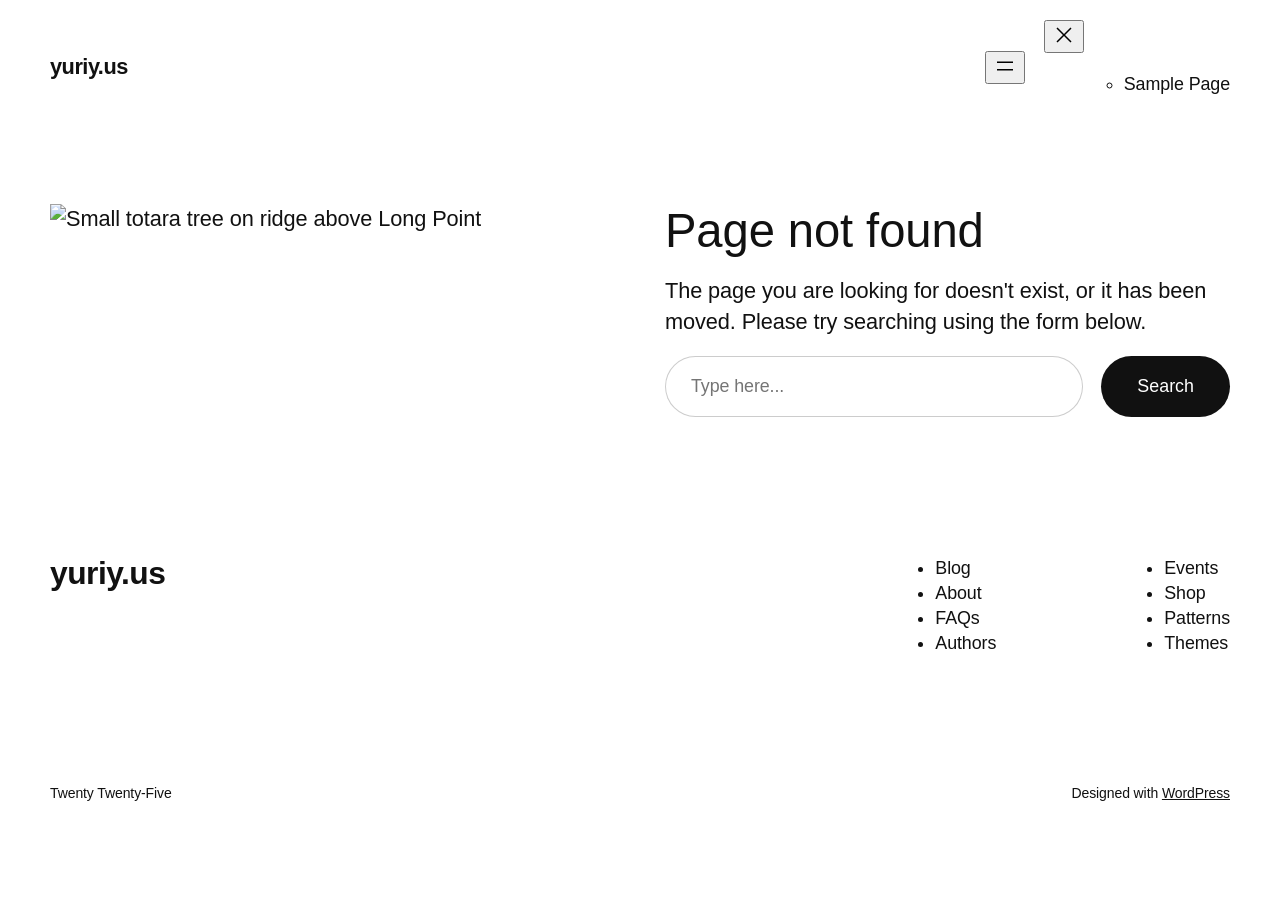
==== 404_not_found/index.html @ 402d5566 "Staatic deployment 4f419677893c" ====
<!DOCTYPE html>
<html lang="en-US">
<head>
	<meta charset="UTF-8" />
	<meta name="viewport" content="width=device-width, initial-scale=1" />
<meta name='robots' content='max-image-preview:large' />
	<style>img:is([sizes="auto" i], [sizes^="auto," i]) { contain-intrinsic-size: 3000px 1500px }</style>
	<title>Page not found &#8211; yuriy.us</title>
<link rel="alternate" type="application/rss+xml" title="yuriy.us &raquo; Feed" href="https://yuriy.us/feed/" />
<link rel="alternate" type="application/rss+xml" title="yuriy.us &raquo; Comments Feed" href="https://yuriy.us/comments/feed/" />
<script>
window._wpemojiSettings = {"baseUrl":"https:\/\/s.w.org\/images\/core\/emoji\/15.0.3\/72x72\/","ext":".png","svgUrl":"https:\/\/s.w.org\/images\/core\/emoji\/15.0.3\/svg\/","svgExt":".svg","source":{"concatemoji":"https:\/\/yuriy.us\/wp-includes\/js\/wp-emoji-release.min.js?ver=6.7.1"}};
/*! This file is auto-generated */
!function(i,n){var o,s,e;function c(e){try{var t={supportTests:e,timestamp:(new Date).valueOf()};sessionStorage.setItem(o,JSON.stringify(t))}catch(e){}}function p(e,t,n){e.clearRect(0,0,e.canvas.width,e.canvas.height),e.fillText(t,0,0);var t=new Uint32Array(e.getImageData(0,0,e.canvas.width,e.canvas.height).data),r=(e.clearRect(0,0,e.canvas.width,e.canvas.height),e.fillText(n,0,0),new Uint32Array(e.getImageData(0,0,e.canvas.width,e.canvas.height).data));return t.every(function(e,t){return e===r[t]})}function u(e,t,n){switch(t){case"flag":return n(e,"\ud83c\udff3\ufe0f\u200d\u26a7\ufe0f","\ud83c\udff3\ufe0f\u200b\u26a7\ufe0f")?!1:!n(e,"\ud83c\uddfa\ud83c\uddf3","\ud83c\uddfa\u200b\ud83c\uddf3")&&!n(e,"\ud83c\udff4\udb40\udc67\udb40\udc62\udb40\udc65\udb40\udc6e\udb40\udc67\udb40\udc7f","\ud83c\udff4\u200b\udb40\udc67\u200b\udb40\udc62\u200b\udb40\udc65\u200b\udb40\udc6e\u200b\udb40\udc67\u200b\udb40\udc7f");case"emoji":return!n(e,"\ud83d\udc26\u200d\u2b1b","\ud83d\udc26\u200b\u2b1b")}return!1}function f(e,t,n){var r="undefined"!=typeof WorkerGlobalScope&&self instanceof WorkerGlobalScope?new OffscreenCanvas(300,150):i.createElement("canvas"),a=r.getContext("2d",{willReadFrequently:!0}),o=(a.textBaseline="top",a.font="600 32px Arial",{});return e.forEach(function(e){o[e]=t(a,e,n)}),o}function t(e){var t=i.createElement("script");t.src=e,t.defer=!0,i.head.appendChild(t)}"undefined"!=typeof Promise&&(o="wpEmojiSettingsSupports",s=["flag","emoji"],n.supports={everything:!0,everythingExceptFlag:!0},e=new Promise(function(e){i.addEventListener("DOMContentLoaded",e,{once:!0})}),new Promise(function(t){var n=function(){try{var e=JSON.parse(sessionStorage.getItem(o));if("object"==typeof e&&"number"==typeof e.timestamp&&(new Date).valueOf()<e.timestamp+604800&&"object"==typeof e.supportTests)return e.supportTests}catch(e){}return null}();if(!n){if("undefined"!=typeof Worker&&"undefined"!=typeof OffscreenCanvas&&"undefined"!=typeof URL&&URL.createObjectURL&&"undefined"!=typeof Blob)try{var e="postMessage("+f.toString()+"("+[JSON.stringify(s),u.toString(),p.toString()].join(",")+"));",r=new Blob([e],{type:"text/javascript"}),a=new Worker(URL.createObjectURL(r),{name:"wpTestEmojiSupports"});return void(a.onmessage=function(e){c(n=e.data),a.terminate(),t(n)})}catch(e){}c(n=f(s,u,p))}t(n)}).then(function(e){for(var t in e)n.supports[t]=e[t],n.supports.everything=n.supports.everything&&n.supports[t],"flag"!==t&&(n.supports.everythingExceptFlag=n.supports.everythingExceptFlag&&n.supports[t]);n.supports.everythingExceptFlag=n.supports.everythingExceptFlag&&!n.supports.flag,n.DOMReady=!1,n.readyCallback=function(){n.DOMReady=!0}}).then(function(){return e}).then(function(){var e;n.supports.everything||(n.readyCallback(),(e=n.source||{}).concatemoji?t(e.concatemoji):e.wpemoji&&e.twemoji&&(t(e.twemoji),t(e.wpemoji)))}))}((window,document),window._wpemojiSettings);
</script>
<style id='wp-block-site-title-inline-css'>
.wp-block-site-title{box-sizing:border-box}.wp-block-site-title :where(a){color:inherit;font-family:inherit;font-size:inherit;font-style:inherit;font-weight:inherit;letter-spacing:inherit;line-height:inherit;text-decoration:inherit}
</style>
<style id='wp-block-page-list-inline-css'>
.wp-block-navigation .wp-block-page-list{align-items:var(--navigation-layout-align,initial);background-color:inherit;display:flex;flex-direction:var(--navigation-layout-direction,initial);flex-wrap:var(--navigation-layout-wrap,wrap);justify-content:var(--navigation-layout-justify,initial)}.wp-block-navigation .wp-block-navigation-item{background-color:inherit}
</style>
<link rel='stylesheet' id='wp-block-navigation-css' href='https://yuriy.us/wp-includes/blocks/navigation/style.min.css?ver=6.7.1' media='all' />
<style id='wp-block-group-inline-css'>
.wp-block-group{box-sizing:border-box}:where(.wp-block-group.wp-block-group-is-layout-constrained){position:relative}
</style>
<style id='wp-block-image-inline-css'>
.wp-block-image a{display:inline-block}.wp-block-image img{box-sizing:border-box;height:auto;max-width:100%;vertical-align:bottom}@media (prefers-reduced-motion:no-preference){.wp-block-image img.hide{visibility:hidden}.wp-block-image img.show{animation:show-content-image .4s}}.wp-block-image[style*=border-radius] img,.wp-block-image[style*=border-radius]>a{border-radius:inherit}.wp-block-image.has-custom-border img{box-sizing:border-box}.wp-block-image.aligncenter{text-align:center}.wp-block-image.alignfull a,.wp-block-image.alignwide a{width:100%}.wp-block-image.alignfull img,.wp-block-image.alignwide img{height:auto;width:100%}.wp-block-image .aligncenter,.wp-block-image .alignleft,.wp-block-image .alignright,.wp-block-image.aligncenter,.wp-block-image.alignleft,.wp-block-image.alignright{display:table}.wp-block-image .aligncenter>figcaption,.wp-block-image .alignleft>figcaption,.wp-block-image .alignright>figcaption,.wp-block-image.aligncenter>figcaption,.wp-block-image.alignleft>figcaption,.wp-block-image.alignright>figcaption{caption-side:bottom;display:table-caption}.wp-block-image .alignleft{float:left;margin:.5em 1em .5em 0}.wp-block-image .alignright{float:right;margin:.5em 0 .5em 1em}.wp-block-image .aligncenter{margin-left:auto;margin-right:auto}.wp-block-image :where(figcaption){margin-bottom:1em;margin-top:.5em}.wp-block-image.is-style-circle-mask img{border-radius:9999px}@supports ((-webkit-mask-image:none) or (mask-image:none)) or (-webkit-mask-image:none){.wp-block-image.is-style-circle-mask img{border-radius:0;-webkit-mask-image:url('data:image/svg+xml;utf8,<svg viewBox="0 0 100 100" xmlns="http://www.w3.org/2000/svg"><circle cx="50" cy="50" r="50"/></svg>');mask-image:url('data:image/svg+xml;utf8,<svg viewBox="0 0 100 100" xmlns="http://www.w3.org/2000/svg"><circle cx="50" cy="50" r="50"/></svg>');mask-mode:alpha;-webkit-mask-position:center;mask-position:center;-webkit-mask-repeat:no-repeat;mask-repeat:no-repeat;-webkit-mask-size:contain;mask-size:contain}}:root :where(.wp-block-image.is-style-rounded img,.wp-block-image .is-style-rounded img){border-radius:9999px}.wp-block-image figure{margin:0}.wp-lightbox-container{display:flex;flex-direction:column;position:relative}.wp-lightbox-container img{cursor:zoom-in}.wp-lightbox-container img:hover+button{opacity:1}.wp-lightbox-container button{align-items:center;-webkit-backdrop-filter:blur(16px) saturate(180%);backdrop-filter:blur(16px) saturate(180%);background-color:#5a5a5a40;border:none;border-radius:4px;cursor:zoom-in;display:flex;height:20px;justify-content:center;opacity:0;padding:0;position:absolute;right:16px;text-align:center;top:16px;transition:opacity .2s ease;width:20px;z-index:100}.wp-lightbox-container button:focus-visible{outline:3px auto #5a5a5a40;outline:3px auto -webkit-focus-ring-color;outline-offset:3px}.wp-lightbox-container button:hover{cursor:pointer;opacity:1}.wp-lightbox-container button:focus{opacity:1}.wp-lightbox-container button:focus,.wp-lightbox-container button:hover,.wp-lightbox-container button:not(:hover):not(:active):not(.has-background){background-color:#5a5a5a40;border:none}.wp-lightbox-overlay{box-sizing:border-box;cursor:zoom-out;height:100vh;left:0;overflow:hidden;position:fixed;top:0;visibility:hidden;width:100%;z-index:100000}.wp-lightbox-overlay .close-button{align-items:center;cursor:pointer;display:flex;justify-content:center;min-height:40px;min-width:40px;padding:0;position:absolute;right:calc(env(safe-area-inset-right) + 16px);top:calc(env(safe-area-inset-top) + 16px);z-index:5000000}.wp-lightbox-overlay .close-button:focus,.wp-lightbox-overlay .close-button:hover,.wp-lightbox-overlay .close-button:not(:hover):not(:active):not(.has-background){background:none;border:none}.wp-lightbox-overlay .lightbox-image-container{height:var(--wp--lightbox-container-height);left:50%;overflow:hidden;position:absolute;top:50%;transform:translate(-50%,-50%);transform-origin:top left;width:var(--wp--lightbox-container-width);z-index:9999999999}.wp-lightbox-overlay .wp-block-image{align-items:center;box-sizing:border-box;display:flex;height:100%;justify-content:center;margin:0;position:relative;transform-origin:0 0;width:100%;z-index:3000000}.wp-lightbox-overlay .wp-block-image img{height:var(--wp--lightbox-image-height);min-height:var(--wp--lightbox-image-height);min-width:var(--wp--lightbox-image-width);width:var(--wp--lightbox-image-width)}.wp-lightbox-overlay .wp-block-image figcaption{display:none}.wp-lightbox-overlay button{background:none;border:none}.wp-lightbox-overlay .scrim{background-color:#fff;height:100%;opacity:.9;position:absolute;width:100%;z-index:2000000}.wp-lightbox-overlay.active{animation:turn-on-visibility .25s both;visibility:visible}.wp-lightbox-overlay.active img{animation:turn-on-visibility .35s both}.wp-lightbox-overlay.show-closing-animation:not(.active){animation:turn-off-visibility .35s both}.wp-lightbox-overlay.show-closing-animation:not(.active) img{animation:turn-off-visibility .25s both}@media (prefers-reduced-motion:no-preference){.wp-lightbox-overlay.zoom.active{animation:none;opacity:1;visibility:visible}.wp-lightbox-overlay.zoom.active .lightbox-image-container{animation:lightbox-zoom-in .4s}.wp-lightbox-overlay.zoom.active .lightbox-image-container img{animation:none}.wp-lightbox-overlay.zoom.active .scrim{animation:turn-on-visibility .4s forwards}.wp-lightbox-overlay.zoom.show-closing-animation:not(.active){animation:none}.wp-lightbox-overlay.zoom.show-closing-animation:not(.active) .lightbox-image-container{animation:lightbox-zoom-out .4s}.wp-lightbox-overlay.zoom.show-closing-animation:not(.active) .lightbox-image-container img{animation:none}.wp-lightbox-overlay.zoom.show-closing-animation:not(.active) .scrim{animation:turn-off-visibility .4s forwards}}@keyframes show-content-image{0%{visibility:hidden}99%{visibility:hidden}to{visibility:visible}}@keyframes turn-on-visibility{0%{opacity:0}to{opacity:1}}@keyframes turn-off-visibility{0%{opacity:1;visibility:visible}99%{opacity:0;visibility:visible}to{opacity:0;visibility:hidden}}@keyframes lightbox-zoom-in{0%{transform:translate(calc((-100vw + var(--wp--lightbox-scrollbar-width))/2 + var(--wp--lightbox-initial-left-position)),calc(-50vh + var(--wp--lightbox-initial-top-position))) scale(var(--wp--lightbox-scale))}to{transform:translate(-50%,-50%) scale(1)}}@keyframes lightbox-zoom-out{0%{transform:translate(-50%,-50%) scale(1);visibility:visible}99%{visibility:visible}to{transform:translate(calc((-100vw + var(--wp--lightbox-scrollbar-width))/2 + var(--wp--lightbox-initial-left-position)),calc(-50vh + var(--wp--lightbox-initial-top-position))) scale(var(--wp--lightbox-scale));visibility:hidden}}
</style>
<style id='wp-block-heading-inline-css'>
h1.has-background,h2.has-background,h3.has-background,h4.has-background,h5.has-background,h6.has-background{padding:1.25em 2.375em}h1.has-text-align-left[style*=writing-mode]:where([style*=vertical-lr]),h1.has-text-align-right[style*=writing-mode]:where([style*=vertical-rl]),h2.has-text-align-left[style*=writing-mode]:where([style*=vertical-lr]),h2.has-text-align-right[style*=writing-mode]:where([style*=vertical-rl]),h3.has-text-align-left[style*=writing-mode]:where([style*=vertical-lr]),h3.has-text-align-right[style*=writing-mode]:where([style*=vertical-rl]),h4.has-text-align-left[style*=writing-mode]:where([style*=vertical-lr]),h4.has-text-align-right[style*=writing-mode]:where([style*=vertical-rl]),h5.has-text-align-left[style*=writing-mode]:where([style*=vertical-lr]),h5.has-text-align-right[style*=writing-mode]:where([style*=vertical-rl]),h6.has-text-align-left[style*=writing-mode]:where([style*=vertical-lr]),h6.has-text-align-right[style*=writing-mode]:where([style*=vertical-rl]){rotate:180deg}
</style>
<style id='wp-block-paragraph-inline-css'>
.is-small-text{font-size:.875em}.is-regular-text{font-size:1em}.is-large-text{font-size:2.25em}.is-larger-text{font-size:3em}.has-drop-cap:not(:focus):first-letter{float:left;font-size:8.4em;font-style:normal;font-weight:100;line-height:.68;margin:.05em .1em 0 0;text-transform:uppercase}body.rtl .has-drop-cap:not(:focus):first-letter{float:none;margin-left:.1em}p.has-drop-cap.has-background{overflow:hidden}:root :where(p.has-background){padding:1.25em 2.375em}:where(p.has-text-color:not(.has-link-color)) a{color:inherit}p.has-text-align-left[style*="writing-mode:vertical-lr"],p.has-text-align-right[style*="writing-mode:vertical-rl"]{rotate:180deg}
</style>
<style id='wp-block-search-inline-css'>
.wp-block-search__button{margin-left:10px;word-break:normal}.wp-block-search__button.has-icon{line-height:0}.wp-block-search__button svg{height:1.25em;min-height:24px;min-width:24px;width:1.25em;fill:currentColor;vertical-align:text-bottom}:where(.wp-block-search__button){border:1px solid #ccc;padding:6px 10px}.wp-block-search__inside-wrapper{display:flex;flex:auto;flex-wrap:nowrap;max-width:100%}.wp-block-search__label{width:100%}.wp-block-search__input{appearance:none;border:1px solid #949494;flex-grow:1;margin-left:0;margin-right:0;min-width:3rem;padding:8px;text-decoration:unset!important}.wp-block-search.wp-block-search__button-only .wp-block-search__button{flex-shrink:0;margin-left:0;max-width:100%}.wp-block-search.wp-block-search__button-only .wp-block-search__button[aria-expanded=true]{max-width:calc(100% - 100px)}.wp-block-search.wp-block-search__button-only .wp-block-search__inside-wrapper{min-width:0!important;transition-property:width}.wp-block-search.wp-block-search__button-only .wp-block-search__input{flex-basis:100%;transition-duration:.3s}.wp-block-search.wp-block-search__button-only.wp-block-search__searchfield-hidden,.wp-block-search.wp-block-search__button-only.wp-block-search__searchfield-hidden .wp-block-search__inside-wrapper{overflow:hidden}.wp-block-search.wp-block-search__button-only.wp-block-search__searchfield-hidden .wp-block-search__input{border-left-width:0!important;border-right-width:0!important;flex-basis:0;flex-grow:0;margin:0;min-width:0!important;padding-left:0!important;padding-right:0!important;width:0!important}:where(.wp-block-search__input){font-family:inherit;font-size:inherit;font-style:inherit;font-weight:inherit;letter-spacing:inherit;line-height:inherit;text-transform:inherit}:where(.wp-block-search__button-inside .wp-block-search__inside-wrapper){border:1px solid #949494;box-sizing:border-box;padding:4px}:where(.wp-block-search__button-inside .wp-block-search__inside-wrapper) .wp-block-search__input{border:none;border-radius:0;padding:0 4px}:where(.wp-block-search__button-inside .wp-block-search__inside-wrapper) .wp-block-search__input:focus{outline:none}:where(.wp-block-search__button-inside .wp-block-search__inside-wrapper) :where(.wp-block-search__button){padding:4px 8px}.wp-block-search.aligncenter .wp-block-search__inside-wrapper{margin:auto}.wp-block[data-align=right] .wp-block-search.wp-block-search__button-only .wp-block-search__inside-wrapper{float:right}
</style>
<style id='wp-block-columns-inline-css'>
.wp-block-columns{align-items:normal!important;box-sizing:border-box;display:flex;flex-wrap:wrap!important}@media (min-width:782px){.wp-block-columns{flex-wrap:nowrap!important}}.wp-block-columns.are-vertically-aligned-top{align-items:flex-start}.wp-block-columns.are-vertically-aligned-center{align-items:center}.wp-block-columns.are-vertically-aligned-bottom{align-items:flex-end}@media (max-width:781px){.wp-block-columns:not(.is-not-stacked-on-mobile)>.wp-block-column{flex-basis:100%!important}}@media (min-width:782px){.wp-block-columns:not(.is-not-stacked-on-mobile)>.wp-block-column{flex-basis:0;flex-grow:1}.wp-block-columns:not(.is-not-stacked-on-mobile)>.wp-block-column[style*=flex-basis]{flex-grow:0}}.wp-block-columns.is-not-stacked-on-mobile{flex-wrap:nowrap!important}.wp-block-columns.is-not-stacked-on-mobile>.wp-block-column{flex-basis:0;flex-grow:1}.wp-block-columns.is-not-stacked-on-mobile>.wp-block-column[style*=flex-basis]{flex-grow:0}:where(.wp-block-columns){margin-bottom:1.75em}:where(.wp-block-columns.has-background){padding:1.25em 2.375em}.wp-block-column{flex-grow:1;min-width:0;overflow-wrap:break-word;word-break:break-word}.wp-block-column.is-vertically-aligned-top{align-self:flex-start}.wp-block-column.is-vertically-aligned-center{align-self:center}.wp-block-column.is-vertically-aligned-bottom{align-self:flex-end}.wp-block-column.is-vertically-aligned-stretch{align-self:stretch}.wp-block-column.is-vertically-aligned-bottom,.wp-block-column.is-vertically-aligned-center,.wp-block-column.is-vertically-aligned-top{width:100%}
</style>
<style id='wp-block-site-logo-inline-css'>
.wp-block-site-logo{box-sizing:border-box;line-height:0}.wp-block-site-logo a{display:inline-block;line-height:0}.wp-block-site-logo.is-default-size img{height:auto;width:120px}.wp-block-site-logo img{height:auto;max-width:100%}.wp-block-site-logo a,.wp-block-site-logo img{border-radius:inherit}.wp-block-site-logo.aligncenter{margin-left:auto;margin-right:auto;text-align:center}:root :where(.wp-block-site-logo.is-style-rounded){border-radius:9999px}
</style>
<style id='wp-block-site-tagline-inline-css'>
.wp-block-site-tagline{box-sizing:border-box}
</style>
<style id='wp-block-spacer-inline-css'>
.wp-block-spacer{clear:both}
</style>
<style id='wp-block-navigation-link-inline-css'>
.wp-block-navigation .wp-block-navigation-item__label{overflow-wrap:break-word}.wp-block-navigation .wp-block-navigation-item__description{display:none}.link-ui-tools{border-top:1px solid #f0f0f0;padding:8px}.link-ui-block-inserter{padding-top:8px}.link-ui-block-inserter__back{margin-left:8px;text-transform:uppercase}
</style>
<style id='wp-emoji-styles-inline-css'>

	img.wp-smiley, img.emoji {
		display: inline !important;
		border: none !important;
		box-shadow: none !important;
		height: 1em !important;
		width: 1em !important;
		margin: 0 0.07em !important;
		vertical-align: -0.1em !important;
		background: none !important;
		padding: 0 !important;
	}
</style>
<style id='wp-block-library-inline-css'>
:root{--wp-admin-theme-color:#007cba;--wp-admin-theme-color--rgb:0,124,186;--wp-admin-theme-color-darker-10:#006ba1;--wp-admin-theme-color-darker-10--rgb:0,107,161;--wp-admin-theme-color-darker-20:#005a87;--wp-admin-theme-color-darker-20--rgb:0,90,135;--wp-admin-border-width-focus:2px;--wp-block-synced-color:#7a00df;--wp-block-synced-color--rgb:122,0,223;--wp-bound-block-color:var(--wp-block-synced-color)}@media (min-resolution:192dpi){:root{--wp-admin-border-width-focus:1.5px}}.wp-element-button{cursor:pointer}:root{--wp--preset--font-size--normal:16px;--wp--preset--font-size--huge:42px}:root .has-very-light-gray-background-color{background-color:#eee}:root .has-very-dark-gray-background-color{background-color:#313131}:root .has-very-light-gray-color{color:#eee}:root .has-very-dark-gray-color{color:#313131}:root .has-vivid-green-cyan-to-vivid-cyan-blue-gradient-background{background:linear-gradient(135deg,#00d084,#0693e3)}:root .has-purple-crush-gradient-background{background:linear-gradient(135deg,#34e2e4,#4721fb 50%,#ab1dfe)}:root .has-hazy-dawn-gradient-background{background:linear-gradient(135deg,#faaca8,#dad0ec)}:root .has-subdued-olive-gradient-background{background:linear-gradient(135deg,#fafae1,#67a671)}:root .has-atomic-cream-gradient-background{background:linear-gradient(135deg,#fdd79a,#004a59)}:root .has-nightshade-gradient-background{background:linear-gradient(135deg,#330968,#31cdcf)}:root .has-midnight-gradient-background{background:linear-gradient(135deg,#020381,#2874fc)}.has-regular-font-size{font-size:1em}.has-larger-font-size{font-size:2.625em}.has-normal-font-size{font-size:var(--wp--preset--font-size--normal)}.has-huge-font-size{font-size:var(--wp--preset--font-size--huge)}.has-text-align-center{text-align:center}.has-text-align-left{text-align:left}.has-text-align-right{text-align:right}#end-resizable-editor-section{display:none}.aligncenter{clear:both}.items-justified-left{justify-content:flex-start}.items-justified-center{justify-content:center}.items-justified-right{justify-content:flex-end}.items-justified-space-between{justify-content:space-between}.screen-reader-text{border:0;clip:rect(1px,1px,1px,1px);clip-path:inset(50%);height:1px;margin:-1px;overflow:hidden;padding:0;position:absolute;width:1px;word-wrap:normal!important}.screen-reader-text:focus{background-color:#ddd;clip:auto!important;clip-path:none;color:#444;display:block;font-size:1em;height:auto;left:5px;line-height:normal;padding:15px 23px 14px;text-decoration:none;top:5px;width:auto;z-index:100000}html :where(.has-border-color){border-style:solid}html :where([style*=border-top-color]){border-top-style:solid}html :where([style*=border-right-color]){border-right-style:solid}html :where([style*=border-bottom-color]){border-bottom-style:solid}html :where([style*=border-left-color]){border-left-style:solid}html :where([style*=border-width]){border-style:solid}html :where([style*=border-top-width]){border-top-style:solid}html :where([style*=border-right-width]){border-right-style:solid}html :where([style*=border-bottom-width]){border-bottom-style:solid}html :where([style*=border-left-width]){border-left-style:solid}html :where(img[class*=wp-image-]){height:auto;max-width:100%}:where(figure){margin:0 0 1em}html :where(.is-position-sticky){--wp-admin--admin-bar--position-offset:var(--wp-admin--admin-bar--height,0px)}@media screen and (max-width:600px){html :where(.is-position-sticky){--wp-admin--admin-bar--position-offset:0px}}
</style>
<style id='global-styles-inline-css'>
:root{--wp--preset--aspect-ratio--square: 1;--wp--preset--aspect-ratio--4-3: 4/3;--wp--preset--aspect-ratio--3-4: 3/4;--wp--preset--aspect-ratio--3-2: 3/2;--wp--preset--aspect-ratio--2-3: 2/3;--wp--preset--aspect-ratio--16-9: 16/9;--wp--preset--aspect-ratio--9-16: 9/16;--wp--preset--color--black: #000000;--wp--preset--color--cyan-bluish-gray: #abb8c3;--wp--preset--color--white: #ffffff;--wp--preset--color--pale-pink: #f78da7;--wp--preset--color--vivid-red: #cf2e2e;--wp--preset--color--luminous-vivid-orange: #ff6900;--wp--preset--color--luminous-vivid-amber: #fcb900;--wp--preset--color--light-green-cyan: #7bdcb5;--wp--preset--color--vivid-green-cyan: #00d084;--wp--preset--color--pale-cyan-blue: #8ed1fc;--wp--preset--color--vivid-cyan-blue: #0693e3;--wp--preset--color--vivid-purple: #9b51e0;--wp--preset--color--base: #FFFFFF;--wp--preset--color--contrast: #111111;--wp--preset--color--accent-1: #FFEE58;--wp--preset--color--accent-2: #F6CFF4;--wp--preset--color--accent-3: #503AA8;--wp--preset--color--accent-4: #686868;--wp--preset--color--accent-5: #FBFAF3;--wp--preset--color--accent-6: color-mix(in srgb, currentColor 20%, transparent);--wp--preset--gradient--vivid-cyan-blue-to-vivid-purple: linear-gradient(135deg,rgba(6,147,227,1) 0%,rgb(155,81,224) 100%);--wp--preset--gradient--light-green-cyan-to-vivid-green-cyan: linear-gradient(135deg,rgb(122,220,180) 0%,rgb(0,208,130) 100%);--wp--preset--gradient--luminous-vivid-amber-to-luminous-vivid-orange: linear-gradient(135deg,rgba(252,185,0,1) 0%,rgba(255,105,0,1) 100%);--wp--preset--gradient--luminous-vivid-orange-to-vivid-red: linear-gradient(135deg,rgba(255,105,0,1) 0%,rgb(207,46,46) 100%);--wp--preset--gradient--very-light-gray-to-cyan-bluish-gray: linear-gradient(135deg,rgb(238,238,238) 0%,rgb(169,184,195) 100%);--wp--preset--gradient--cool-to-warm-spectrum: linear-gradient(135deg,rgb(74,234,220) 0%,rgb(151,120,209) 20%,rgb(207,42,186) 40%,rgb(238,44,130) 60%,rgb(251,105,98) 80%,rgb(254,248,76) 100%);--wp--preset--gradient--blush-light-purple: linear-gradient(135deg,rgb(255,206,236) 0%,rgb(152,150,240) 100%);--wp--preset--gradient--blush-bordeaux: linear-gradient(135deg,rgb(254,205,165) 0%,rgb(254,45,45) 50%,rgb(107,0,62) 100%);--wp--preset--gradient--luminous-dusk: linear-gradient(135deg,rgb(255,203,112) 0%,rgb(199,81,192) 50%,rgb(65,88,208) 100%);--wp--preset--gradient--pale-ocean: linear-gradient(135deg,rgb(255,245,203) 0%,rgb(182,227,212) 50%,rgb(51,167,181) 100%);--wp--preset--gradient--electric-grass: linear-gradient(135deg,rgb(202,248,128) 0%,rgb(113,206,126) 100%);--wp--preset--gradient--midnight: linear-gradient(135deg,rgb(2,3,129) 0%,rgb(40,116,252) 100%);--wp--preset--font-size--small: 0.875rem;--wp--preset--font-size--medium: clamp(1rem, 1rem + ((1vw - 0.2rem) * 0.196), 1.125rem);--wp--preset--font-size--large: clamp(1.125rem, 1.125rem + ((1vw - 0.2rem) * 0.392), 1.375rem);--wp--preset--font-size--x-large: clamp(1.75rem, 1.75rem + ((1vw - 0.2rem) * 0.392), 2rem);--wp--preset--font-size--xx-large: clamp(2.15rem, 2.15rem + ((1vw - 0.2rem) * 1.333), 3rem);--wp--preset--font-family--manrope: Manrope, sans-serif;--wp--preset--font-family--fira-code: "Fira Code", monospace;--wp--preset--spacing--20: 10px;--wp--preset--spacing--30: 20px;--wp--preset--spacing--40: 30px;--wp--preset--spacing--50: clamp(30px, 5vw, 50px);--wp--preset--spacing--60: clamp(30px, 7vw, 70px);--wp--preset--spacing--70: clamp(50px, 7vw, 90px);--wp--preset--spacing--80: clamp(70px, 10vw, 140px);--wp--preset--shadow--natural: 6px 6px 9px rgba(0, 0, 0, 0.2);--wp--preset--shadow--deep: 12px 12px 50px rgba(0, 0, 0, 0.4);--wp--preset--shadow--sharp: 6px 6px 0px rgba(0, 0, 0, 0.2);--wp--preset--shadow--outlined: 6px 6px 0px -3px rgba(255, 255, 255, 1), 6px 6px rgba(0, 0, 0, 1);--wp--preset--shadow--crisp: 6px 6px 0px rgba(0, 0, 0, 1);}:root { --wp--style--global--content-size: 645px;--wp--style--global--wide-size: 1340px; }:where(body) { margin: 0; }.wp-site-blocks { padding-top: var(--wp--style--root--padding-top); padding-bottom: var(--wp--style--root--padding-bottom); }.has-global-padding { padding-right: var(--wp--style--root--padding-right); padding-left: var(--wp--style--root--padding-left); }.has-global-padding > .alignfull { margin-right: calc(var(--wp--style--root--padding-right) * -1); margin-left: calc(var(--wp--style--root--padding-left) * -1); }.has-global-padding :where(:not(.alignfull.is-layout-flow) > .has-global-padding:not(.wp-block-block, .alignfull)) { padding-right: 0; padding-left: 0; }.has-global-padding :where(:not(.alignfull.is-layout-flow) > .has-global-padding:not(.wp-block-block, .alignfull)) > .alignfull { margin-left: 0; margin-right: 0; }.wp-site-blocks > .alignleft { float: left; margin-right: 2em; }.wp-site-blocks > .alignright { float: right; margin-left: 2em; }.wp-site-blocks > .aligncenter { justify-content: center; margin-left: auto; margin-right: auto; }:where(.wp-site-blocks) > * { margin-block-start: 1.2rem; margin-block-end: 0; }:where(.wp-site-blocks) > :first-child { margin-block-start: 0; }:where(.wp-site-blocks) > :last-child { margin-block-end: 0; }:root { --wp--style--block-gap: 1.2rem; }:root :where(.is-layout-flow) > :first-child{margin-block-start: 0;}:root :where(.is-layout-flow) > :last-child{margin-block-end: 0;}:root :where(.is-layout-flow) > *{margin-block-start: 1.2rem;margin-block-end: 0;}:root :where(.is-layout-constrained) > :first-child{margin-block-start: 0;}:root :where(.is-layout-constrained) > :last-child{margin-block-end: 0;}:root :where(.is-layout-constrained) > *{margin-block-start: 1.2rem;margin-block-end: 0;}:root :where(.is-layout-flex){gap: 1.2rem;}:root :where(.is-layout-grid){gap: 1.2rem;}.is-layout-flow > .alignleft{float: left;margin-inline-start: 0;margin-inline-end: 2em;}.is-layout-flow > .alignright{float: right;margin-inline-start: 2em;margin-inline-end: 0;}.is-layout-flow > .aligncenter{margin-left: auto !important;margin-right: auto !important;}.is-layout-constrained > .alignleft{float: left;margin-inline-start: 0;margin-inline-end: 2em;}.is-layout-constrained > .alignright{float: right;margin-inline-start: 2em;margin-inline-end: 0;}.is-layout-constrained > .aligncenter{margin-left: auto !important;margin-right: auto !important;}.is-layout-constrained > :where(:not(.alignleft):not(.alignright):not(.alignfull)){max-width: var(--wp--style--global--content-size);margin-left: auto !important;margin-right: auto !important;}.is-layout-constrained > .alignwide{max-width: var(--wp--style--global--wide-size);}body .is-layout-flex{display: flex;}.is-layout-flex{flex-wrap: wrap;align-items: center;}.is-layout-flex > :is(*, div){margin: 0;}body .is-layout-grid{display: grid;}.is-layout-grid > :is(*, div){margin: 0;}body{background-color: var(--wp--preset--color--base);color: var(--wp--preset--color--contrast);font-family: var(--wp--preset--font-family--manrope);font-size: var(--wp--preset--font-size--large);font-weight: 300;letter-spacing: -0.1px;line-height: 1.4;--wp--style--root--padding-top: 0px;--wp--style--root--padding-right: var(--wp--preset--spacing--50);--wp--style--root--padding-bottom: 0px;--wp--style--root--padding-left: var(--wp--preset--spacing--50);}a:where(:not(.wp-element-button)){color: currentColor;text-decoration: underline;}:root :where(a:where(:not(.wp-element-button)):hover){text-decoration: none;}h1, h2, h3, h4, h5, h6{font-weight: 400;letter-spacing: -0.1px;line-height: 1.125;}h1{font-size: var(--wp--preset--font-size--xx-large);}h2{font-size: var(--wp--preset--font-size--x-large);}h3{font-size: var(--wp--preset--font-size--large);}h4{font-size: var(--wp--preset--font-size--medium);}h5{font-size: var(--wp--preset--font-size--small);letter-spacing: 0.5px;}h6{font-size: var(--wp--preset--font-size--small);font-weight: 700;letter-spacing: 1.4px;text-transform: uppercase;}:root :where(.wp-element-button, .wp-block-button__link){background-color: var(--wp--preset--color--contrast);border-width: 0;color: var(--wp--preset--color--base);font-family: inherit;font-size: var(--wp--preset--font-size--medium);line-height: inherit;padding-top: 1rem;padding-right: 2.25rem;padding-bottom: 1rem;padding-left: 2.25rem;text-decoration: none;}:root :where(.wp-element-button:hover, .wp-block-button__link:hover){background-color: color-mix(in srgb, var(--wp--preset--color--contrast) 85%, transparent);border-color: transparent;color: var(--wp--preset--color--base);}:root :where(.wp-element-button:focus, .wp-block-button__link:focus){outline-color: var(--wp--preset--color--accent-4);outline-offset: 2px;}:root :where(.wp-element-caption, .wp-block-audio figcaption, .wp-block-embed figcaption, .wp-block-gallery figcaption, .wp-block-image figcaption, .wp-block-table figcaption, .wp-block-video figcaption){font-size: var(--wp--preset--font-size--small);line-height: 1.4;}.has-black-color{color: var(--wp--preset--color--black) !important;}.has-cyan-bluish-gray-color{color: var(--wp--preset--color--cyan-bluish-gray) !important;}.has-white-color{color: var(--wp--preset--color--white) !important;}.has-pale-pink-color{color: var(--wp--preset--color--pale-pink) !important;}.has-vivid-red-color{color: var(--wp--preset--color--vivid-red) !important;}.has-luminous-vivid-orange-color{color: var(--wp--preset--color--luminous-vivid-orange) !important;}.has-luminous-vivid-amber-color{color: var(--wp--preset--color--luminous-vivid-amber) !important;}.has-light-green-cyan-color{color: var(--wp--preset--color--light-green-cyan) !important;}.has-vivid-green-cyan-color{color: var(--wp--preset--color--vivid-green-cyan) !important;}.has-pale-cyan-blue-color{color: var(--wp--preset--color--pale-cyan-blue) !important;}.has-vivid-cyan-blue-color{color: var(--wp--preset--color--vivid-cyan-blue) !important;}.has-vivid-purple-color{color: var(--wp--preset--color--vivid-purple) !important;}.has-base-color{color: var(--wp--preset--color--base) !important;}.has-contrast-color{color: var(--wp--preset--color--contrast) !important;}.has-accent-1-color{color: var(--wp--preset--color--accent-1) !important;}.has-accent-2-color{color: var(--wp--preset--color--accent-2) !important;}.has-accent-3-color{color: var(--wp--preset--color--accent-3) !important;}.has-accent-4-color{color: var(--wp--preset--color--accent-4) !important;}.has-accent-5-color{color: var(--wp--preset--color--accent-5) !important;}.has-accent-6-color{color: var(--wp--preset--color--accent-6) !important;}.has-black-background-color{background-color: var(--wp--preset--color--black) !important;}.has-cyan-bluish-gray-background-color{background-color: var(--wp--preset--color--cyan-bluish-gray) !important;}.has-white-background-color{background-color: var(--wp--preset--color--white) !important;}.has-pale-pink-background-color{background-color: var(--wp--preset--color--pale-pink) !important;}.has-vivid-red-background-color{background-color: var(--wp--preset--color--vivid-red) !important;}.has-luminous-vivid-orange-background-color{background-color: var(--wp--preset--color--luminous-vivid-orange) !important;}.has-luminous-vivid-amber-background-color{background-color: var(--wp--preset--color--luminous-vivid-amber) !important;}.has-light-green-cyan-background-color{background-color: var(--wp--preset--color--light-green-cyan) !important;}.has-vivid-green-cyan-background-color{background-color: var(--wp--preset--color--vivid-green-cyan) !important;}.has-pale-cyan-blue-background-color{background-color: var(--wp--preset--color--pale-cyan-blue) !important;}.has-vivid-cyan-blue-background-color{background-color: var(--wp--preset--color--vivid-cyan-blue) !important;}.has-vivid-purple-background-color{background-color: var(--wp--preset--color--vivid-purple) !important;}.has-base-background-color{background-color: var(--wp--preset--color--base) !important;}.has-contrast-background-color{background-color: var(--wp--preset--color--contrast) !important;}.has-accent-1-background-color{background-color: var(--wp--preset--color--accent-1) !important;}.has-accent-2-background-color{background-color: var(--wp--preset--color--accent-2) !important;}.has-accent-3-background-color{background-color: var(--wp--preset--color--accent-3) !important;}.has-accent-4-background-color{background-color: var(--wp--preset--color--accent-4) !important;}.has-accent-5-background-color{background-color: var(--wp--preset--color--accent-5) !important;}.has-accent-6-background-color{background-color: var(--wp--preset--color--accent-6) !important;}.has-black-border-color{border-color: var(--wp--preset--color--black) !important;}.has-cyan-bluish-gray-border-color{border-color: var(--wp--preset--color--cyan-bluish-gray) !important;}.has-white-border-color{border-color: var(--wp--preset--color--white) !important;}.has-pale-pink-border-color{border-color: var(--wp--preset--color--pale-pink) !important;}.has-vivid-red-border-color{border-color: var(--wp--preset--color--vivid-red) !important;}.has-luminous-vivid-orange-border-color{border-color: var(--wp--preset--color--luminous-vivid-orange) !important;}.has-luminous-vivid-amber-border-color{border-color: var(--wp--preset--color--luminous-vivid-amber) !important;}.has-light-green-cyan-border-color{border-color: var(--wp--preset--color--light-green-cyan) !important;}.has-vivid-green-cyan-border-color{border-color: var(--wp--preset--color--vivid-green-cyan) !important;}.has-pale-cyan-blue-border-color{border-color: var(--wp--preset--color--pale-cyan-blue) !important;}.has-vivid-cyan-blue-border-color{border-color: var(--wp--preset--color--vivid-cyan-blue) !important;}.has-vivid-purple-border-color{border-color: var(--wp--preset--color--vivid-purple) !important;}.has-base-border-color{border-color: var(--wp--preset--color--base) !important;}.has-contrast-border-color{border-color: var(--wp--preset--color--contrast) !important;}.has-accent-1-border-color{border-color: var(--wp--preset--color--accent-1) !important;}.has-accent-2-border-color{border-color: var(--wp--preset--color--accent-2) !important;}.has-accent-3-border-color{border-color: var(--wp--preset--color--accent-3) !important;}.has-accent-4-border-color{border-color: var(--wp--preset--color--accent-4) !important;}.has-accent-5-border-color{border-color: var(--wp--preset--color--accent-5) !important;}.has-accent-6-border-color{border-color: var(--wp--preset--color--accent-6) !important;}.has-vivid-cyan-blue-to-vivid-purple-gradient-background{background: var(--wp--preset--gradient--vivid-cyan-blue-to-vivid-purple) !important;}.has-light-green-cyan-to-vivid-green-cyan-gradient-background{background: var(--wp--preset--gradient--light-green-cyan-to-vivid-green-cyan) !important;}.has-luminous-vivid-amber-to-luminous-vivid-orange-gradient-background{background: var(--wp--preset--gradient--luminous-vivid-amber-to-luminous-vivid-orange) !important;}.has-luminous-vivid-orange-to-vivid-red-gradient-background{background: var(--wp--preset--gradient--luminous-vivid-orange-to-vivid-red) !important;}.has-very-light-gray-to-cyan-bluish-gray-gradient-background{background: var(--wp--preset--gradient--very-light-gray-to-cyan-bluish-gray) !important;}.has-cool-to-warm-spectrum-gradient-background{background: var(--wp--preset--gradient--cool-to-warm-spectrum) !important;}.has-blush-light-purple-gradient-background{background: var(--wp--preset--gradient--blush-light-purple) !important;}.has-blush-bordeaux-gradient-background{background: var(--wp--preset--gradient--blush-bordeaux) !important;}.has-luminous-dusk-gradient-background{background: var(--wp--preset--gradient--luminous-dusk) !important;}.has-pale-ocean-gradient-background{background: var(--wp--preset--gradient--pale-ocean) !important;}.has-electric-grass-gradient-background{background: var(--wp--preset--gradient--electric-grass) !important;}.has-midnight-gradient-background{background: var(--wp--preset--gradient--midnight) !important;}.has-small-font-size{font-size: var(--wp--preset--font-size--small) !important;}.has-medium-font-size{font-size: var(--wp--preset--font-size--medium) !important;}.has-large-font-size{font-size: var(--wp--preset--font-size--large) !important;}.has-x-large-font-size{font-size: var(--wp--preset--font-size--x-large) !important;}.has-xx-large-font-size{font-size: var(--wp--preset--font-size--xx-large) !important;}.has-manrope-font-family{font-family: var(--wp--preset--font-family--manrope) !important;}.has-fira-code-font-family{font-family: var(--wp--preset--font-family--fira-code) !important;}
:root :where(.wp-block-columns-is-layout-flow) > :first-child{margin-block-start: 0;}:root :where(.wp-block-columns-is-layout-flow) > :last-child{margin-block-end: 0;}:root :where(.wp-block-columns-is-layout-flow) > *{margin-block-start: var(--wp--preset--spacing--50);margin-block-end: 0;}:root :where(.wp-block-columns-is-layout-constrained) > :first-child{margin-block-start: 0;}:root :where(.wp-block-columns-is-layout-constrained) > :last-child{margin-block-end: 0;}:root :where(.wp-block-columns-is-layout-constrained) > *{margin-block-start: var(--wp--preset--spacing--50);margin-block-end: 0;}:root :where(.wp-block-columns-is-layout-flex){gap: var(--wp--preset--spacing--50);}:root :where(.wp-block-columns-is-layout-grid){gap: var(--wp--preset--spacing--50);}
:root :where(.wp-block-search .wp-block-search__label, .wp-block-search .wp-block-search__input, .wp-block-search .wp-block-search__button){font-size: var(--wp--preset--font-size--medium);line-height: 1.6;}:root :where(.wp-block-search .wp-block-search__input){border-radius:3.125rem;padding-left:1.5625rem;padding-right:1.5625rem;border-color:var(--wp--preset--color--accent-6);}
:root :where(.wp-block-search .wp-element-button,.wp-block-search  .wp-block-button__link){border-radius: 3.125rem;margin-left: 1.125rem;}
:root :where(.wp-block-search .wp-element-button:hover,.wp-block-search  .wp-block-button__link:hover){border-color: transparent;}
:root :where(.wp-block-site-tagline){font-size: var(--wp--preset--font-size--medium);}
:root :where(.wp-block-site-title){font-weight: 700;letter-spacing: -.5px;}
:root :where(.wp-block-site-title a:where(:not(.wp-element-button))){text-decoration: none;}
:root :where(.wp-block-site-title a:where(:not(.wp-element-button)):hover){text-decoration: underline;}
:root :where(.wp-block-navigation){font-size: var(--wp--preset--font-size--medium);}
:root :where(.wp-block-navigation a:where(:not(.wp-element-button))){text-decoration: none;}
:root :where(.wp-block-navigation a:where(:not(.wp-element-button)):hover){text-decoration: underline;}
</style>
<style id='core-block-supports-inline-css'>
.wp-container-core-navigation-is-layout-1{justify-content:flex-end;}.wp-container-core-group-is-layout-1{flex-wrap:nowrap;gap:var(--wp--preset--spacing--10);justify-content:flex-end;}.wp-container-core-group-is-layout-2{flex-wrap:nowrap;justify-content:space-between;}.wp-container-core-columns-is-layout-1{flex-wrap:nowrap;gap:var(--wp--preset--spacing--50) var(--wp--preset--spacing--50);}.wp-container-core-group-is-layout-6 > .alignfull{margin-right:calc(0px * -1);margin-left:calc(0px * -1);}.wp-container-core-columns-is-layout-2{flex-wrap:nowrap;}.wp-container-core-navigation-is-layout-2{flex-direction:column;align-items:flex-start;}.wp-container-core-navigation-is-layout-3{flex-direction:column;align-items:flex-start;}.wp-container-core-group-is-layout-8{gap:var(--wp--preset--spacing--80);justify-content:space-between;align-items:flex-start;}.wp-container-core-group-is-layout-9{justify-content:space-between;align-items:flex-start;}.wp-container-core-group-is-layout-10{gap:var(--wp--preset--spacing--20);justify-content:space-between;}
</style>
<style id='wp-block-template-skip-link-inline-css'>

		.skip-link.screen-reader-text {
			border: 0;
			clip: rect(1px,1px,1px,1px);
			clip-path: inset(50%);
			height: 1px;
			margin: -1px;
			overflow: hidden;
			padding: 0;
			position: absolute !important;
			width: 1px;
			word-wrap: normal !important;
		}

		.skip-link.screen-reader-text:focus {
			background-color: #eee;
			clip: auto !important;
			clip-path: none;
			color: #444;
			display: block;
			font-size: 1em;
			height: auto;
			left: 5px;
			line-height: normal;
			padding: 15px 23px 14px;
			text-decoration: none;
			top: 5px;
			width: auto;
			z-index: 100000;
		}
</style>
<link rel='stylesheet' id='twentytwentyfive-style-css' href='https://yuriy.us/wp-content/themes/twentytwentyfive/style.css?ver=1.0' media='all' />
<link rel="https://api.w.org/" href="https://yuriy.us/wp-json/" /><link rel="EditURI" type="application/rsd+xml" title="RSD" href="https://yuriy.us/xmlrpc.php?rsd" />
<meta name="generator" content="WordPress 6.7.1" />
<script type="importmap" id="wp-importmap">
{"imports":{"@wordpress\/interactivity":"https:\/\/yuriy.us\/wp-includes\/js\/dist\/script-modules\/interactivity\/index.min.js?ver=06b8f695ef48ab2d9277"}}
</script>
<script type="module" src="https://yuriy.us/wp-includes/js/dist/script-modules/block-library/navigation/view.min.js?ver=8ff192874fc8910a284c" id="@wordpress/block-library/navigation/view-js-module"></script>
<link rel="modulepreload" href="https://yuriy.us/wp-includes/js/dist/script-modules/interactivity/index.min.js?ver=06b8f695ef48ab2d9277" id="@wordpress/interactivity-js-modulepreload"><style class='wp-fonts-local'>
@font-face{font-family:Manrope;font-style:normal;font-weight:200 800;font-display:fallback;src:url('https://yuriy.us/wp-content/themes/twentytwentyfive/assets/fonts/manrope/Manrope-VariableFont_wght.woff2') format('woff2');}
@font-face{font-family:"Fira Code";font-style:normal;font-weight:300 700;font-display:fallback;src:url('https://yuriy.us/wp-content/themes/twentytwentyfive/assets/fonts/fira-code/FiraCode-VariableFont_wght.woff2') format('woff2');}
</style>
</head>

<body class="error404 wp-embed-responsive">

<div class="wp-site-blocks"><header class="wp-block-template-part">
<div class="wp-block-group alignfull is-layout-flow wp-block-group-is-layout-flow">
	
	<div class="wp-block-group has-global-padding is-layout-constrained wp-block-group-is-layout-constrained">
		
		<div class="wp-block-group alignwide is-content-justification-space-between is-nowrap is-layout-flex wp-container-core-group-is-layout-2 wp-block-group-is-layout-flex" style="padding-top:var(--wp--preset--spacing--30);padding-bottom:var(--wp--preset--spacing--30)">
			<p class="wp-block-site-title"><a href="https://yuriy.us" target="_self" rel="home">yuriy.us</a></p>
			
			<div class="wp-block-group is-content-justification-right is-nowrap is-layout-flex wp-container-core-group-is-layout-1 wp-block-group-is-layout-flex">
				<nav class="is-responsive items-justified-right wp-block-navigation is-content-justification-right is-layout-flex wp-container-core-navigation-is-layout-1 wp-block-navigation-is-layout-flex" aria-label="" 
		 data-wp-interactive="core/navigation" data-wp-context='{"overlayOpenedBy":{"click":false,"hover":false,"focus":false},"type":"overlay","roleAttribute":"","ariaLabel":"Menu"}'><button aria-haspopup="dialog" aria-label="Open menu" class="wp-block-navigation__responsive-container-open " 
				data-wp-on-async--click="actions.openMenuOnClick"
				data-wp-on--keydown="actions.handleMenuKeydown"
			><svg width="24" height="24" xmlns="http://www.w3.org/2000/svg" viewBox="0 0 24 24" aria-hidden="true" focusable="false"><rect x="4" y="7.5" width="16" height="1.5" /><rect x="4" y="15" width="16" height="1.5" /></svg></button>
				<div class="wp-block-navigation__responsive-container  has-text-color has-contrast-color has-background has-base-background-color"  id="modal-1" 
				data-wp-class--has-modal-open="state.isMenuOpen"
				data-wp-class--is-menu-open="state.isMenuOpen"
				data-wp-watch="callbacks.initMenu"
				data-wp-on--keydown="actions.handleMenuKeydown"
				data-wp-on-async--focusout="actions.handleMenuFocusout"
				tabindex="-1"
			>
					<div class="wp-block-navigation__responsive-close" tabindex="-1">
						<div class="wp-block-navigation__responsive-dialog" 
				data-wp-bind--aria-modal="state.ariaModal"
				data-wp-bind--aria-label="state.ariaLabel"
				data-wp-bind--role="state.roleAttribute"
			>
							<button aria-label="Close menu" class="wp-block-navigation__responsive-container-close" 
				data-wp-on-async--click="actions.closeMenuOnClick"
			><svg xmlns="http://www.w3.org/2000/svg" viewBox="0 0 24 24" width="24" height="24" aria-hidden="true" focusable="false"><path d="m13.06 12 6.47-6.47-1.06-1.06L12 10.94 5.53 4.47 4.47 5.53 10.94 12l-6.47 6.47 1.06 1.06L12 13.06l6.47 6.47 1.06-1.06L13.06 12Z"></path></svg></button>
							<div class="wp-block-navigation__responsive-container-content" 
				data-wp-watch="callbacks.focusFirstElement"
			 id="modal-1-content">
								<ul class="wp-block-navigation__container is-responsive items-justified-right wp-block-navigation"><ul class="wp-block-page-list"><li class="wp-block-pages-list__item wp-block-navigation-item open-on-hover-click"><a class="wp-block-pages-list__item__link wp-block-navigation-item__content" href="https://yuriy.us/sample-page/">Sample Page</a></li></ul></ul>
							</div>
						</div>
					</div>
				</div></nav>
			</div>
			
		</div>
		
	</div>
	
</div>


</header>


<main class="wp-block-group is-layout-flow wp-block-group-is-layout-flow" style="padding-top:var(--wp--preset--spacing--50);padding-right:var(--wp--preset--spacing--50);padding-bottom:var(--wp--preset--spacing--50);padding-left:var(--wp--preset--spacing--50)">
	
<div class="wp-block-group has-global-padding is-layout-constrained wp-container-core-group-is-layout-6 wp-block-group-is-layout-constrained" style="padding-right:0;padding-left:0">
	
	<div class="wp-block-columns alignwide is-layout-flex wp-container-core-columns-is-layout-1 wp-block-columns-is-layout-flex">
		
		<div class="wp-block-column is-layout-flow wp-block-column-is-layout-flow">
			
			<figure class="wp-block-image size-full">
				<img src="https://yuriy.us/wp-content/themes/twentytwentyfive/assets/images/404-image.webp" alt="Small totara tree on ridge above Long Point" style="object-fit:cover"/>
			</figure>
			
		</div>
		
		
		<div class="wp-block-column is-vertically-aligned-bottom is-layout-flow wp-block-column-is-layout-flow">
			
			<div class="wp-block-group is-layout-flow wp-block-group-is-layout-flow">
				
				<h1 class="wp-block-heading">
					Page not found				</h1>
				
				
				<p>The page you are looking for doesn&#039;t exist, or it has been moved. Please try searching using the form below.</p>
				
				
<form role="search" method="get" action="https://yuriy.us/" class="wp-block-search__button-outside wp-block-search__text-button wp-block-search"    ><label class="wp-block-search__label screen-reader-text" for="wp-block-search__input-2" >Search</label><div class="wp-block-search__inside-wrapper " ><input class="wp-block-search__input" id="wp-block-search__input-2" placeholder="Type here..." value="" type="search" name="s" required /><button aria-label="Search" class="wp-block-search__button wp-element-button" type="submit" >Search</button></div></form>

			</div>
			
		</div>
		
	</div>
	
</div>


</main>


<footer class="wp-block-template-part">
<div class="wp-block-group has-global-padding is-layout-constrained wp-block-group-is-layout-constrained" style="padding-top:var(--wp--preset--spacing--60);padding-bottom:var(--wp--preset--spacing--50)">
	
	<div class="wp-block-group alignwide is-layout-flow wp-block-group-is-layout-flow">
		

		
		<div class="wp-block-group alignfull is-content-justification-space-between is-layout-flex wp-container-core-group-is-layout-9 wp-block-group-is-layout-flex">
			
			<div class="wp-block-columns is-layout-flex wp-container-core-columns-is-layout-2 wp-block-columns-is-layout-flex">
				
				<div class="wp-block-column is-layout-flow wp-block-column-is-layout-flow" style="flex-basis:100%"><h2 class="wp-block-site-title"><a href="https://yuriy.us" target="_self" rel="home">yuriy.us</a></h2>

				
				</div>
				

				
				<div class="wp-block-column is-layout-flow wp-block-column-is-layout-flow">
					
					<div style="height:var(--wp--preset--spacing--40);width:0px" aria-hidden="true" class="wp-block-spacer"></div>
					
				</div>
				
			</div>
			

			
			<div class="wp-block-group is-content-justification-space-between is-layout-flex wp-container-core-group-is-layout-8 wp-block-group-is-layout-flex">
				<nav class="is-vertical wp-block-navigation is-layout-flex wp-container-core-navigation-is-layout-2 wp-block-navigation-is-layout-flex" aria-label=""><ul class="wp-block-navigation__container  is-vertical wp-block-navigation"><li class=" wp-block-navigation-item wp-block-navigation-link"><a class="wp-block-navigation-item__content"  href="#"><span class="wp-block-navigation-item__label">Blog</span></a></li><li class=" wp-block-navigation-item wp-block-navigation-link"><a class="wp-block-navigation-item__content"  href="#"><span class="wp-block-navigation-item__label">About</span></a></li><li class=" wp-block-navigation-item wp-block-navigation-link"><a class="wp-block-navigation-item__content"  href="#"><span class="wp-block-navigation-item__label">FAQs</span></a></li><li class=" wp-block-navigation-item wp-block-navigation-link"><a class="wp-block-navigation-item__content"  href="#"><span class="wp-block-navigation-item__label">Authors</span></a></li></ul></nav>

				<nav class="is-vertical wp-block-navigation is-layout-flex wp-container-core-navigation-is-layout-3 wp-block-navigation-is-layout-flex" aria-label=""><ul class="wp-block-navigation__container  is-vertical wp-block-navigation"><li class=" wp-block-navigation-item wp-block-navigation-link"><a class="wp-block-navigation-item__content"  href="#"><span class="wp-block-navigation-item__label">Events</span></a></li><li class=" wp-block-navigation-item wp-block-navigation-link"><a class="wp-block-navigation-item__content"  href="#"><span class="wp-block-navigation-item__label">Shop</span></a></li><li class=" wp-block-navigation-item wp-block-navigation-link"><a class="wp-block-navigation-item__content"  href="#"><span class="wp-block-navigation-item__label">Patterns</span></a></li><li class=" wp-block-navigation-item wp-block-navigation-link"><a class="wp-block-navigation-item__content"  href="#"><span class="wp-block-navigation-item__label">Themes</span></a></li></ul></nav>
			</div>
				
		</div>
		

		
		<div style="height:var(--wp--preset--spacing--70)" aria-hidden="true" class="wp-block-spacer"></div>
		

		
		<div class="wp-block-group alignfull is-content-justification-space-between is-layout-flex wp-container-core-group-is-layout-10 wp-block-group-is-layout-flex">
			
			<p class="has-small-font-size">Twenty Twenty-Five</p>
			
			
			<p class="has-small-font-size">
				Designed with <a href="https://wordpress.org" rel="nofollow">WordPress</a>			</p>
			
		</div>
		
	</div>
	
</div>


</footer>
</div>
<script id="wp-block-template-skip-link-js-after">
	( function() {
		var skipLinkTarget = document.querySelector( 'main' ),
			sibling,
			skipLinkTargetID,
			skipLink;

		// Early exit if a skip-link target can't be located.
		if ( ! skipLinkTarget ) {
			return;
		}

		/*
		 * Get the site wrapper.
		 * The skip-link will be injected in the beginning of it.
		 */
		sibling = document.querySelector( '.wp-site-blocks' );

		// Early exit if the root element was not found.
		if ( ! sibling ) {
			return;
		}

		// Get the skip-link target's ID, and generate one if it doesn't exist.
		skipLinkTargetID = skipLinkTarget.id;
		if ( ! skipLinkTargetID ) {
			skipLinkTargetID = 'wp--skip-link--target';
			skipLinkTarget.id = skipLinkTargetID;
		}

		// Create the skip link.
		skipLink = document.createElement( 'a' );
		skipLink.classList.add( 'skip-link', 'screen-reader-text' );
		skipLink.href = '#' + skipLinkTargetID;
		skipLink.innerHTML = 'Skip to content';

		// Inject the skip link.
		sibling.parentElement.insertBefore( skipLink, sibling );
	}() );
	
</script>
</body>
</html>
<!-- Powered by Staatic (https://staatic.com/) -->
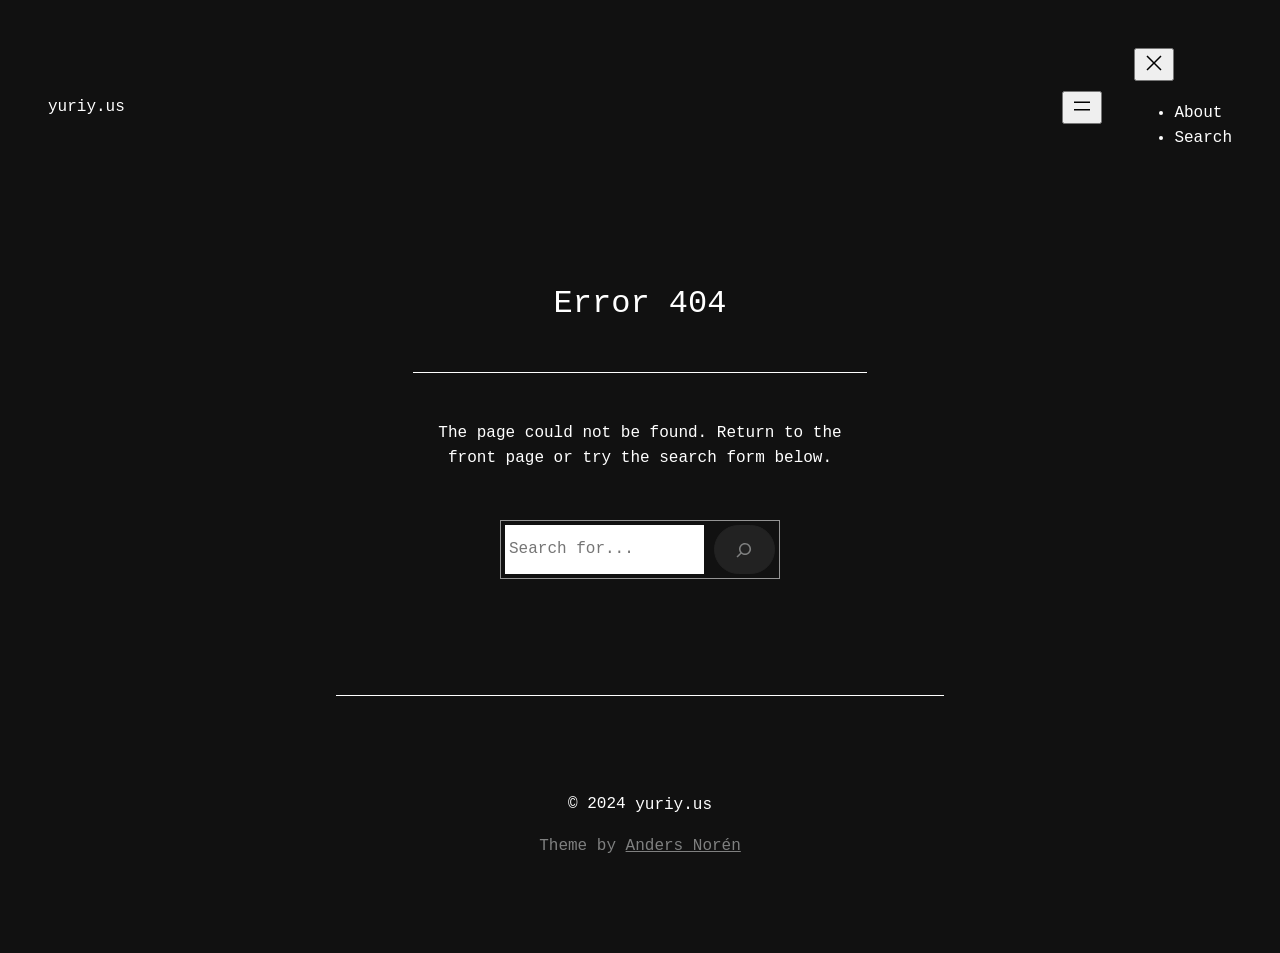
==== commit aa1f8aca: "Staatic deployment b7d1b836534e" ====
--- a/404_not_found/index.html
+++ b/404_not_found/index.html
@@ -13,43 +13,40 @@
 /*! This file is auto-generated */
 !function(i,n){var o,s,e;function c(e){try{var t={supportTests:e,timestamp:(new Date).valueOf()};sessionStorage.setItem(o,JSON.stringify(t))}catch(e){}}function p(e,t,n){e.clearRect(0,0,e.canvas.width,e.canvas.height),e.fillText(t,0,0);var t=new Uint32Array(e.getImageData(0,0,e.canvas.width,e.canvas.height).data),r=(e.clearRect(0,0,e.canvas.width,e.canvas.height),e.fillText(n,0,0),new Uint32Array(e.getImageData(0,0,e.canvas.width,e.canvas.height).data));return t.every(function(e,t){return e===r[t]})}function u(e,t,n){switch(t){case"flag":return n(e,"\ud83c\udff3\ufe0f\u200d\u26a7\ufe0f","\ud83c\udff3\ufe0f\u200b\u26a7\ufe0f")?!1:!n(e,"\ud83c\uddfa\ud83c\uddf3","\ud83c\uddfa\u200b\ud83c\uddf3")&&!n(e,"\ud83c\udff4\udb40\udc67\udb40\udc62\udb40\udc65\udb40\udc6e\udb40\udc67\udb40\udc7f","\ud83c\udff4\u200b\udb40\udc67\u200b\udb40\udc62\u200b\udb40\udc65\u200b\udb40\udc6e\u200b\udb40\udc67\u200b\udb40\udc7f");case"emoji":return!n(e,"\ud83d\udc26\u200d\u2b1b","\ud83d\udc26\u200b\u2b1b")}return!1}function f(e,t,n){var r="undefined"!=typeof WorkerGlobalScope&&self instanceof WorkerGlobalScope?new OffscreenCanvas(300,150):i.createElement("canvas"),a=r.getContext("2d",{willReadFrequently:!0}),o=(a.textBaseline="top",a.font="600 32px Arial",{});return e.forEach(function(e){o[e]=t(a,e,n)}),o}function t(e){var t=i.createElement("script");t.src=e,t.defer=!0,i.head.appendChild(t)}"undefined"!=typeof Promise&&(o="wpEmojiSettingsSupports",s=["flag","emoji"],n.supports={everything:!0,everythingExceptFlag:!0},e=new Promise(function(e){i.addEventListener("DOMContentLoaded",e,{once:!0})}),new Promise(function(t){var n=function(){try{var e=JSON.parse(sessionStorage.getItem(o));if("object"==typeof e&&"number"==typeof e.timestamp&&(new Date).valueOf()<e.timestamp+604800&&"object"==typeof e.supportTests)return e.supportTests}catch(e){}return null}();if(!n){if("undefined"!=typeof Worker&&"undefined"!=typeof OffscreenCanvas&&"undefined"!=typeof URL&&URL.createObjectURL&&"undefined"!=typeof Blob)try{var e="postMessage("+f.toString()+"("+[JSON.stringify(s),u.toString(),p.toString()].join(",")+"));",r=new Blob([e],{type:"text/javascript"}),a=new Worker(URL.createObjectURL(r),{name:"wpTestEmojiSupports"});return void(a.onmessage=function(e){c(n=e.data),a.terminate(),t(n)})}catch(e){}c(n=f(s,u,p))}t(n)}).then(function(e){for(var t in e)n.supports[t]=e[t],n.supports.everything=n.supports.everything&&n.supports[t],"flag"!==t&&(n.supports.everythingExceptFlag=n.supports.everythingExceptFlag&&n.supports[t]);n.supports.everythingExceptFlag=n.supports.everythingExceptFlag&&!n.supports.flag,n.DOMReady=!1,n.readyCallback=function(){n.DOMReady=!0}}).then(function(){return e}).then(function(){var e;n.supports.everything||(n.readyCallback(),(e=n.source||{}).concatemoji?t(e.concatemoji):e.wpemoji&&e.twemoji&&(t(e.twemoji),t(e.wpemoji)))}))}((window,document),window._wpemojiSettings);
 </script>
+<style id='wp-block-site-logo-inline-css'>
+.wp-block-site-logo{box-sizing:border-box;line-height:0}.wp-block-site-logo a{display:inline-block;line-height:0}.wp-block-site-logo.is-default-size img{height:auto;width:120px}.wp-block-site-logo img{height:auto;max-width:100%}.wp-block-site-logo a,.wp-block-site-logo img{border-radius:inherit}.wp-block-site-logo.aligncenter{margin-left:auto;margin-right:auto;text-align:center}:root :where(.wp-block-site-logo.is-style-rounded){border-radius:9999px}
+</style>
 <style id='wp-block-site-title-inline-css'>
 .wp-block-site-title{box-sizing:border-box}.wp-block-site-title :where(a){color:inherit;font-family:inherit;font-size:inherit;font-style:inherit;font-weight:inherit;letter-spacing:inherit;line-height:inherit;text-decoration:inherit}
 </style>
-<style id='wp-block-page-list-inline-css'>
-.wp-block-navigation .wp-block-page-list{align-items:var(--navigation-layout-align,initial);background-color:inherit;display:flex;flex-direction:var(--navigation-layout-direction,initial);flex-wrap:var(--navigation-layout-wrap,wrap);justify-content:var(--navigation-layout-justify,initial)}.wp-block-navigation .wp-block-navigation-item{background-color:inherit}
-</style>
-<link rel='stylesheet' id='wp-block-navigation-css' href='https://yuriy.us/wp-includes/blocks/navigation/style.min.css?ver=6.7.1' media='all' />
+<style id='norrsken-hide-on-home-inline-css'>
+.home .wp-block-site-title.is-style-norrsken-hide-on-home {
+	display: none;
+}
+</style>
 <style id='wp-block-group-inline-css'>
 .wp-block-group{box-sizing:border-box}:where(.wp-block-group.wp-block-group-is-layout-constrained){position:relative}
 </style>
-<style id='wp-block-image-inline-css'>
-.wp-block-image a{display:inline-block}.wp-block-image img{box-sizing:border-box;height:auto;max-width:100%;vertical-align:bottom}@media (prefers-reduced-motion:no-preference){.wp-block-image img.hide{visibility:hidden}.wp-block-image img.show{animation:show-content-image .4s}}.wp-block-image[style*=border-radius] img,.wp-block-image[style*=border-radius]>a{border-radius:inherit}.wp-block-image.has-custom-border img{box-sizing:border-box}.wp-block-image.aligncenter{text-align:center}.wp-block-image.alignfull a,.wp-block-image.alignwide a{width:100%}.wp-block-image.alignfull img,.wp-block-image.alignwide img{height:auto;width:100%}.wp-block-image .aligncenter,.wp-block-image .alignleft,.wp-block-image .alignright,.wp-block-image.aligncenter,.wp-block-image.alignleft,.wp-block-image.alignright{display:table}.wp-block-image .aligncenter>figcaption,.wp-block-image .alignleft>figcaption,.wp-block-image .alignright>figcaption,.wp-block-image.aligncenter>figcaption,.wp-block-image.alignleft>figcaption,.wp-block-image.alignright>figcaption{caption-side:bottom;display:table-caption}.wp-block-image .alignleft{float:left;margin:.5em 1em .5em 0}.wp-block-image .alignright{float:right;margin:.5em 0 .5em 1em}.wp-block-image .aligncenter{margin-left:auto;margin-right:auto}.wp-block-image :where(figcaption){margin-bottom:1em;margin-top:.5em}.wp-block-image.is-style-circle-mask img{border-radius:9999px}@supports ((-webkit-mask-image:none) or (mask-image:none)) or (-webkit-mask-image:none){.wp-block-image.is-style-circle-mask img{border-radius:0;-webkit-mask-image:url('data:image/svg+xml;utf8,<svg viewBox="0 0 100 100" xmlns="http://www.w3.org/2000/svg"><circle cx="50" cy="50" r="50"/></svg>');mask-image:url('data:image/svg+xml;utf8,<svg viewBox="0 0 100 100" xmlns="http://www.w3.org/2000/svg"><circle cx="50" cy="50" r="50"/></svg>');mask-mode:alpha;-webkit-mask-position:center;mask-position:center;-webkit-mask-repeat:no-repeat;mask-repeat:no-repeat;-webkit-mask-size:contain;mask-size:contain}}:root :where(.wp-block-image.is-style-rounded img,.wp-block-image .is-style-rounded img){border-radius:9999px}.wp-block-image figure{margin:0}.wp-lightbox-container{display:flex;flex-direction:column;position:relative}.wp-lightbox-container img{cursor:zoom-in}.wp-lightbox-container img:hover+button{opacity:1}.wp-lightbox-container button{align-items:center;-webkit-backdrop-filter:blur(16px) saturate(180%);backdrop-filter:blur(16px) saturate(180%);background-color:#5a5a5a40;border:none;border-radius:4px;cursor:zoom-in;display:flex;height:20px;justify-content:center;opacity:0;padding:0;position:absolute;right:16px;text-align:center;top:16px;transition:opacity .2s ease;width:20px;z-index:100}.wp-lightbox-container button:focus-visible{outline:3px auto #5a5a5a40;outline:3px auto -webkit-focus-ring-color;outline-offset:3px}.wp-lightbox-container button:hover{cursor:pointer;opacity:1}.wp-lightbox-container button:focus{opacity:1}.wp-lightbox-container button:focus,.wp-lightbox-container button:hover,.wp-lightbox-container button:not(:hover):not(:active):not(.has-background){background-color:#5a5a5a40;border:none}.wp-lightbox-overlay{box-sizing:border-box;cursor:zoom-out;height:100vh;left:0;overflow:hidden;position:fixed;top:0;visibility:hidden;width:100%;z-index:100000}.wp-lightbox-overlay .close-button{align-items:center;cursor:pointer;display:flex;justify-content:center;min-height:40px;min-width:40px;padding:0;position:absolute;right:calc(env(safe-area-inset-right) + 16px);top:calc(env(safe-area-inset-top) + 16px);z-index:5000000}.wp-lightbox-overlay .close-button:focus,.wp-lightbox-overlay .close-button:hover,.wp-lightbox-overlay .close-button:not(:hover):not(:active):not(.has-background){background:none;border:none}.wp-lightbox-overlay .lightbox-image-container{height:var(--wp--lightbox-container-height);left:50%;overflow:hidden;position:absolute;top:50%;transform:translate(-50%,-50%);transform-origin:top left;width:var(--wp--lightbox-container-width);z-index:9999999999}.wp-lightbox-overlay .wp-block-image{align-items:center;box-sizing:border-box;display:flex;height:100%;justify-content:center;margin:0;position:relative;transform-origin:0 0;width:100%;z-index:3000000}.wp-lightbox-overlay .wp-block-image img{height:var(--wp--lightbox-image-height);min-height:var(--wp--lightbox-image-height);min-width:var(--wp--lightbox-image-width);width:var(--wp--lightbox-image-width)}.wp-lightbox-overlay .wp-block-image figcaption{display:none}.wp-lightbox-overlay button{background:none;border:none}.wp-lightbox-overlay .scrim{background-color:#fff;height:100%;opacity:.9;position:absolute;width:100%;z-index:2000000}.wp-lightbox-overlay.active{animation:turn-on-visibility .25s both;visibility:visible}.wp-lightbox-overlay.active img{animation:turn-on-visibility .35s both}.wp-lightbox-overlay.show-closing-animation:not(.active){animation:turn-off-visibility .35s both}.wp-lightbox-overlay.show-closing-animation:not(.active) img{animation:turn-off-visibility .25s both}@media (prefers-reduced-motion:no-preference){.wp-lightbox-overlay.zoom.active{animation:none;opacity:1;visibility:visible}.wp-lightbox-overlay.zoom.active .lightbox-image-container{animation:lightbox-zoom-in .4s}.wp-lightbox-overlay.zoom.active .lightbox-image-container img{animation:none}.wp-lightbox-overlay.zoom.active .scrim{animation:turn-on-visibility .4s forwards}.wp-lightbox-overlay.zoom.show-closing-animation:not(.active){animation:none}.wp-lightbox-overlay.zoom.show-closing-animation:not(.active) .lightbox-image-container{animation:lightbox-zoom-out .4s}.wp-lightbox-overlay.zoom.show-closing-animation:not(.active) .lightbox-image-container img{animation:none}.wp-lightbox-overlay.zoom.show-closing-animation:not(.active) .scrim{animation:turn-off-visibility .4s forwards}}@keyframes show-content-image{0%{visibility:hidden}99%{visibility:hidden}to{visibility:visible}}@keyframes turn-on-visibility{0%{opacity:0}to{opacity:1}}@keyframes turn-off-visibility{0%{opacity:1;visibility:visible}99%{opacity:0;visibility:visible}to{opacity:0;visibility:hidden}}@keyframes lightbox-zoom-in{0%{transform:translate(calc((-100vw + var(--wp--lightbox-scrollbar-width))/2 + var(--wp--lightbox-initial-left-position)),calc(-50vh + var(--wp--lightbox-initial-top-position))) scale(var(--wp--lightbox-scale))}to{transform:translate(-50%,-50%) scale(1)}}@keyframes lightbox-zoom-out{0%{transform:translate(-50%,-50%) scale(1);visibility:visible}99%{visibility:visible}to{transform:translate(calc((-100vw + var(--wp--lightbox-scrollbar-width))/2 + var(--wp--lightbox-initial-left-position)),calc(-50vh + var(--wp--lightbox-initial-top-position))) scale(var(--wp--lightbox-scale));visibility:hidden}}
-</style>
+<style id='wp-block-navigation-link-inline-css'>
+.wp-block-navigation .wp-block-navigation-item__label{overflow-wrap:break-word}.wp-block-navigation .wp-block-navigation-item__description{display:none}.link-ui-tools{border-top:1px solid #f0f0f0;padding:8px}.link-ui-block-inserter{padding-top:8px}.link-ui-block-inserter__back{margin-left:8px;text-transform:uppercase}
+</style>
+<link rel='stylesheet' id='wp-block-navigation-css' href='https://yuriy.us/wp-includes/blocks/navigation/style.min.css?ver=6.7.1' media='all' />
+<link rel='stylesheet' id='norrsken-navigation-style-css' href='https://yuriy.us/wp-content/themes/norrsken/assets/css/blocks/navigation.css?ver=1.0.8' media='all' />
 <style id='wp-block-heading-inline-css'>
 h1.has-background,h2.has-background,h3.has-background,h4.has-background,h5.has-background,h6.has-background{padding:1.25em 2.375em}h1.has-text-align-left[style*=writing-mode]:where([style*=vertical-lr]),h1.has-text-align-right[style*=writing-mode]:where([style*=vertical-rl]),h2.has-text-align-left[style*=writing-mode]:where([style*=vertical-lr]),h2.has-text-align-right[style*=writing-mode]:where([style*=vertical-rl]),h3.has-text-align-left[style*=writing-mode]:where([style*=vertical-lr]),h3.has-text-align-right[style*=writing-mode]:where([style*=vertical-rl]),h4.has-text-align-left[style*=writing-mode]:where([style*=vertical-lr]),h4.has-text-align-right[style*=writing-mode]:where([style*=vertical-rl]),h5.has-text-align-left[style*=writing-mode]:where([style*=vertical-lr]),h5.has-text-align-right[style*=writing-mode]:where([style*=vertical-rl]),h6.has-text-align-left[style*=writing-mode]:where([style*=vertical-lr]),h6.has-text-align-right[style*=writing-mode]:where([style*=vertical-rl]){rotate:180deg}
 </style>
+<style id='wp-block-separator-inline-css'>
+@charset "UTF-8";.wp-block-separator{border:none;border-top:2px solid}:root :where(.wp-block-separator.is-style-dots){height:auto;line-height:1;text-align:center}:root :where(.wp-block-separator.is-style-dots):before{color:currentColor;content:"···";font-family:serif;font-size:1.5em;letter-spacing:2em;padding-left:2em}.wp-block-separator.is-style-dots{background:none!important;border:none!important}
+</style>
+<link rel='stylesheet' id='norrsken-separator-style-css' href='https://yuriy.us/wp-content/themes/norrsken/assets/css/blocks/separator.css?ver=1.0.8' media='all' />
 <style id='wp-block-paragraph-inline-css'>
 .is-small-text{font-size:.875em}.is-regular-text{font-size:1em}.is-large-text{font-size:2.25em}.is-larger-text{font-size:3em}.has-drop-cap:not(:focus):first-letter{float:left;font-size:8.4em;font-style:normal;font-weight:100;line-height:.68;margin:.05em .1em 0 0;text-transform:uppercase}body.rtl .has-drop-cap:not(:focus):first-letter{float:none;margin-left:.1em}p.has-drop-cap.has-background{overflow:hidden}:root :where(p.has-background){padding:1.25em 2.375em}:where(p.has-text-color:not(.has-link-color)) a{color:inherit}p.has-text-align-left[style*="writing-mode:vertical-lr"],p.has-text-align-right[style*="writing-mode:vertical-rl"]{rotate:180deg}
 </style>
+<link rel='stylesheet' id='norrsken-paragraph-style-css' href='https://yuriy.us/wp-content/themes/norrsken/assets/css/blocks/paragraph.css?ver=1.0.8' media='all' />
 <style id='wp-block-search-inline-css'>
 .wp-block-search__button{margin-left:10px;word-break:normal}.wp-block-search__button.has-icon{line-height:0}.wp-block-search__button svg{height:1.25em;min-height:24px;min-width:24px;width:1.25em;fill:currentColor;vertical-align:text-bottom}:where(.wp-block-search__button){border:1px solid #ccc;padding:6px 10px}.wp-block-search__inside-wrapper{display:flex;flex:auto;flex-wrap:nowrap;max-width:100%}.wp-block-search__label{width:100%}.wp-block-search__input{appearance:none;border:1px solid #949494;flex-grow:1;margin-left:0;margin-right:0;min-width:3rem;padding:8px;text-decoration:unset!important}.wp-block-search.wp-block-search__button-only .wp-block-search__button{flex-shrink:0;margin-left:0;max-width:100%}.wp-block-search.wp-block-search__button-only .wp-block-search__button[aria-expanded=true]{max-width:calc(100% - 100px)}.wp-block-search.wp-block-search__button-only .wp-block-search__inside-wrapper{min-width:0!important;transition-property:width}.wp-block-search.wp-block-search__button-only .wp-block-search__input{flex-basis:100%;transition-duration:.3s}.wp-block-search.wp-block-search__button-only.wp-block-search__searchfield-hidden,.wp-block-search.wp-block-search__button-only.wp-block-search__searchfield-hidden .wp-block-search__inside-wrapper{overflow:hidden}.wp-block-search.wp-block-search__button-only.wp-block-search__searchfield-hidden .wp-block-search__input{border-left-width:0!important;border-right-width:0!important;flex-basis:0;flex-grow:0;margin:0;min-width:0!important;padding-left:0!important;padding-right:0!important;width:0!important}:where(.wp-block-search__input){font-family:inherit;font-size:inherit;font-style:inherit;font-weight:inherit;letter-spacing:inherit;line-height:inherit;text-transform:inherit}:where(.wp-block-search__button-inside .wp-block-search__inside-wrapper){border:1px solid #949494;box-sizing:border-box;padding:4px}:where(.wp-block-search__button-inside .wp-block-search__inside-wrapper) .wp-block-search__input{border:none;border-radius:0;padding:0 4px}:where(.wp-block-search__button-inside .wp-block-search__inside-wrapper) .wp-block-search__input:focus{outline:none}:where(.wp-block-search__button-inside .wp-block-search__inside-wrapper) :where(.wp-block-search__button){padding:4px 8px}.wp-block-search.aligncenter .wp-block-search__inside-wrapper{margin:auto}.wp-block[data-align=right] .wp-block-search.wp-block-search__button-only .wp-block-search__inside-wrapper{float:right}
 </style>
-<style id='wp-block-columns-inline-css'>
-.wp-block-columns{align-items:normal!important;box-sizing:border-box;display:flex;flex-wrap:wrap!important}@media (min-width:782px){.wp-block-columns{flex-wrap:nowrap!important}}.wp-block-columns.are-vertically-aligned-top{align-items:flex-start}.wp-block-columns.are-vertically-aligned-center{align-items:center}.wp-block-columns.are-vertically-aligned-bottom{align-items:flex-end}@media (max-width:781px){.wp-block-columns:not(.is-not-stacked-on-mobile)>.wp-block-column{flex-basis:100%!important}}@media (min-width:782px){.wp-block-columns:not(.is-not-stacked-on-mobile)>.wp-block-column{flex-basis:0;flex-grow:1}.wp-block-columns:not(.is-not-stacked-on-mobile)>.wp-block-column[style*=flex-basis]{flex-grow:0}}.wp-block-columns.is-not-stacked-on-mobile{flex-wrap:nowrap!important}.wp-block-columns.is-not-stacked-on-mobile>.wp-block-column{flex-basis:0;flex-grow:1}.wp-block-columns.is-not-stacked-on-mobile>.wp-block-column[style*=flex-basis]{flex-grow:0}:where(.wp-block-columns){margin-bottom:1.75em}:where(.wp-block-columns.has-background){padding:1.25em 2.375em}.wp-block-column{flex-grow:1;min-width:0;overflow-wrap:break-word;word-break:break-word}.wp-block-column.is-vertically-aligned-top{align-self:flex-start}.wp-block-column.is-vertically-aligned-center{align-self:center}.wp-block-column.is-vertically-aligned-bottom{align-self:flex-end}.wp-block-column.is-vertically-aligned-stretch{align-self:stretch}.wp-block-column.is-vertically-aligned-bottom,.wp-block-column.is-vertically-aligned-center,.wp-block-column.is-vertically-aligned-top{width:100%}
-</style>
-<style id='wp-block-site-logo-inline-css'>
-.wp-block-site-logo{box-sizing:border-box;line-height:0}.wp-block-site-logo a{display:inline-block;line-height:0}.wp-block-site-logo.is-default-size img{height:auto;width:120px}.wp-block-site-logo img{height:auto;max-width:100%}.wp-block-site-logo a,.wp-block-site-logo img{border-radius:inherit}.wp-block-site-logo.aligncenter{margin-left:auto;margin-right:auto;text-align:center}:root :where(.wp-block-site-logo.is-style-rounded){border-radius:9999px}
-</style>
-<style id='wp-block-site-tagline-inline-css'>
-.wp-block-site-tagline{box-sizing:border-box}
-</style>
-<style id='wp-block-spacer-inline-css'>
-.wp-block-spacer{clear:both}
-</style>
-<style id='wp-block-navigation-link-inline-css'>
-.wp-block-navigation .wp-block-navigation-item__label{overflow-wrap:break-word}.wp-block-navigation .wp-block-navigation-item__description{display:none}.link-ui-tools{border-top:1px solid #f0f0f0;padding:8px}.link-ui-block-inserter{padding-top:8px}.link-ui-block-inserter__back{margin-left:8px;text-transform:uppercase}
-</style>
+<link rel='stylesheet' id='norrsken-search-style-css' href='https://yuriy.us/wp-content/themes/norrsken/assets/css/blocks/search.css?ver=1.0.8' media='all' />
 <style id='wp-emoji-styles-inline-css'>
 
 	img.wp-smiley, img.emoji {
@@ -68,21 +65,20 @@
 :root{--wp-admin-theme-color:#007cba;--wp-admin-theme-color--rgb:0,124,186;--wp-admin-theme-color-darker-10:#006ba1;--wp-admin-theme-color-darker-10--rgb:0,107,161;--wp-admin-theme-color-darker-20:#005a87;--wp-admin-theme-color-darker-20--rgb:0,90,135;--wp-admin-border-width-focus:2px;--wp-block-synced-color:#7a00df;--wp-block-synced-color--rgb:122,0,223;--wp-bound-block-color:var(--wp-block-synced-color)}@media (min-resolution:192dpi){:root{--wp-admin-border-width-focus:1.5px}}.wp-element-button{cursor:pointer}:root{--wp--preset--font-size--normal:16px;--wp--preset--font-size--huge:42px}:root .has-very-light-gray-background-color{background-color:#eee}:root .has-very-dark-gray-background-color{background-color:#313131}:root .has-very-light-gray-color{color:#eee}:root .has-very-dark-gray-color{color:#313131}:root .has-vivid-green-cyan-to-vivid-cyan-blue-gradient-background{background:linear-gradient(135deg,#00d084,#0693e3)}:root .has-purple-crush-gradient-background{background:linear-gradient(135deg,#34e2e4,#4721fb 50%,#ab1dfe)}:root .has-hazy-dawn-gradient-background{background:linear-gradient(135deg,#faaca8,#dad0ec)}:root .has-subdued-olive-gradient-background{background:linear-gradient(135deg,#fafae1,#67a671)}:root .has-atomic-cream-gradient-background{background:linear-gradient(135deg,#fdd79a,#004a59)}:root .has-nightshade-gradient-background{background:linear-gradient(135deg,#330968,#31cdcf)}:root .has-midnight-gradient-background{background:linear-gradient(135deg,#020381,#2874fc)}.has-regular-font-size{font-size:1em}.has-larger-font-size{font-size:2.625em}.has-normal-font-size{font-size:var(--wp--preset--font-size--normal)}.has-huge-font-size{font-size:var(--wp--preset--font-size--huge)}.has-text-align-center{text-align:center}.has-text-align-left{text-align:left}.has-text-align-right{text-align:right}#end-resizable-editor-section{display:none}.aligncenter{clear:both}.items-justified-left{justify-content:flex-start}.items-justified-center{justify-content:center}.items-justified-right{justify-content:flex-end}.items-justified-space-between{justify-content:space-between}.screen-reader-text{border:0;clip:rect(1px,1px,1px,1px);clip-path:inset(50%);height:1px;margin:-1px;overflow:hidden;padding:0;position:absolute;width:1px;word-wrap:normal!important}.screen-reader-text:focus{background-color:#ddd;clip:auto!important;clip-path:none;color:#444;display:block;font-size:1em;height:auto;left:5px;line-height:normal;padding:15px 23px 14px;text-decoration:none;top:5px;width:auto;z-index:100000}html :where(.has-border-color){border-style:solid}html :where([style*=border-top-color]){border-top-style:solid}html :where([style*=border-right-color]){border-right-style:solid}html :where([style*=border-bottom-color]){border-bottom-style:solid}html :where([style*=border-left-color]){border-left-style:solid}html :where([style*=border-width]){border-style:solid}html :where([style*=border-top-width]){border-top-style:solid}html :where([style*=border-right-width]){border-right-style:solid}html :where([style*=border-bottom-width]){border-bottom-style:solid}html :where([style*=border-left-width]){border-left-style:solid}html :where(img[class*=wp-image-]){height:auto;max-width:100%}:where(figure){margin:0 0 1em}html :where(.is-position-sticky){--wp-admin--admin-bar--position-offset:var(--wp-admin--admin-bar--height,0px)}@media screen and (max-width:600px){html :where(.is-position-sticky){--wp-admin--admin-bar--position-offset:0px}}
 </style>
 <style id='global-styles-inline-css'>
-:root{--wp--preset--aspect-ratio--square: 1;--wp--preset--aspect-ratio--4-3: 4/3;--wp--preset--aspect-ratio--3-4: 3/4;--wp--preset--aspect-ratio--3-2: 3/2;--wp--preset--aspect-ratio--2-3: 2/3;--wp--preset--aspect-ratio--16-9: 16/9;--wp--preset--aspect-ratio--9-16: 9/16;--wp--preset--color--black: #000000;--wp--preset--color--cyan-bluish-gray: #abb8c3;--wp--preset--color--white: #ffffff;--wp--preset--color--pale-pink: #f78da7;--wp--preset--color--vivid-red: #cf2e2e;--wp--preset--color--luminous-vivid-orange: #ff6900;--wp--preset--color--luminous-vivid-amber: #fcb900;--wp--preset--color--light-green-cyan: #7bdcb5;--wp--preset--color--vivid-green-cyan: #00d084;--wp--preset--color--pale-cyan-blue: #8ed1fc;--wp--preset--color--vivid-cyan-blue: #0693e3;--wp--preset--color--vivid-purple: #9b51e0;--wp--preset--color--base: #FFFFFF;--wp--preset--color--contrast: #111111;--wp--preset--color--accent-1: #FFEE58;--wp--preset--color--accent-2: #F6CFF4;--wp--preset--color--accent-3: #503AA8;--wp--preset--color--accent-4: #686868;--wp--preset--color--accent-5: #FBFAF3;--wp--preset--color--accent-6: color-mix(in srgb, currentColor 20%, transparent);--wp--preset--gradient--vivid-cyan-blue-to-vivid-purple: linear-gradient(135deg,rgba(6,147,227,1) 0%,rgb(155,81,224) 100%);--wp--preset--gradient--light-green-cyan-to-vivid-green-cyan: linear-gradient(135deg,rgb(122,220,180) 0%,rgb(0,208,130) 100%);--wp--preset--gradient--luminous-vivid-amber-to-luminous-vivid-orange: linear-gradient(135deg,rgba(252,185,0,1) 0%,rgba(255,105,0,1) 100%);--wp--preset--gradient--luminous-vivid-orange-to-vivid-red: linear-gradient(135deg,rgba(255,105,0,1) 0%,rgb(207,46,46) 100%);--wp--preset--gradient--very-light-gray-to-cyan-bluish-gray: linear-gradient(135deg,rgb(238,238,238) 0%,rgb(169,184,195) 100%);--wp--preset--gradient--cool-to-warm-spectrum: linear-gradient(135deg,rgb(74,234,220) 0%,rgb(151,120,209) 20%,rgb(207,42,186) 40%,rgb(238,44,130) 60%,rgb(251,105,98) 80%,rgb(254,248,76) 100%);--wp--preset--gradient--blush-light-purple: linear-gradient(135deg,rgb(255,206,236) 0%,rgb(152,150,240) 100%);--wp--preset--gradient--blush-bordeaux: linear-gradient(135deg,rgb(254,205,165) 0%,rgb(254,45,45) 50%,rgb(107,0,62) 100%);--wp--preset--gradient--luminous-dusk: linear-gradient(135deg,rgb(255,203,112) 0%,rgb(199,81,192) 50%,rgb(65,88,208) 100%);--wp--preset--gradient--pale-ocean: linear-gradient(135deg,rgb(255,245,203) 0%,rgb(182,227,212) 50%,rgb(51,167,181) 100%);--wp--preset--gradient--electric-grass: linear-gradient(135deg,rgb(202,248,128) 0%,rgb(113,206,126) 100%);--wp--preset--gradient--midnight: linear-gradient(135deg,rgb(2,3,129) 0%,rgb(40,116,252) 100%);--wp--preset--font-size--small: 0.875rem;--wp--preset--font-size--medium: clamp(1rem, 1rem + ((1vw - 0.2rem) * 0.196), 1.125rem);--wp--preset--font-size--large: clamp(1.125rem, 1.125rem + ((1vw - 0.2rem) * 0.392), 1.375rem);--wp--preset--font-size--x-large: clamp(1.75rem, 1.75rem + ((1vw - 0.2rem) * 0.392), 2rem);--wp--preset--font-size--xx-large: clamp(2.15rem, 2.15rem + ((1vw - 0.2rem) * 1.333), 3rem);--wp--preset--font-family--manrope: Manrope, sans-serif;--wp--preset--font-family--fira-code: "Fira Code", monospace;--wp--preset--spacing--20: 10px;--wp--preset--spacing--30: 20px;--wp--preset--spacing--40: 30px;--wp--preset--spacing--50: clamp(30px, 5vw, 50px);--wp--preset--spacing--60: clamp(30px, 7vw, 70px);--wp--preset--spacing--70: clamp(50px, 7vw, 90px);--wp--preset--spacing--80: clamp(70px, 10vw, 140px);--wp--preset--shadow--natural: 6px 6px 9px rgba(0, 0, 0, 0.2);--wp--preset--shadow--deep: 12px 12px 50px rgba(0, 0, 0, 0.4);--wp--preset--shadow--sharp: 6px 6px 0px rgba(0, 0, 0, 0.2);--wp--preset--shadow--outlined: 6px 6px 0px -3px rgba(255, 255, 255, 1), 6px 6px rgba(0, 0, 0, 1);--wp--preset--shadow--crisp: 6px 6px 0px rgba(0, 0, 0, 1);}:root { --wp--style--global--content-size: 645px;--wp--style--global--wide-size: 1340px; }:where(body) { margin: 0; }.wp-site-blocks { padding-top: var(--wp--style--root--padding-top); padding-bottom: var(--wp--style--root--padding-bottom); }.has-global-padding { padding-right: var(--wp--style--root--padding-right); padding-left: var(--wp--style--root--padding-left); }.has-global-padding > .alignfull { margin-right: calc(var(--wp--style--root--padding-right) * -1); margin-left: calc(var(--wp--style--root--padding-left) * -1); }.has-global-padding :where(:not(.alignfull.is-layout-flow) > .has-global-padding:not(.wp-block-block, .alignfull)) { padding-right: 0; padding-left: 0; }.has-global-padding :where(:not(.alignfull.is-layout-flow) > .has-global-padding:not(.wp-block-block, .alignfull)) > .alignfull { margin-left: 0; margin-right: 0; }.wp-site-blocks > .alignleft { float: left; margin-right: 2em; }.wp-site-blocks > .alignright { float: right; margin-left: 2em; }.wp-site-blocks > .aligncenter { justify-content: center; margin-left: auto; margin-right: auto; }:where(.wp-site-blocks) > * { margin-block-start: 1.2rem; margin-block-end: 0; }:where(.wp-site-blocks) > :first-child { margin-block-start: 0; }:where(.wp-site-blocks) > :last-child { margin-block-end: 0; }:root { --wp--style--block-gap: 1.2rem; }:root :where(.is-layout-flow) > :first-child{margin-block-start: 0;}:root :where(.is-layout-flow) > :last-child{margin-block-end: 0;}:root :where(.is-layout-flow) > *{margin-block-start: 1.2rem;margin-block-end: 0;}:root :where(.is-layout-constrained) > :first-child{margin-block-start: 0;}:root :where(.is-layout-constrained) > :last-child{margin-block-end: 0;}:root :where(.is-layout-constrained) > *{margin-block-start: 1.2rem;margin-block-end: 0;}:root :where(.is-layout-flex){gap: 1.2rem;}:root :where(.is-layout-grid){gap: 1.2rem;}.is-layout-flow > .alignleft{float: left;margin-inline-start: 0;margin-inline-end: 2em;}.is-layout-flow > .alignright{float: right;margin-inline-start: 2em;margin-inline-end: 0;}.is-layout-flow > .aligncenter{margin-left: auto !important;margin-right: auto !important;}.is-layout-constrained > .alignleft{float: left;margin-inline-start: 0;margin-inline-end: 2em;}.is-layout-constrained > .alignright{float: right;margin-inline-start: 2em;margin-inline-end: 0;}.is-layout-constrained > .aligncenter{margin-left: auto !important;margin-right: auto !important;}.is-layout-constrained > :where(:not(.alignleft):not(.alignright):not(.alignfull)){max-width: var(--wp--style--global--content-size);margin-left: auto !important;margin-right: auto !important;}.is-layout-constrained > .alignwide{max-width: var(--wp--style--global--wide-size);}body .is-layout-flex{display: flex;}.is-layout-flex{flex-wrap: wrap;align-items: center;}.is-layout-flex > :is(*, div){margin: 0;}body .is-layout-grid{display: grid;}.is-layout-grid > :is(*, div){margin: 0;}body{background-color: var(--wp--preset--color--base);color: var(--wp--preset--color--contrast);font-family: var(--wp--preset--font-family--manrope);font-size: var(--wp--preset--font-size--large);font-weight: 300;letter-spacing: -0.1px;line-height: 1.4;--wp--style--root--padding-top: 0px;--wp--style--root--padding-right: var(--wp--preset--spacing--50);--wp--style--root--padding-bottom: 0px;--wp--style--root--padding-left: var(--wp--preset--spacing--50);}a:where(:not(.wp-element-button)){color: currentColor;text-decoration: underline;}:root :where(a:where(:not(.wp-element-button)):hover){text-decoration: none;}h1, h2, h3, h4, h5, h6{font-weight: 400;letter-spacing: -0.1px;line-height: 1.125;}h1{font-size: var(--wp--preset--font-size--xx-large);}h2{font-size: var(--wp--preset--font-size--x-large);}h3{font-size: var(--wp--preset--font-size--large);}h4{font-size: var(--wp--preset--font-size--medium);}h5{font-size: var(--wp--preset--font-size--small);letter-spacing: 0.5px;}h6{font-size: var(--wp--preset--font-size--small);font-weight: 700;letter-spacing: 1.4px;text-transform: uppercase;}:root :where(.wp-element-button, .wp-block-button__link){background-color: var(--wp--preset--color--contrast);border-width: 0;color: var(--wp--preset--color--base);font-family: inherit;font-size: var(--wp--preset--font-size--medium);line-height: inherit;padding-top: 1rem;padding-right: 2.25rem;padding-bottom: 1rem;padding-left: 2.25rem;text-decoration: none;}:root :where(.wp-element-button:hover, .wp-block-button__link:hover){background-color: color-mix(in srgb, var(--wp--preset--color--contrast) 85%, transparent);border-color: transparent;color: var(--wp--preset--color--base);}:root :where(.wp-element-button:focus, .wp-block-button__link:focus){outline-color: var(--wp--preset--color--accent-4);outline-offset: 2px;}:root :where(.wp-element-caption, .wp-block-audio figcaption, .wp-block-embed figcaption, .wp-block-gallery figcaption, .wp-block-image figcaption, .wp-block-table figcaption, .wp-block-video figcaption){font-size: var(--wp--preset--font-size--small);line-height: 1.4;}.has-black-color{color: var(--wp--preset--color--black) !important;}.has-cyan-bluish-gray-color{color: var(--wp--preset--color--cyan-bluish-gray) !important;}.has-white-color{color: var(--wp--preset--color--white) !important;}.has-pale-pink-color{color: var(--wp--preset--color--pale-pink) !important;}.has-vivid-red-color{color: var(--wp--preset--color--vivid-red) !important;}.has-luminous-vivid-orange-color{color: var(--wp--preset--color--luminous-vivid-orange) !important;}.has-luminous-vivid-amber-color{color: var(--wp--preset--color--luminous-vivid-amber) !important;}.has-light-green-cyan-color{color: var(--wp--preset--color--light-green-cyan) !important;}.has-vivid-green-cyan-color{color: var(--wp--preset--color--vivid-green-cyan) !important;}.has-pale-cyan-blue-color{color: var(--wp--preset--color--pale-cyan-blue) !important;}.has-vivid-cyan-blue-color{color: var(--wp--preset--color--vivid-cyan-blue) !important;}.has-vivid-purple-color{color: var(--wp--preset--color--vivid-purple) !important;}.has-base-color{color: var(--wp--preset--color--base) !important;}.has-contrast-color{color: var(--wp--preset--color--contrast) !important;}.has-accent-1-color{color: var(--wp--preset--color--accent-1) !important;}.has-accent-2-color{color: var(--wp--preset--color--accent-2) !important;}.has-accent-3-color{color: var(--wp--preset--color--accent-3) !important;}.has-accent-4-color{color: var(--wp--preset--color--accent-4) !important;}.has-accent-5-color{color: var(--wp--preset--color--accent-5) !important;}.has-accent-6-color{color: var(--wp--preset--color--accent-6) !important;}.has-black-background-color{background-color: var(--wp--preset--color--black) !important;}.has-cyan-bluish-gray-background-color{background-color: var(--wp--preset--color--cyan-bluish-gray) !important;}.has-white-background-color{background-color: var(--wp--preset--color--white) !important;}.has-pale-pink-background-color{background-color: var(--wp--preset--color--pale-pink) !important;}.has-vivid-red-background-color{background-color: var(--wp--preset--color--vivid-red) !important;}.has-luminous-vivid-orange-background-color{background-color: var(--wp--preset--color--luminous-vivid-orange) !important;}.has-luminous-vivid-amber-background-color{background-color: var(--wp--preset--color--luminous-vivid-amber) !important;}.has-light-green-cyan-background-color{background-color: var(--wp--preset--color--light-green-cyan) !important;}.has-vivid-green-cyan-background-color{background-color: var(--wp--preset--color--vivid-green-cyan) !important;}.has-pale-cyan-blue-background-color{background-color: var(--wp--preset--color--pale-cyan-blue) !important;}.has-vivid-cyan-blue-background-color{background-color: var(--wp--preset--color--vivid-cyan-blue) !important;}.has-vivid-purple-background-color{background-color: var(--wp--preset--color--vivid-purple) !important;}.has-base-background-color{background-color: var(--wp--preset--color--base) !important;}.has-contrast-background-color{background-color: var(--wp--preset--color--contrast) !important;}.has-accent-1-background-color{background-color: var(--wp--preset--color--accent-1) !important;}.has-accent-2-background-color{background-color: var(--wp--preset--color--accent-2) !important;}.has-accent-3-background-color{background-color: var(--wp--preset--color--accent-3) !important;}.has-accent-4-background-color{background-color: var(--wp--preset--color--accent-4) !important;}.has-accent-5-background-color{background-color: var(--wp--preset--color--accent-5) !important;}.has-accent-6-background-color{background-color: var(--wp--preset--color--accent-6) !important;}.has-black-border-color{border-color: var(--wp--preset--color--black) !important;}.has-cyan-bluish-gray-border-color{border-color: var(--wp--preset--color--cyan-bluish-gray) !important;}.has-white-border-color{border-color: var(--wp--preset--color--white) !important;}.has-pale-pink-border-color{border-color: var(--wp--preset--color--pale-pink) !important;}.has-vivid-red-border-color{border-color: var(--wp--preset--color--vivid-red) !important;}.has-luminous-vivid-orange-border-color{border-color: var(--wp--preset--color--luminous-vivid-orange) !important;}.has-luminous-vivid-amber-border-color{border-color: var(--wp--preset--color--luminous-vivid-amber) !important;}.has-light-green-cyan-border-color{border-color: var(--wp--preset--color--light-green-cyan) !important;}.has-vivid-green-cyan-border-color{border-color: var(--wp--preset--color--vivid-green-cyan) !important;}.has-pale-cyan-blue-border-color{border-color: var(--wp--preset--color--pale-cyan-blue) !important;}.has-vivid-cyan-blue-border-color{border-color: var(--wp--preset--color--vivid-cyan-blue) !important;}.has-vivid-purple-border-color{border-color: var(--wp--preset--color--vivid-purple) !important;}.has-base-border-color{border-color: var(--wp--preset--color--base) !important;}.has-contrast-border-color{border-color: var(--wp--preset--color--contrast) !important;}.has-accent-1-border-color{border-color: var(--wp--preset--color--accent-1) !important;}.has-accent-2-border-color{border-color: var(--wp--preset--color--accent-2) !important;}.has-accent-3-border-color{border-color: var(--wp--preset--color--accent-3) !important;}.has-accent-4-border-color{border-color: var(--wp--preset--color--accent-4) !important;}.has-accent-5-border-color{border-color: var(--wp--preset--color--accent-5) !important;}.has-accent-6-border-color{border-color: var(--wp--preset--color--accent-6) !important;}.has-vivid-cyan-blue-to-vivid-purple-gradient-background{background: var(--wp--preset--gradient--vivid-cyan-blue-to-vivid-purple) !important;}.has-light-green-cyan-to-vivid-green-cyan-gradient-background{background: var(--wp--preset--gradient--light-green-cyan-to-vivid-green-cyan) !important;}.has-luminous-vivid-amber-to-luminous-vivid-orange-gradient-background{background: var(--wp--preset--gradient--luminous-vivid-amber-to-luminous-vivid-orange) !important;}.has-luminous-vivid-orange-to-vivid-red-gradient-background{background: var(--wp--preset--gradient--luminous-vivid-orange-to-vivid-red) !important;}.has-very-light-gray-to-cyan-bluish-gray-gradient-background{background: var(--wp--preset--gradient--very-light-gray-to-cyan-bluish-gray) !important;}.has-cool-to-warm-spectrum-gradient-background{background: var(--wp--preset--gradient--cool-to-warm-spectrum) !important;}.has-blush-light-purple-gradient-background{background: var(--wp--preset--gradient--blush-light-purple) !important;}.has-blush-bordeaux-gradient-background{background: var(--wp--preset--gradient--blush-bordeaux) !important;}.has-luminous-dusk-gradient-background{background: var(--wp--preset--gradient--luminous-dusk) !important;}.has-pale-ocean-gradient-background{background: var(--wp--preset--gradient--pale-ocean) !important;}.has-electric-grass-gradient-background{background: var(--wp--preset--gradient--electric-grass) !important;}.has-midnight-gradient-background{background: var(--wp--preset--gradient--midnight) !important;}.has-small-font-size{font-size: var(--wp--preset--font-size--small) !important;}.has-medium-font-size{font-size: var(--wp--preset--font-size--medium) !important;}.has-large-font-size{font-size: var(--wp--preset--font-size--large) !important;}.has-x-large-font-size{font-size: var(--wp--preset--font-size--x-large) !important;}.has-xx-large-font-size{font-size: var(--wp--preset--font-size--xx-large) !important;}.has-manrope-font-family{font-family: var(--wp--preset--font-family--manrope) !important;}.has-fira-code-font-family{font-family: var(--wp--preset--font-family--fira-code) !important;}
-:root :where(.wp-block-columns-is-layout-flow) > :first-child{margin-block-start: 0;}:root :where(.wp-block-columns-is-layout-flow) > :last-child{margin-block-end: 0;}:root :where(.wp-block-columns-is-layout-flow) > *{margin-block-start: var(--wp--preset--spacing--50);margin-block-end: 0;}:root :where(.wp-block-columns-is-layout-constrained) > :first-child{margin-block-start: 0;}:root :where(.wp-block-columns-is-layout-constrained) > :last-child{margin-block-end: 0;}:root :where(.wp-block-columns-is-layout-constrained) > *{margin-block-start: var(--wp--preset--spacing--50);margin-block-end: 0;}:root :where(.wp-block-columns-is-layout-flex){gap: var(--wp--preset--spacing--50);}:root :where(.wp-block-columns-is-layout-grid){gap: var(--wp--preset--spacing--50);}
-:root :where(.wp-block-search .wp-block-search__label, .wp-block-search .wp-block-search__input, .wp-block-search .wp-block-search__button){font-size: var(--wp--preset--font-size--medium);line-height: 1.6;}:root :where(.wp-block-search .wp-block-search__input){border-radius:3.125rem;padding-left:1.5625rem;padding-right:1.5625rem;border-color:var(--wp--preset--color--accent-6);}
-:root :where(.wp-block-search .wp-element-button,.wp-block-search  .wp-block-button__link){border-radius: 3.125rem;margin-left: 1.125rem;}
-:root :where(.wp-block-search .wp-element-button:hover,.wp-block-search  .wp-block-button__link:hover){border-color: transparent;}
-:root :where(.wp-block-site-tagline){font-size: var(--wp--preset--font-size--medium);}
-:root :where(.wp-block-site-title){font-weight: 700;letter-spacing: -.5px;}
+:root{--wp--preset--aspect-ratio--square: 1;--wp--preset--aspect-ratio--4-3: 4/3;--wp--preset--aspect-ratio--3-4: 3/4;--wp--preset--aspect-ratio--3-2: 3/2;--wp--preset--aspect-ratio--2-3: 2/3;--wp--preset--aspect-ratio--16-9: 16/9;--wp--preset--aspect-ratio--9-16: 9/16;--wp--preset--color--black: #000000;--wp--preset--color--cyan-bluish-gray: #abb8c3;--wp--preset--color--white: #ffffff;--wp--preset--color--pale-pink: #f78da7;--wp--preset--color--vivid-red: #cf2e2e;--wp--preset--color--luminous-vivid-orange: #ff6900;--wp--preset--color--luminous-vivid-amber: #fcb900;--wp--preset--color--light-green-cyan: #7bdcb5;--wp--preset--color--vivid-green-cyan: #00d084;--wp--preset--color--pale-cyan-blue: #8ed1fc;--wp--preset--color--vivid-cyan-blue: #0693e3;--wp--preset--color--vivid-purple: #9b51e0;--wp--preset--color--base: #111111;--wp--preset--color--base-2: #222222;--wp--preset--color--contrast: #FFFFFF;--wp--preset--color--contrast-2: #7F8080;--wp--preset--color--contrast-3: #636464;--wp--preset--color--contrast-4: #333333;--wp--preset--gradient--vivid-cyan-blue-to-vivid-purple: linear-gradient(135deg,rgba(6,147,227,1) 0%,rgb(155,81,224) 100%);--wp--preset--gradient--light-green-cyan-to-vivid-green-cyan: linear-gradient(135deg,rgb(122,220,180) 0%,rgb(0,208,130) 100%);--wp--preset--gradient--luminous-vivid-amber-to-luminous-vivid-orange: linear-gradient(135deg,rgba(252,185,0,1) 0%,rgba(255,105,0,1) 100%);--wp--preset--gradient--luminous-vivid-orange-to-vivid-red: linear-gradient(135deg,rgba(255,105,0,1) 0%,rgb(207,46,46) 100%);--wp--preset--gradient--very-light-gray-to-cyan-bluish-gray: linear-gradient(135deg,rgb(238,238,238) 0%,rgb(169,184,195) 100%);--wp--preset--gradient--cool-to-warm-spectrum: linear-gradient(135deg,rgb(74,234,220) 0%,rgb(151,120,209) 20%,rgb(207,42,186) 40%,rgb(238,44,130) 60%,rgb(251,105,98) 80%,rgb(254,248,76) 100%);--wp--preset--gradient--blush-light-purple: linear-gradient(135deg,rgb(255,206,236) 0%,rgb(152,150,240) 100%);--wp--preset--gradient--blush-bordeaux: linear-gradient(135deg,rgb(254,205,165) 0%,rgb(254,45,45) 50%,rgb(107,0,62) 100%);--wp--preset--gradient--luminous-dusk: linear-gradient(135deg,rgb(255,203,112) 0%,rgb(199,81,192) 50%,rgb(65,88,208) 100%);--wp--preset--gradient--pale-ocean: linear-gradient(135deg,rgb(255,245,203) 0%,rgb(182,227,212) 50%,rgb(51,167,181) 100%);--wp--preset--gradient--electric-grass: linear-gradient(135deg,rgb(202,248,128) 0%,rgb(113,206,126) 100%);--wp--preset--gradient--midnight: linear-gradient(135deg,rgb(2,3,129) 0%,rgb(40,116,252) 100%);--wp--preset--gradient--aurora-horizontal: linear-gradient(90deg, #6CE54B 10.61%, #6BE795 30.26%, #367CCF 50.61%, #A746F6 69.74%, #8117BD 90.78%);--wp--preset--gradient--aurora-horizontal-fade: linear-gradient(90deg, rgba(108, 229, 75, 0) 10.61%, #6BE795 30.26%, #367CCF 50.61%, #A746F6 69.74%, rgba(129, 23, 189, 0) 90.78%);--wp--preset--gradient--aurora-vertical: linear-gradient(180deg, #6CE54B 10.61%, #6BE795 30.26%, #367CCF 50.61%, #A746F6 69.74%, #8117BD 90.78%);--wp--preset--gradient--aurora-vertical-fade: linear-gradient(180deg, rgba(108, 229, 75, 0) 10.61%, #6BE795 30.26%, #367CCF 50.61%, #A746F6 69.74%, rgba(129, 23, 189, 0) 90.78%);--wp--preset--gradient--aurora-down-right: linear-gradient(135deg, #6CE54B 10.61%, #6BE795 30.26%, #367CCF 50.61%, #A746F6 69.74%, #8117BD 90.78%);--wp--preset--gradient--base-alt-fade-mid-down-right: linear-gradient(135deg, var(--wp--preset--color--base) 0%, rgba(34, 34, 34, 0.994) 5.89%, rgba(34, 34, 34, 0.976) 10.69%, rgba(34, 34, 34, 0.947) 14.56%, rgba(34, 34, 34, 0.91) 17.67%, rgba(34, 34, 34, 0.864) 20.19%, rgba(34, 34, 34, 0.812) 22.28%, rgba(34, 34, 34, 0.754) 24.12%, rgba(34, 34, 34, 0.692) 25.88%, rgba(34, 34, 34, 0.627) 27.72%, rgba(34, 34, 34, 0.561) 29.81%, rgba(34, 34, 34, 0.494) 32.33%, rgba(34, 34, 34, 0.429) 35.44%, rgba(34, 34, 34, 0.365) 39.31%, rgba(34, 34, 34, 0.305) 44.11%, rgba(34, 34, 34, 0.25) 50%, rgba(34, 34, 34, 0.305) 55.89%, rgba(34, 34, 34, 0.365) 60.69%, rgba(34, 34, 34, 0.429) 64.56%, rgba(34, 34, 34, 0.494) 67.67%, rgba(34, 34, 34, 0.561) 70.19%, rgba(34, 34, 34, 0.627) 72.28%, rgba(34, 34, 34, 0.692) 74.12%, rgba(34, 34, 34, 0.754) 75.88%, rgba(34, 34, 34, 0.812) 77.72%, rgba(34, 34, 34, 0.864) 79.81%, rgba(34, 34, 34, 0.91) 82.33%, rgba(34, 34, 34, 0.947) 85.44%, rgba(34, 34, 34, 0.976) 89.31%, rgba(34, 34, 34, 0.994) 94.11%, var(--wp--preset--color--base) 100%);--wp--preset--font-size--small: 14px;--wp--preset--font-size--medium: 16px;--wp--preset--font-size--large: clamp(18px, 1.125rem + ((1vw - 3.2px) * 0.323), 21px);--wp--preset--font-size--x-large: clamp(21px, 1.313rem + ((1vw - 3.2px) * 0.323), 24px);--wp--preset--font-size--tiny: 12px;--wp--preset--font-size--heading-1: clamp(36px, 2.25rem + ((1vw - 3.2px) * 1.293), 48px);--wp--preset--font-size--heading-2: clamp(30px, 1.875rem + ((1vw - 3.2px) * 1.078), 40px);--wp--preset--font-size--heading-3: clamp(24px, 1.5rem + ((1vw - 3.2px) * 0.862), 32px);--wp--preset--font-size--heading-4: clamp(21px, 1.313rem + ((1vw - 3.2px) * 0.323), 24px);--wp--preset--font-size--heading-5: 18px;--wp--preset--font-size--heading-6: 16px;--wp--preset--font-family--geist-mono: "Geist Mono", monospace;--wp--preset--font-family--system-sans-serif: ui-sans-serif, -apple-system, BlinkMacSystemFont, "Segoe UI", Roboto, "Helvetica Neue", sans-serif;--wp--preset--font-family--system-serif: ui-serif, Georgia, serif;--wp--preset--font-family--system-monospace: ui-monospace, Menlo, Consolas, Monaco, "Liberation Mono", "Lucida Console", monospace;--wp--preset--spacing--20: 12px;--wp--preset--spacing--30: 16px;--wp--preset--spacing--40: clamp(21px, 2.4vw, 24px);--wp--preset--spacing--50: clamp(24px, 3.2vw, 32px);--wp--preset--spacing--60: clamp(32px, 4.8vw, 48px);--wp--preset--spacing--70: clamp(48px, 6.4vw, 64px);--wp--preset--spacing--80: clamp(64px, 9.6vw, 96px);--wp--preset--spacing--10: 8px;--wp--preset--spacing--90: clamp(96px, 12.8vw, 128px);--wp--preset--spacing--body-margin: clamp(24px, 4.8vw, 48px);--wp--preset--shadow--natural: 6px 6px 9px rgba(0, 0, 0, 0.2);--wp--preset--shadow--deep: 12px 12px 50px rgba(0, 0, 0, 0.4);--wp--preset--shadow--sharp: 6px 6px 0px rgba(0, 0, 0, 0.2);--wp--preset--shadow--outlined: 6px 6px 0px -3px rgba(255, 255, 255, 1), 6px 6px rgba(0, 0, 0, 1);--wp--preset--shadow--crisp: 6px 6px 0px rgba(0, 0, 0, 1);}:root { --wp--style--global--content-size: 608px;--wp--style--global--wide-size: 1248px; }:where(body) { margin: 0; }.wp-site-blocks { padding-top: var(--wp--style--root--padding-top); padding-bottom: var(--wp--style--root--padding-bottom); }.has-global-padding { padding-right: var(--wp--style--root--padding-right); padding-left: var(--wp--style--root--padding-left); }.has-global-padding > .alignfull { margin-right: calc(var(--wp--style--root--padding-right) * -1); margin-left: calc(var(--wp--style--root--padding-left) * -1); }.has-global-padding :where(:not(.alignfull.is-layout-flow) > .has-global-padding:not(.wp-block-block, .alignfull)) { padding-right: 0; padding-left: 0; }.has-global-padding :where(:not(.alignfull.is-layout-flow) > .has-global-padding:not(.wp-block-block, .alignfull)) > .alignfull { margin-left: 0; margin-right: 0; }.wp-site-blocks > .alignleft { float: left; margin-right: 2em; }.wp-site-blocks > .alignright { float: right; margin-left: 2em; }.wp-site-blocks > .aligncenter { justify-content: center; margin-left: auto; margin-right: auto; }:where(.wp-site-blocks) > * { margin-block-start: 1.25em; margin-block-end: 0; }:where(.wp-site-blocks) > :first-child { margin-block-start: 0; }:where(.wp-site-blocks) > :last-child { margin-block-end: 0; }:root { --wp--style--block-gap: 1.25em; }:root :where(.is-layout-flow) > :first-child{margin-block-start: 0;}:root :where(.is-layout-flow) > :last-child{margin-block-end: 0;}:root :where(.is-layout-flow) > *{margin-block-start: 1.25em;margin-block-end: 0;}:root :where(.is-layout-constrained) > :first-child{margin-block-start: 0;}:root :where(.is-layout-constrained) > :last-child{margin-block-end: 0;}:root :where(.is-layout-constrained) > *{margin-block-start: 1.25em;margin-block-end: 0;}:root :where(.is-layout-flex){gap: 1.25em;}:root :where(.is-layout-grid){gap: 1.25em;}.is-layout-flow > .alignleft{float: left;margin-inline-start: 0;margin-inline-end: 2em;}.is-layout-flow > .alignright{float: right;margin-inline-start: 2em;margin-inline-end: 0;}.is-layout-flow > .aligncenter{margin-left: auto !important;margin-right: auto !important;}.is-layout-constrained > .alignleft{float: left;margin-inline-start: 0;margin-inline-end: 2em;}.is-layout-constrained > .alignright{float: right;margin-inline-start: 2em;margin-inline-end: 0;}.is-layout-constrained > .aligncenter{margin-left: auto !important;margin-right: auto !important;}.is-layout-constrained > :where(:not(.alignleft):not(.alignright):not(.alignfull)){max-width: var(--wp--style--global--content-size);margin-left: auto !important;margin-right: auto !important;}.is-layout-constrained > .alignwide{max-width: var(--wp--style--global--wide-size);}body .is-layout-flex{display: flex;}.is-layout-flex{flex-wrap: wrap;align-items: center;}.is-layout-flex > :is(*, div){margin: 0;}body .is-layout-grid{display: grid;}.is-layout-grid > :is(*, div){margin: 0;}body{background-color: var(--wp--preset--color--base);color: var(--wp--preset--color--contrast);font-family: var(--wp--preset--font-family--geist-mono);font-size: var(--wp--preset--font-size--medium);font-style: normal;font-weight: 300;line-height: 1.6;--wp--style--root--padding-top: 0px;--wp--style--root--padding-right: var(--wp--preset--spacing--body-margin);--wp--style--root--padding-bottom: 0px;--wp--style--root--padding-left: var(--wp--preset--spacing--body-margin);}a:where(:not(.wp-element-button)){color: inherit;text-decoration: underline;}:root :where(a:where(:not(.wp-element-button)):hover){text-decoration: none;}h1, h2, h3, h4, h5, h6{font-weight: 300;}h1{font-size: var(--wp--preset--font-size--heading-1);line-height: 1.25;}h2{font-size: var(--wp--preset--font-size--heading-2);line-height: 1.25;}h3{font-size: var(--wp--preset--font-size--heading-3);line-height: 1.25;}h4{font-size: var(--wp--preset--font-size--heading-4);line-height: 1.5;}h5{font-size: var(--wp--preset--font-size--heading-5);line-height: 1.6;}h6{font-size: var(--wp--preset--font-size--heading-6);letter-spacing: 0.025em;line-height: 1.6;text-transform: uppercase;}:root :where(.wp-element-button, .wp-block-button__link){background-color: var(--wp--preset--color--base-2);border-radius: 999px;border-color: var(--wp--preset--color--base-2);border-width: 1px;border-style: solid;color: var(--wp--preset--color--contrast);font-family: inherit;font-size: var(--wp--preset--font-size--medium);font-style: normal;font-weight: 300;line-height: inherit;padding-top: .725em;padding-right: 1.5em;padding-bottom: .725em;padding-left: 1.5em;text-decoration: none;}:root :where(.wp-element-button:hover, .wp-block-button__link:hover){border-color: var(--wp--preset--color--contrast-2);}:root :where(.wp-element-button:focus, .wp-block-button__link:focus){outline-color: var(--wp--preset--color--contrast-2);outline-offset: 3px;outline-style: solid;outline-width: 1px;}:root :where(.wp-element-caption, .wp-block-audio figcaption, .wp-block-embed figcaption, .wp-block-gallery figcaption, .wp-block-image figcaption, .wp-block-table figcaption, .wp-block-video figcaption){color: var(--wp--preset--color--contrast-2);font-size: var(--wp--preset--font-size--medium);}cite{color: var(--wp--preset--color--contrast-2);}.has-black-color{color: var(--wp--preset--color--black) !important;}.has-cyan-bluish-gray-color{color: var(--wp--preset--color--cyan-bluish-gray) !important;}.has-white-color{color: var(--wp--preset--color--white) !important;}.has-pale-pink-color{color: var(--wp--preset--color--pale-pink) !important;}.has-vivid-red-color{color: var(--wp--preset--color--vivid-red) !important;}.has-luminous-vivid-orange-color{color: var(--wp--preset--color--luminous-vivid-orange) !important;}.has-luminous-vivid-amber-color{color: var(--wp--preset--color--luminous-vivid-amber) !important;}.has-light-green-cyan-color{color: var(--wp--preset--color--light-green-cyan) !important;}.has-vivid-green-cyan-color{color: var(--wp--preset--color--vivid-green-cyan) !important;}.has-pale-cyan-blue-color{color: var(--wp--preset--color--pale-cyan-blue) !important;}.has-vivid-cyan-blue-color{color: var(--wp--preset--color--vivid-cyan-blue) !important;}.has-vivid-purple-color{color: var(--wp--preset--color--vivid-purple) !important;}.has-base-color{color: var(--wp--preset--color--base) !important;}.has-base-2-color{color: var(--wp--preset--color--base-2) !important;}.has-contrast-color{color: var(--wp--preset--color--contrast) !important;}.has-contrast-2-color{color: var(--wp--preset--color--contrast-2) !important;}.has-contrast-3-color{color: var(--wp--preset--color--contrast-3) !important;}.has-contrast-4-color{color: var(--wp--preset--color--contrast-4) !important;}.has-black-background-color{background-color: var(--wp--preset--color--black) !important;}.has-cyan-bluish-gray-background-color{background-color: var(--wp--preset--color--cyan-bluish-gray) !important;}.has-white-background-color{background-color: var(--wp--preset--color--white) !important;}.has-pale-pink-background-color{background-color: var(--wp--preset--color--pale-pink) !important;}.has-vivid-red-background-color{background-color: var(--wp--preset--color--vivid-red) !important;}.has-luminous-vivid-orange-background-color{background-color: var(--wp--preset--color--luminous-vivid-orange) !important;}.has-luminous-vivid-amber-background-color{background-color: var(--wp--preset--color--luminous-vivid-amber) !important;}.has-light-green-cyan-background-color{background-color: var(--wp--preset--color--light-green-cyan) !important;}.has-vivid-green-cyan-background-color{background-color: var(--wp--preset--color--vivid-green-cyan) !important;}.has-pale-cyan-blue-background-color{background-color: var(--wp--preset--color--pale-cyan-blue) !important;}.has-vivid-cyan-blue-background-color{background-color: var(--wp--preset--color--vivid-cyan-blue) !important;}.has-vivid-purple-background-color{background-color: var(--wp--preset--color--vivid-purple) !important;}.has-base-background-color{background-color: var(--wp--preset--color--base) !important;}.has-base-2-background-color{background-color: var(--wp--preset--color--base-2) !important;}.has-contrast-background-color{background-color: var(--wp--preset--color--contrast) !important;}.has-contrast-2-background-color{background-color: var(--wp--preset--color--contrast-2) !important;}.has-contrast-3-background-color{background-color: var(--wp--preset--color--contrast-3) !important;}.has-contrast-4-background-color{background-color: var(--wp--preset--color--contrast-4) !important;}.has-black-border-color{border-color: var(--wp--preset--color--black) !important;}.has-cyan-bluish-gray-border-color{border-color: var(--wp--preset--color--cyan-bluish-gray) !important;}.has-white-border-color{border-color: var(--wp--preset--color--white) !important;}.has-pale-pink-border-color{border-color: var(--wp--preset--color--pale-pink) !important;}.has-vivid-red-border-color{border-color: var(--wp--preset--color--vivid-red) !important;}.has-luminous-vivid-orange-border-color{border-color: var(--wp--preset--color--luminous-vivid-orange) !important;}.has-luminous-vivid-amber-border-color{border-color: var(--wp--preset--color--luminous-vivid-amber) !important;}.has-light-green-cyan-border-color{border-color: var(--wp--preset--color--light-green-cyan) !important;}.has-vivid-green-cyan-border-color{border-color: var(--wp--preset--color--vivid-green-cyan) !important;}.has-pale-cyan-blue-border-color{border-color: var(--wp--preset--color--pale-cyan-blue) !important;}.has-vivid-cyan-blue-border-color{border-color: var(--wp--preset--color--vivid-cyan-blue) !important;}.has-vivid-purple-border-color{border-color: var(--wp--preset--color--vivid-purple) !important;}.has-base-border-color{border-color: var(--wp--preset--color--base) !important;}.has-base-2-border-color{border-color: var(--wp--preset--color--base-2) !important;}.has-contrast-border-color{border-color: var(--wp--preset--color--contrast) !important;}.has-contrast-2-border-color{border-color: var(--wp--preset--color--contrast-2) !important;}.has-contrast-3-border-color{border-color: var(--wp--preset--color--contrast-3) !important;}.has-contrast-4-border-color{border-color: var(--wp--preset--color--contrast-4) !important;}.has-vivid-cyan-blue-to-vivid-purple-gradient-background{background: var(--wp--preset--gradient--vivid-cyan-blue-to-vivid-purple) !important;}.has-light-green-cyan-to-vivid-green-cyan-gradient-background{background: var(--wp--preset--gradient--light-green-cyan-to-vivid-green-cyan) !important;}.has-luminous-vivid-amber-to-luminous-vivid-orange-gradient-background{background: var(--wp--preset--gradient--luminous-vivid-amber-to-luminous-vivid-orange) !important;}.has-luminous-vivid-orange-to-vivid-red-gradient-background{background: var(--wp--preset--gradient--luminous-vivid-orange-to-vivid-red) !important;}.has-very-light-gray-to-cyan-bluish-gray-gradient-background{background: var(--wp--preset--gradient--very-light-gray-to-cyan-bluish-gray) !important;}.has-cool-to-warm-spectrum-gradient-background{background: var(--wp--preset--gradient--cool-to-warm-spectrum) !important;}.has-blush-light-purple-gradient-background{background: var(--wp--preset--gradient--blush-light-purple) !important;}.has-blush-bordeaux-gradient-background{background: var(--wp--preset--gradient--blush-bordeaux) !important;}.has-luminous-dusk-gradient-background{background: var(--wp--preset--gradient--luminous-dusk) !important;}.has-pale-ocean-gradient-background{background: var(--wp--preset--gradient--pale-ocean) !important;}.has-electric-grass-gradient-background{background: var(--wp--preset--gradient--electric-grass) !important;}.has-midnight-gradient-background{background: var(--wp--preset--gradient--midnight) !important;}.has-aurora-horizontal-gradient-background{background: var(--wp--preset--gradient--aurora-horizontal) !important;}.has-aurora-horizontal-fade-gradient-background{background: var(--wp--preset--gradient--aurora-horizontal-fade) !important;}.has-aurora-vertical-gradient-background{background: var(--wp--preset--gradient--aurora-vertical) !important;}.has-aurora-vertical-fade-gradient-background{background: var(--wp--preset--gradient--aurora-vertical-fade) !important;}.has-aurora-down-right-gradient-background{background: var(--wp--preset--gradient--aurora-down-right) !important;}.has-base-alt-fade-mid-down-right-gradient-background{background: var(--wp--preset--gradient--base-alt-fade-mid-down-right) !important;}.has-small-font-size{font-size: var(--wp--preset--font-size--small) !important;}.has-medium-font-size{font-size: var(--wp--preset--font-size--medium) !important;}.has-large-font-size{font-size: var(--wp--preset--font-size--large) !important;}.has-x-large-font-size{font-size: var(--wp--preset--font-size--x-large) !important;}.has-tiny-font-size{font-size: var(--wp--preset--font-size--tiny) !important;}.has-heading-1-font-size{font-size: var(--wp--preset--font-size--heading-1) !important;}.has-heading-2-font-size{font-size: var(--wp--preset--font-size--heading-2) !important;}.has-heading-3-font-size{font-size: var(--wp--preset--font-size--heading-3) !important;}.has-heading-4-font-size{font-size: var(--wp--preset--font-size--heading-4) !important;}.has-heading-5-font-size{font-size: var(--wp--preset--font-size--heading-5) !important;}.has-heading-6-font-size{font-size: var(--wp--preset--font-size--heading-6) !important;}.has-geist-mono-font-family{font-family: var(--wp--preset--font-family--geist-mono) !important;}.has-system-sans-serif-font-family{font-family: var(--wp--preset--font-family--system-sans-serif) !important;}.has-system-serif-font-family{font-family: var(--wp--preset--font-family--system-serif) !important;}.has-system-monospace-font-family{font-family: var(--wp--preset--font-family--system-monospace) !important;}
+:root :where(.wp-block-site-logo){border-radius: 999px;}
+:root :where(.wp-block-navigation a:where(:not(.wp-element-button))){text-decoration: none;}
+:root :where(.wp-block-navigation a:where(:not(.wp-element-button)):hover){text-decoration: underline;}
+:root :where(.wp-block-search){border-width: 0px;color: var(--wp--preset--color--contrast);}:root :where(.wp-block-search .wp-block-search__label, .wp-block-search .wp-block-search__input, .wp-block-search .wp-block-search__button){font-size: var(--wp--preset--font-size--medium);}
+:root :where(.wp-block-search .wp-element-button,.wp-block-search  .wp-block-button__link){background-color: var(--wp--preset--color--base-2);color: var(--wp--preset--color--contrast-2);padding-right: 1.1em;padding-left: 1.1em;}
+:root :where(.wp-block-search .wp-element-button:hover,.wp-block-search  .wp-block-button__link:hover){background-color: var(--wp--preset--color--base-2);color: var(--wp--preset--color--contrast);}
+:root :where(.wp-block-separator){border-color: currentColor;border-width: 0 0 1px 0;border-style: solid;color: var(--wp--preset--color--contrast);margin-top: var(--wp--preset--spacing--70);margin-bottom: var(--wp--preset--spacing--70);}
+:root :where(.wp-block-site-title){font-size: inherit;font-style: normal;font-weight: inherit;}
 :root :where(.wp-block-site-title a:where(:not(.wp-element-button))){text-decoration: none;}
 :root :where(.wp-block-site-title a:where(:not(.wp-element-button)):hover){text-decoration: underline;}
-:root :where(.wp-block-navigation){font-size: var(--wp--preset--font-size--medium);}
-:root :where(.wp-block-navigation a:where(:not(.wp-element-button))){text-decoration: none;}
-:root :where(.wp-block-navigation a:where(:not(.wp-element-button)):hover){text-decoration: underline;}
 </style>
 <style id='core-block-supports-inline-css'>
-.wp-container-core-navigation-is-layout-1{justify-content:flex-end;}.wp-container-core-group-is-layout-1{flex-wrap:nowrap;gap:var(--wp--preset--spacing--10);justify-content:flex-end;}.wp-container-core-group-is-layout-2{flex-wrap:nowrap;justify-content:space-between;}.wp-container-core-columns-is-layout-1{flex-wrap:nowrap;gap:var(--wp--preset--spacing--50) var(--wp--preset--spacing--50);}.wp-container-core-group-is-layout-6 > .alignfull{margin-right:calc(0px * -1);margin-left:calc(0px * -1);}.wp-container-core-columns-is-layout-2{flex-wrap:nowrap;}.wp-container-core-navigation-is-layout-2{flex-direction:column;align-items:flex-start;}.wp-container-core-navigation-is-layout-3{flex-direction:column;align-items:flex-start;}.wp-container-core-group-is-layout-8{gap:var(--wp--preset--spacing--80);justify-content:space-between;align-items:flex-start;}.wp-container-core-group-is-layout-9{justify-content:space-between;align-items:flex-start;}.wp-container-core-group-is-layout-10{gap:var(--wp--preset--spacing--20);justify-content:space-between;}
+.wp-container-content-1{flex-basis:48px;}.wp-container-core-group-is-layout-1{gap:var(--wp--preset--spacing--50);}.wp-container-core-navigation-is-layout-1{gap:var(--wp--preset--spacing--50);}.wp-container-core-group-is-layout-2{justify-content:space-between;}.wp-container-core-group-is-layout-4 > :where(:not(.alignleft):not(.alignright):not(.alignfull)){max-width:280px;margin-left:auto !important;margin-right:auto !important;}.wp-container-core-group-is-layout-4 > .alignwide{max-width:280px;}.wp-container-core-group-is-layout-4 .alignfull{max-width:none;}.wp-container-content-3{flex-grow:1;}.wp-container-core-group-is-layout-5 > :where(:not(.alignleft):not(.alignright):not(.alignfull)){max-width:454px;margin-left:auto !important;margin-right:auto !important;}.wp-container-core-group-is-layout-5 > .alignwide{max-width:454px;}.wp-container-core-group-is-layout-5 .alignfull{max-width:none;}.wp-container-core-group-is-layout-5 > *{margin-block-start:0;margin-block-end:0;}.wp-container-core-group-is-layout-5 > * + *{margin-block-start:var(--wp--preset--spacing--60);margin-block-end:0;}.wp-container-core-group-is-layout-6{flex-wrap:nowrap;gap:.6em;justify-content:center;}.wp-elements-caf18e2b549e9a66d2142e3aff32190d a:where(:not(.wp-element-button)){color:var(--wp--preset--color--contrast-2);}.wp-container-core-group-is-layout-7{gap:var(--wp--preset--spacing--30);flex-direction:column;align-items:center;}.wp-container-core-group-is-layout-8 > *{margin-block-start:0;margin-block-end:0;}.wp-container-core-group-is-layout-8 > * + *{margin-block-start:var(--wp--preset--spacing--80);margin-block-end:0;}.wp-container-core-group-is-layout-9{flex-direction:column;align-items:stretch;}
 </style>
 <style id='wp-block-template-skip-link-inline-css'>
 
@@ -116,7 +112,7 @@
 			z-index: 100000;
 		}
 </style>
-<link rel='stylesheet' id='twentytwentyfive-style-css' href='https://yuriy.us/wp-content/themes/twentytwentyfive/style.css?ver=1.0' media='all' />
+<link rel='stylesheet' id='norrsken-styles-css' href='https://yuriy.us/wp-content/themes/norrsken/style.css?ver=1.0.8' media='all' />
 <link rel="https://api.w.org/" href="https://yuriy.us/wp-json/" /><link rel="EditURI" type="application/rsd+xml" title="RSD" href="https://yuriy.us/xmlrpc.php?rsd" />
 <meta name="generator" content="WordPress 6.7.1" />
 <script type="importmap" id="wp-importmap">
@@ -124,23 +120,23 @@
 </script>
 <script type="module" src="https://yuriy.us/wp-includes/js/dist/script-modules/block-library/navigation/view.min.js?ver=8ff192874fc8910a284c" id="@wordpress/block-library/navigation/view-js-module"></script>
 <link rel="modulepreload" href="https://yuriy.us/wp-includes/js/dist/script-modules/interactivity/index.min.js?ver=06b8f695ef48ab2d9277" id="@wordpress/interactivity-js-modulepreload"><style class='wp-fonts-local'>
-@font-face{font-family:Manrope;font-style:normal;font-weight:200 800;font-display:fallback;src:url('https://yuriy.us/wp-content/themes/twentytwentyfive/assets/fonts/manrope/Manrope-VariableFont_wght.woff2') format('woff2');}
-@font-face{font-family:"Fira Code";font-style:normal;font-weight:300 700;font-display:fallback;src:url('https://yuriy.us/wp-content/themes/twentytwentyfive/assets/fonts/fira-code/FiraCode-VariableFont_wght.woff2') format('woff2');}
+@font-face{font-family:"Geist Mono";font-style:normal;font-weight:100 900;font-display:fallback;src:url('https://yuriy.us/wp-content/themes/norrsken/assets/fonts/geist-mono/GeistMono-Variable.woff2') format('woff2');font-stretch:normal;}
 </style>
 </head>
 
 <body class="error404 wp-embed-responsive">
 
-<div class="wp-site-blocks"><header class="wp-block-template-part">
-<div class="wp-block-group alignfull is-layout-flow wp-block-group-is-layout-flow">
-	
-	<div class="wp-block-group has-global-padding is-layout-constrained wp-block-group-is-layout-constrained">
-		
-		<div class="wp-block-group alignwide is-content-justification-space-between is-nowrap is-layout-flex wp-container-core-group-is-layout-2 wp-block-group-is-layout-flex" style="padding-top:var(--wp--preset--spacing--30);padding-bottom:var(--wp--preset--spacing--30)">
-			<p class="wp-block-site-title"><a href="https://yuriy.us" target="_self" rel="home">yuriy.us</a></p>
-			
-			<div class="wp-block-group is-content-justification-right is-nowrap is-layout-flex wp-container-core-group-is-layout-1 wp-block-group-is-layout-flex">
-				<nav class="is-responsive items-justified-right wp-block-navigation is-content-justification-right is-layout-flex wp-container-core-navigation-is-layout-1 wp-block-navigation-is-layout-flex" aria-label="" 
+<div class="wp-site-blocks">
+<div class="wp-block-group is-vertical is-content-justification-stretch is-layout-flex wp-container-core-group-is-layout-9 wp-block-group-is-layout-flex" style="min-height:100vh">
+	<header class="wp-block-template-part">
+<div class="wp-block-group alignwide has-base-background-color has-background is-layout-flow wp-block-group-is-layout-flow" style="padding-top:var(--wp--preset--spacing--body-margin);padding-right:var(--wp--preset--spacing--body-margin);padding-bottom:var(--wp--preset--spacing--body-margin);padding-left:var(--wp--preset--spacing--body-margin)">
+<div class="wp-block-group alignfull is-content-justification-space-between is-layout-flex wp-container-core-group-is-layout-2 wp-block-group-is-layout-flex">
+<div class="wp-block-group is-layout-flex wp-container-core-group-is-layout-1 wp-block-group-is-layout-flex">
+
+<p class="is-style-norrsken-hide-on-home wp-block-site-title"><a href="https://yuriy.us" target="_self" rel="home">yuriy.us</a></p></div>
+
+
+<nav class="is-responsive wp-block-navigation is-layout-flex wp-container-core-navigation-is-layout-1 wp-block-navigation-is-layout-flex" aria-label="" 
 		 data-wp-interactive="core/navigation" data-wp-context='{"overlayOpenedBy":{"click":false,"hover":false,"focus":false},"type":"overlay","roleAttribute":"","ariaLabel":"Menu"}'><button aria-haspopup="dialog" aria-label="Open menu" class="wp-block-navigation__responsive-container-open " 
 				data-wp-on-async--click="actions.openMenuOnClick"
 				data-wp-on--keydown="actions.handleMenuKeydown"
@@ -165,121 +161,68 @@
 							<div class="wp-block-navigation__responsive-container-content" 
 				data-wp-watch="callbacks.focusFirstElement"
 			 id="modal-1-content">
-								<ul class="wp-block-navigation__container is-responsive items-justified-right wp-block-navigation"><ul class="wp-block-page-list"><li class="wp-block-pages-list__item wp-block-navigation-item open-on-hover-click"><a class="wp-block-pages-list__item__link wp-block-navigation-item__content" href="https://yuriy.us/sample-page/">Sample Page</a></li></ul></ul>
+								<ul class="wp-block-navigation__container is-responsive wp-block-navigation"><li class=" wp-block-navigation-item wp-block-navigation-link"><a class="wp-block-navigation-item__content"  href="#"><span class="wp-block-navigation-item__label">About</span></a></li><li class=" wp-block-navigation-item wp-block-navigation-link"><a class="wp-block-navigation-item__content"  href="#"><span class="wp-block-navigation-item__label">Search</span></a></li></ul>
 							</div>
 						</div>
 					</div>
-				</div></nav>
-			</div>
+				</div></nav></div>
+</div>
+</header>
+
+	
+	<main class="wp-block-group wp-container-content-3 has-global-padding is-layout-constrained wp-container-core-group-is-layout-5 wp-block-group-is-layout-constrained" style="margin-top:var(--wp--preset--spacing--60)">
+		
+
+<h1 class="wp-block-heading has-text-align-center has-heading-3-font-size" id="page-not-found">Error 404</h1>
+
+
+
+<hr class="wp-block-separator has-alpha-channel-opacity" />
+
+
+
+<p class="has-text-align-center">The page could not be found. Return to the front page or try the search form below.</p>
+
+
+
+<div class="wp-block-group has-global-padding is-layout-constrained wp-container-core-group-is-layout-4 wp-block-group-is-layout-constrained">
+	
+<form role="search" method="get" action="https://yuriy.us/" class="wp-block-search__button-inside wp-block-search__icon-button wp-block-search"    ><label class="wp-block-search__label screen-reader-text" for="wp-block-search__input-4" >Search</label><div class="wp-block-search__inside-wrapper " ><input class="wp-block-search__input" id="wp-block-search__input-4" placeholder="Search for..." value="" type="search" name="s" required /><button aria-label="Search" class="wp-block-search__button has-icon wp-element-button" type="submit" ><svg class="search-icon" viewBox="0 0 24 24" width="24" height="24">
+					<path d="M13 5c-3.3 0-6 2.7-6 6 0 1.4.5 2.7 1.3 3.7l-3.8 3.8 1.1 1.1 3.8-3.8c1 .8 2.3 1.3 3.7 1.3 3.3 0 6-2.7 6-6S16.3 5 13 5zm0 10.5c-2.5 0-4.5-2-4.5-4.5s2-4.5 4.5-4.5 4.5 2 4.5 4.5-2 4.5-4.5 4.5z"></path>
+				</svg></button></div></form>
+
+</div>
+
+	</main>
+	
+
+	<footer class="wp-block-template-part">
+
+<div class="wp-block-group has-global-padding is-layout-constrained wp-container-core-group-is-layout-8 wp-block-group-is-layout-constrained"
+	style="padding-top:var(--wp--preset--spacing--80);padding-bottom:var(--wp--preset--spacing--80)">
+	
+	<hr class="wp-block-separator has-alpha-channel-opacity" />
+	
+
+	
+	<div class="wp-block-group is-vertical is-content-justification-center is-layout-flex wp-container-core-group-is-layout-7 wp-block-group-is-layout-flex">
+		
+		<div class="wp-block-group is-content-justification-center is-nowrap is-layout-flex wp-container-core-group-is-layout-6 wp-block-group-is-layout-flex">
+			<p>© 2024</p>
 			
+
+			<h1 class="wp-block-site-title"><a href="https://yuriy.us" target="_self" rel="home">yuriy.us</a></h1>
 		</div>
 		
+
+		
+		<p class="has-text-align-center theme-author-credit has-contrast-2-color has-text-color has-link-color wp-elements-caf18e2b549e9a66d2142e3aff32190d">Theme by <a href="https://andersnoren.se">Anders Norén</a></p>
+		
 	</div>
 	
 </div>
-
-
-</header>
-
-
-<main class="wp-block-group is-layout-flow wp-block-group-is-layout-flow" style="padding-top:var(--wp--preset--spacing--50);padding-right:var(--wp--preset--spacing--50);padding-bottom:var(--wp--preset--spacing--50);padding-left:var(--wp--preset--spacing--50)">
-	
-<div class="wp-block-group has-global-padding is-layout-constrained wp-container-core-group-is-layout-6 wp-block-group-is-layout-constrained" style="padding-right:0;padding-left:0">
-	
-	<div class="wp-block-columns alignwide is-layout-flex wp-container-core-columns-is-layout-1 wp-block-columns-is-layout-flex">
-		
-		<div class="wp-block-column is-layout-flow wp-block-column-is-layout-flow">
-			
-			<figure class="wp-block-image size-full">
-				<img src="https://yuriy.us/wp-content/themes/twentytwentyfive/assets/images/404-image.webp" alt="Small totara tree on ridge above Long Point" style="object-fit:cover"/>
-			</figure>
-			
-		</div>
-		
-		
-		<div class="wp-block-column is-vertically-aligned-bottom is-layout-flow wp-block-column-is-layout-flow">
-			
-			<div class="wp-block-group is-layout-flow wp-block-group-is-layout-flow">
-				
-				<h1 class="wp-block-heading">
-					Page not found				</h1>
-				
-				
-				<p>The page you are looking for doesn&#039;t exist, or it has been moved. Please try searching using the form below.</p>
-				
-				
-<form role="search" method="get" action="https://yuriy.us/" class="wp-block-search__button-outside wp-block-search__text-button wp-block-search"    ><label class="wp-block-search__label screen-reader-text" for="wp-block-search__input-2" >Search</label><div class="wp-block-search__inside-wrapper " ><input class="wp-block-search__input" id="wp-block-search__input-2" placeholder="Type here..." value="" type="search" name="s" required /><button aria-label="Search" class="wp-block-search__button wp-element-button" type="submit" >Search</button></div></form>
-
-			</div>
-			
-		</div>
-		
-	</div>
-	
-</div>
-
-
-</main>
-
-
-<footer class="wp-block-template-part">
-<div class="wp-block-group has-global-padding is-layout-constrained wp-block-group-is-layout-constrained" style="padding-top:var(--wp--preset--spacing--60);padding-bottom:var(--wp--preset--spacing--50)">
-	
-	<div class="wp-block-group alignwide is-layout-flow wp-block-group-is-layout-flow">
-		
-
-		
-		<div class="wp-block-group alignfull is-content-justification-space-between is-layout-flex wp-container-core-group-is-layout-9 wp-block-group-is-layout-flex">
-			
-			<div class="wp-block-columns is-layout-flex wp-container-core-columns-is-layout-2 wp-block-columns-is-layout-flex">
-				
-				<div class="wp-block-column is-layout-flow wp-block-column-is-layout-flow" style="flex-basis:100%"><h2 class="wp-block-site-title"><a href="https://yuriy.us" target="_self" rel="home">yuriy.us</a></h2>
-
-				
-				</div>
-				
-
-				
-				<div class="wp-block-column is-layout-flow wp-block-column-is-layout-flow">
-					
-					<div style="height:var(--wp--preset--spacing--40);width:0px" aria-hidden="true" class="wp-block-spacer"></div>
-					
-				</div>
-				
-			</div>
-			
-
-			
-			<div class="wp-block-group is-content-justification-space-between is-layout-flex wp-container-core-group-is-layout-8 wp-block-group-is-layout-flex">
-				<nav class="is-vertical wp-block-navigation is-layout-flex wp-container-core-navigation-is-layout-2 wp-block-navigation-is-layout-flex" aria-label=""><ul class="wp-block-navigation__container  is-vertical wp-block-navigation"><li class=" wp-block-navigation-item wp-block-navigation-link"><a class="wp-block-navigation-item__content"  href="#"><span class="wp-block-navigation-item__label">Blog</span></a></li><li class=" wp-block-navigation-item wp-block-navigation-link"><a class="wp-block-navigation-item__content"  href="#"><span class="wp-block-navigation-item__label">About</span></a></li><li class=" wp-block-navigation-item wp-block-navigation-link"><a class="wp-block-navigation-item__content"  href="#"><span class="wp-block-navigation-item__label">FAQs</span></a></li><li class=" wp-block-navigation-item wp-block-navigation-link"><a class="wp-block-navigation-item__content"  href="#"><span class="wp-block-navigation-item__label">Authors</span></a></li></ul></nav>
-
-				<nav class="is-vertical wp-block-navigation is-layout-flex wp-container-core-navigation-is-layout-3 wp-block-navigation-is-layout-flex" aria-label=""><ul class="wp-block-navigation__container  is-vertical wp-block-navigation"><li class=" wp-block-navigation-item wp-block-navigation-link"><a class="wp-block-navigation-item__content"  href="#"><span class="wp-block-navigation-item__label">Events</span></a></li><li class=" wp-block-navigation-item wp-block-navigation-link"><a class="wp-block-navigation-item__content"  href="#"><span class="wp-block-navigation-item__label">Shop</span></a></li><li class=" wp-block-navigation-item wp-block-navigation-link"><a class="wp-block-navigation-item__content"  href="#"><span class="wp-block-navigation-item__label">Patterns</span></a></li><li class=" wp-block-navigation-item wp-block-navigation-link"><a class="wp-block-navigation-item__content"  href="#"><span class="wp-block-navigation-item__label">Themes</span></a></li></ul></nav>
-			</div>
-				
-		</div>
-		
-
-		
-		<div style="height:var(--wp--preset--spacing--70)" aria-hidden="true" class="wp-block-spacer"></div>
-		
-
-		
-		<div class="wp-block-group alignfull is-content-justification-space-between is-layout-flex wp-container-core-group-is-layout-10 wp-block-group-is-layout-flex">
-			
-			<p class="has-small-font-size">Twenty Twenty-Five</p>
-			
-			
-			<p class="has-small-font-size">
-				Designed with <a href="https://wordpress.org" rel="nofollow">WordPress</a>			</p>
-			
-		</div>
-		
-	</div>
-	
-</div>
-
-
 </footer>
+</div>
 </div>
 <script id="wp-block-template-skip-link-js-after">
 	( function() {
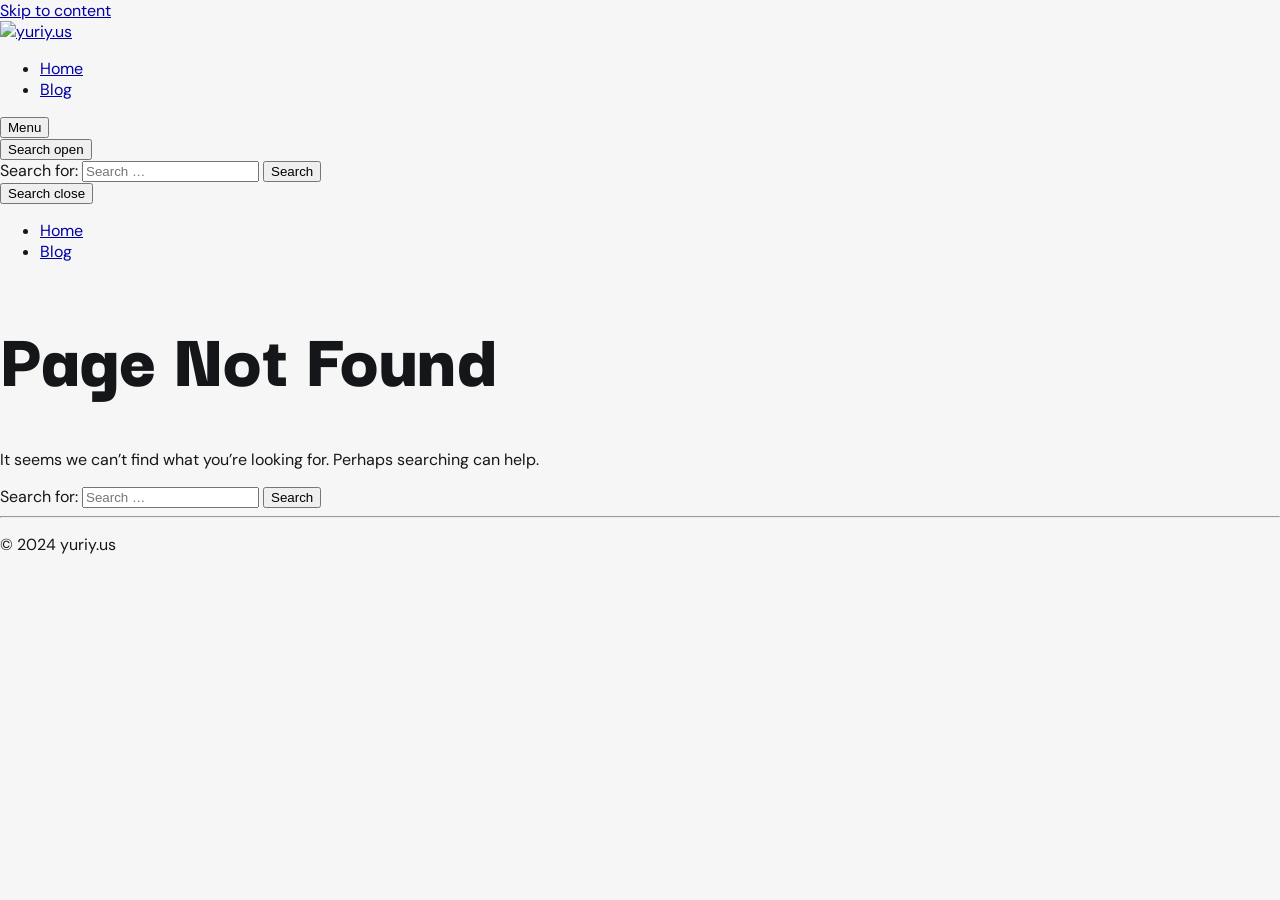
==== commit e9eb3a79: "Staatic deployment 09d5c8a8d8f1" ====
--- a/404_not_found/index.html
+++ b/404_not_found/index.html
@@ -1,11 +1,14 @@
-<!DOCTYPE html>
-<html lang="en-US">
-<head>
-	<meta charset="UTF-8" />
-	<meta name="viewport" content="width=device-width, initial-scale=1" />
+<!DOCTYPE html>
+<html lang="en-US">
+<head>
+    <meta charset="UTF-8">
+    <meta name="viewport" content="width=device-width, initial-scale=1.0">
+    <link rel="profile" href="http://gmpg.org/xfn/11">
+
+    <title>Page not found &#8211; yuriy.us</title>
 <meta name='robots' content='max-image-preview:large' />
 	<style>img:is([sizes="auto" i], [sizes^="auto," i]) { contain-intrinsic-size: 3000px 1500px }</style>
-	<title>Page not found &#8211; yuriy.us</title>
+	<link rel='dns-prefetch' href='//fonts.googleapis.com' />
 <link rel="alternate" type="application/rss+xml" title="yuriy.us &raquo; Feed" href="https://yuriy.us/feed/" />
 <link rel="alternate" type="application/rss+xml" title="yuriy.us &raquo; Comments Feed" href="https://yuriy.us/comments/feed/" />
 <script>
@@ -13,40 +16,6 @@
 /*! This file is auto-generated */
 !function(i,n){var o,s,e;function c(e){try{var t={supportTests:e,timestamp:(new Date).valueOf()};sessionStorage.setItem(o,JSON.stringify(t))}catch(e){}}function p(e,t,n){e.clearRect(0,0,e.canvas.width,e.canvas.height),e.fillText(t,0,0);var t=new Uint32Array(e.getImageData(0,0,e.canvas.width,e.canvas.height).data),r=(e.clearRect(0,0,e.canvas.width,e.canvas.height),e.fillText(n,0,0),new Uint32Array(e.getImageData(0,0,e.canvas.width,e.canvas.height).data));return t.every(function(e,t){return e===r[t]})}function u(e,t,n){switch(t){case"flag":return n(e,"\ud83c\udff3\ufe0f\u200d\u26a7\ufe0f","\ud83c\udff3\ufe0f\u200b\u26a7\ufe0f")?!1:!n(e,"\ud83c\uddfa\ud83c\uddf3","\ud83c\uddfa\u200b\ud83c\uddf3")&&!n(e,"\ud83c\udff4\udb40\udc67\udb40\udc62\udb40\udc65\udb40\udc6e\udb40\udc67\udb40\udc7f","\ud83c\udff4\u200b\udb40\udc67\u200b\udb40\udc62\u200b\udb40\udc65\u200b\udb40\udc6e\u200b\udb40\udc67\u200b\udb40\udc7f");case"emoji":return!n(e,"\ud83d\udc26\u200d\u2b1b","\ud83d\udc26\u200b\u2b1b")}return!1}function f(e,t,n){var r="undefined"!=typeof WorkerGlobalScope&&self instanceof WorkerGlobalScope?new OffscreenCanvas(300,150):i.createElement("canvas"),a=r.getContext("2d",{willReadFrequently:!0}),o=(a.textBaseline="top",a.font="600 32px Arial",{});return e.forEach(function(e){o[e]=t(a,e,n)}),o}function t(e){var t=i.createElement("script");t.src=e,t.defer=!0,i.head.appendChild(t)}"undefined"!=typeof Promise&&(o="wpEmojiSettingsSupports",s=["flag","emoji"],n.supports={everything:!0,everythingExceptFlag:!0},e=new Promise(function(e){i.addEventListener("DOMContentLoaded",e,{once:!0})}),new Promise(function(t){var n=function(){try{var e=JSON.parse(sessionStorage.getItem(o));if("object"==typeof e&&"number"==typeof e.timestamp&&(new Date).valueOf()<e.timestamp+604800&&"object"==typeof e.supportTests)return e.supportTests}catch(e){}return null}();if(!n){if("undefined"!=typeof Worker&&"undefined"!=typeof OffscreenCanvas&&"undefined"!=typeof URL&&URL.createObjectURL&&"undefined"!=typeof Blob)try{var e="postMessage("+f.toString()+"("+[JSON.stringify(s),u.toString(),p.toString()].join(",")+"));",r=new Blob([e],{type:"text/javascript"}),a=new Worker(URL.createObjectURL(r),{name:"wpTestEmojiSupports"});return void(a.onmessage=function(e){c(n=e.data),a.terminate(),t(n)})}catch(e){}c(n=f(s,u,p))}t(n)}).then(function(e){for(var t in e)n.supports[t]=e[t],n.supports.everything=n.supports.everything&&n.supports[t],"flag"!==t&&(n.supports.everythingExceptFlag=n.supports.everythingExceptFlag&&n.supports[t]);n.supports.everythingExceptFlag=n.supports.everythingExceptFlag&&!n.supports.flag,n.DOMReady=!1,n.readyCallback=function(){n.DOMReady=!0}}).then(function(){return e}).then(function(){var e;n.supports.everything||(n.readyCallback(),(e=n.source||{}).concatemoji?t(e.concatemoji):e.wpemoji&&e.twemoji&&(t(e.twemoji),t(e.wpemoji)))}))}((window,document),window._wpemojiSettings);
 </script>
-<style id='wp-block-site-logo-inline-css'>
-.wp-block-site-logo{box-sizing:border-box;line-height:0}.wp-block-site-logo a{display:inline-block;line-height:0}.wp-block-site-logo.is-default-size img{height:auto;width:120px}.wp-block-site-logo img{height:auto;max-width:100%}.wp-block-site-logo a,.wp-block-site-logo img{border-radius:inherit}.wp-block-site-logo.aligncenter{margin-left:auto;margin-right:auto;text-align:center}:root :where(.wp-block-site-logo.is-style-rounded){border-radius:9999px}
-</style>
-<style id='wp-block-site-title-inline-css'>
-.wp-block-site-title{box-sizing:border-box}.wp-block-site-title :where(a){color:inherit;font-family:inherit;font-size:inherit;font-style:inherit;font-weight:inherit;letter-spacing:inherit;line-height:inherit;text-decoration:inherit}
-</style>
-<style id='norrsken-hide-on-home-inline-css'>
-.home .wp-block-site-title.is-style-norrsken-hide-on-home {
-	display: none;
-}
-</style>
-<style id='wp-block-group-inline-css'>
-.wp-block-group{box-sizing:border-box}:where(.wp-block-group.wp-block-group-is-layout-constrained){position:relative}
-</style>
-<style id='wp-block-navigation-link-inline-css'>
-.wp-block-navigation .wp-block-navigation-item__label{overflow-wrap:break-word}.wp-block-navigation .wp-block-navigation-item__description{display:none}.link-ui-tools{border-top:1px solid #f0f0f0;padding:8px}.link-ui-block-inserter{padding-top:8px}.link-ui-block-inserter__back{margin-left:8px;text-transform:uppercase}
-</style>
-<link rel='stylesheet' id='wp-block-navigation-css' href='https://yuriy.us/wp-includes/blocks/navigation/style.min.css?ver=6.7.1' media='all' />
-<link rel='stylesheet' id='norrsken-navigation-style-css' href='https://yuriy.us/wp-content/themes/norrsken/assets/css/blocks/navigation.css?ver=1.0.8' media='all' />
-<style id='wp-block-heading-inline-css'>
-h1.has-background,h2.has-background,h3.has-background,h4.has-background,h5.has-background,h6.has-background{padding:1.25em 2.375em}h1.has-text-align-left[style*=writing-mode]:where([style*=vertical-lr]),h1.has-text-align-right[style*=writing-mode]:where([style*=vertical-rl]),h2.has-text-align-left[style*=writing-mode]:where([style*=vertical-lr]),h2.has-text-align-right[style*=writing-mode]:where([style*=vertical-rl]),h3.has-text-align-left[style*=writing-mode]:where([style*=vertical-lr]),h3.has-text-align-right[style*=writing-mode]:where([style*=vertical-rl]),h4.has-text-align-left[style*=writing-mode]:where([style*=vertical-lr]),h4.has-text-align-right[style*=writing-mode]:where([style*=vertical-rl]),h5.has-text-align-left[style*=writing-mode]:where([style*=vertical-lr]),h5.has-text-align-right[style*=writing-mode]:where([style*=vertical-rl]),h6.has-text-align-left[style*=writing-mode]:where([style*=vertical-lr]),h6.has-text-align-right[style*=writing-mode]:where([style*=vertical-rl]){rotate:180deg}
-</style>
-<style id='wp-block-separator-inline-css'>
-@charset "UTF-8";.wp-block-separator{border:none;border-top:2px solid}:root :where(.wp-block-separator.is-style-dots){height:auto;line-height:1;text-align:center}:root :where(.wp-block-separator.is-style-dots):before{color:currentColor;content:"···";font-family:serif;font-size:1.5em;letter-spacing:2em;padding-left:2em}.wp-block-separator.is-style-dots{background:none!important;border:none!important}
-</style>
-<link rel='stylesheet' id='norrsken-separator-style-css' href='https://yuriy.us/wp-content/themes/norrsken/assets/css/blocks/separator.css?ver=1.0.8' media='all' />
-<style id='wp-block-paragraph-inline-css'>
-.is-small-text{font-size:.875em}.is-regular-text{font-size:1em}.is-large-text{font-size:2.25em}.is-larger-text{font-size:3em}.has-drop-cap:not(:focus):first-letter{float:left;font-size:8.4em;font-style:normal;font-weight:100;line-height:.68;margin:.05em .1em 0 0;text-transform:uppercase}body.rtl .has-drop-cap:not(:focus):first-letter{float:none;margin-left:.1em}p.has-drop-cap.has-background{overflow:hidden}:root :where(p.has-background){padding:1.25em 2.375em}:where(p.has-text-color:not(.has-link-color)) a{color:inherit}p.has-text-align-left[style*="writing-mode:vertical-lr"],p.has-text-align-right[style*="writing-mode:vertical-rl"]{rotate:180deg}
-</style>
-<link rel='stylesheet' id='norrsken-paragraph-style-css' href='https://yuriy.us/wp-content/themes/norrsken/assets/css/blocks/paragraph.css?ver=1.0.8' media='all' />
-<style id='wp-block-search-inline-css'>
-.wp-block-search__button{margin-left:10px;word-break:normal}.wp-block-search__button.has-icon{line-height:0}.wp-block-search__button svg{height:1.25em;min-height:24px;min-width:24px;width:1.25em;fill:currentColor;vertical-align:text-bottom}:where(.wp-block-search__button){border:1px solid #ccc;padding:6px 10px}.wp-block-search__inside-wrapper{display:flex;flex:auto;flex-wrap:nowrap;max-width:100%}.wp-block-search__label{width:100%}.wp-block-search__input{appearance:none;border:1px solid #949494;flex-grow:1;margin-left:0;margin-right:0;min-width:3rem;padding:8px;text-decoration:unset!important}.wp-block-search.wp-block-search__button-only .wp-block-search__button{flex-shrink:0;margin-left:0;max-width:100%}.wp-block-search.wp-block-search__button-only .wp-block-search__button[aria-expanded=true]{max-width:calc(100% - 100px)}.wp-block-search.wp-block-search__button-only .wp-block-search__inside-wrapper{min-width:0!important;transition-property:width}.wp-block-search.wp-block-search__button-only .wp-block-search__input{flex-basis:100%;transition-duration:.3s}.wp-block-search.wp-block-search__button-only.wp-block-search__searchfield-hidden,.wp-block-search.wp-block-search__button-only.wp-block-search__searchfield-hidden .wp-block-search__inside-wrapper{overflow:hidden}.wp-block-search.wp-block-search__button-only.wp-block-search__searchfield-hidden .wp-block-search__input{border-left-width:0!important;border-right-width:0!important;flex-basis:0;flex-grow:0;margin:0;min-width:0!important;padding-left:0!important;padding-right:0!important;width:0!important}:where(.wp-block-search__input){font-family:inherit;font-size:inherit;font-style:inherit;font-weight:inherit;letter-spacing:inherit;line-height:inherit;text-transform:inherit}:where(.wp-block-search__button-inside .wp-block-search__inside-wrapper){border:1px solid #949494;box-sizing:border-box;padding:4px}:where(.wp-block-search__button-inside .wp-block-search__inside-wrapper) .wp-block-search__input{border:none;border-radius:0;padding:0 4px}:where(.wp-block-search__button-inside .wp-block-search__inside-wrapper) .wp-block-search__input:focus{outline:none}:where(.wp-block-search__button-inside .wp-block-search__inside-wrapper) :where(.wp-block-search__button){padding:4px 8px}.wp-block-search.aligncenter .wp-block-search__inside-wrapper{margin:auto}.wp-block[data-align=right] .wp-block-search.wp-block-search__button-only .wp-block-search__inside-wrapper{float:right}
-</style>
-<link rel='stylesheet' id='norrsken-search-style-css' href='https://yuriy.us/wp-content/themes/norrsken/assets/css/blocks/search.css?ver=1.0.8' media='all' />
 <style id='wp-emoji-styles-inline-css'>
 
 	img.wp-smiley, img.emoji {
@@ -61,210 +30,317 @@
 		padding: 0 !important;
 	}
 </style>
-<style id='wp-block-library-inline-css'>
-:root{--wp-admin-theme-color:#007cba;--wp-admin-theme-color--rgb:0,124,186;--wp-admin-theme-color-darker-10:#006ba1;--wp-admin-theme-color-darker-10--rgb:0,107,161;--wp-admin-theme-color-darker-20:#005a87;--wp-admin-theme-color-darker-20--rgb:0,90,135;--wp-admin-border-width-focus:2px;--wp-block-synced-color:#7a00df;--wp-block-synced-color--rgb:122,0,223;--wp-bound-block-color:var(--wp-block-synced-color)}@media (min-resolution:192dpi){:root{--wp-admin-border-width-focus:1.5px}}.wp-element-button{cursor:pointer}:root{--wp--preset--font-size--normal:16px;--wp--preset--font-size--huge:42px}:root .has-very-light-gray-background-color{background-color:#eee}:root .has-very-dark-gray-background-color{background-color:#313131}:root .has-very-light-gray-color{color:#eee}:root .has-very-dark-gray-color{color:#313131}:root .has-vivid-green-cyan-to-vivid-cyan-blue-gradient-background{background:linear-gradient(135deg,#00d084,#0693e3)}:root .has-purple-crush-gradient-background{background:linear-gradient(135deg,#34e2e4,#4721fb 50%,#ab1dfe)}:root .has-hazy-dawn-gradient-background{background:linear-gradient(135deg,#faaca8,#dad0ec)}:root .has-subdued-olive-gradient-background{background:linear-gradient(135deg,#fafae1,#67a671)}:root .has-atomic-cream-gradient-background{background:linear-gradient(135deg,#fdd79a,#004a59)}:root .has-nightshade-gradient-background{background:linear-gradient(135deg,#330968,#31cdcf)}:root .has-midnight-gradient-background{background:linear-gradient(135deg,#020381,#2874fc)}.has-regular-font-size{font-size:1em}.has-larger-font-size{font-size:2.625em}.has-normal-font-size{font-size:var(--wp--preset--font-size--normal)}.has-huge-font-size{font-size:var(--wp--preset--font-size--huge)}.has-text-align-center{text-align:center}.has-text-align-left{text-align:left}.has-text-align-right{text-align:right}#end-resizable-editor-section{display:none}.aligncenter{clear:both}.items-justified-left{justify-content:flex-start}.items-justified-center{justify-content:center}.items-justified-right{justify-content:flex-end}.items-justified-space-between{justify-content:space-between}.screen-reader-text{border:0;clip:rect(1px,1px,1px,1px);clip-path:inset(50%);height:1px;margin:-1px;overflow:hidden;padding:0;position:absolute;width:1px;word-wrap:normal!important}.screen-reader-text:focus{background-color:#ddd;clip:auto!important;clip-path:none;color:#444;display:block;font-size:1em;height:auto;left:5px;line-height:normal;padding:15px 23px 14px;text-decoration:none;top:5px;width:auto;z-index:100000}html :where(.has-border-color){border-style:solid}html :where([style*=border-top-color]){border-top-style:solid}html :where([style*=border-right-color]){border-right-style:solid}html :where([style*=border-bottom-color]){border-bottom-style:solid}html :where([style*=border-left-color]){border-left-style:solid}html :where([style*=border-width]){border-style:solid}html :where([style*=border-top-width]){border-top-style:solid}html :where([style*=border-right-width]){border-right-style:solid}html :where([style*=border-bottom-width]){border-bottom-style:solid}html :where([style*=border-left-width]){border-left-style:solid}html :where(img[class*=wp-image-]){height:auto;max-width:100%}:where(figure){margin:0 0 1em}html :where(.is-position-sticky){--wp-admin--admin-bar--position-offset:var(--wp-admin--admin-bar--height,0px)}@media screen and (max-width:600px){html :where(.is-position-sticky){--wp-admin--admin-bar--position-offset:0px}}
+<link rel='stylesheet' id='wp-block-library-css' href='https://yuriy.us/wp-includes/css/dist/block-library/style.min.css?ver=6.7.1' media='all' />
+<style id='wp-block-library-theme-inline-css'>
+.wp-block-audio :where(figcaption){color:#555;font-size:13px;text-align:center}.is-dark-theme .wp-block-audio :where(figcaption){color:#ffffffa6}.wp-block-audio{margin:0 0 1em}.wp-block-code{border:1px solid #ccc;border-radius:4px;font-family:Menlo,Consolas,monaco,monospace;padding:.8em 1em}.wp-block-embed :where(figcaption){color:#555;font-size:13px;text-align:center}.is-dark-theme .wp-block-embed :where(figcaption){color:#ffffffa6}.wp-block-embed{margin:0 0 1em}.blocks-gallery-caption{color:#555;font-size:13px;text-align:center}.is-dark-theme .blocks-gallery-caption{color:#ffffffa6}:root :where(.wp-block-image figcaption){color:#555;font-size:13px;text-align:center}.is-dark-theme :root :where(.wp-block-image figcaption){color:#ffffffa6}.wp-block-image{margin:0 0 1em}.wp-block-pullquote{border-bottom:4px solid;border-top:4px solid;color:currentColor;margin-bottom:1.75em}.wp-block-pullquote cite,.wp-block-pullquote footer,.wp-block-pullquote__citation{color:currentColor;font-size:.8125em;font-style:normal;text-transform:uppercase}.wp-block-quote{border-left:.25em solid;margin:0 0 1.75em;padding-left:1em}.wp-block-quote cite,.wp-block-quote footer{color:currentColor;font-size:.8125em;font-style:normal;position:relative}.wp-block-quote:where(.has-text-align-right){border-left:none;border-right:.25em solid;padding-left:0;padding-right:1em}.wp-block-quote:where(.has-text-align-center){border:none;padding-left:0}.wp-block-quote.is-large,.wp-block-quote.is-style-large,.wp-block-quote:where(.is-style-plain){border:none}.wp-block-search .wp-block-search__label{font-weight:700}.wp-block-search__button{border:1px solid #ccc;padding:.375em .625em}:where(.wp-block-group.has-background){padding:1.25em 2.375em}.wp-block-separator.has-css-opacity{opacity:.4}.wp-block-separator{border:none;border-bottom:2px solid;margin-left:auto;margin-right:auto}.wp-block-separator.has-alpha-channel-opacity{opacity:1}.wp-block-separator:not(.is-style-wide):not(.is-style-dots){width:100px}.wp-block-separator.has-background:not(.is-style-dots){border-bottom:none;height:1px}.wp-block-separator.has-background:not(.is-style-wide):not(.is-style-dots){height:2px}.wp-block-table{margin:0 0 1em}.wp-block-table td,.wp-block-table th{word-break:normal}.wp-block-table :where(figcaption){color:#555;font-size:13px;text-align:center}.is-dark-theme .wp-block-table :where(figcaption){color:#ffffffa6}.wp-block-video :where(figcaption){color:#555;font-size:13px;text-align:center}.is-dark-theme .wp-block-video :where(figcaption){color:#ffffffa6}.wp-block-video{margin:0 0 1em}:root :where(.wp-block-template-part.has-background){margin-bottom:0;margin-top:0;padding:1.25em 2.375em}
+</style>
+<style id='lito-button-style-outline-inline-css'>
+.wp-block-button.is-style-outline
+	> .wp-block-button__link:not(.has-text-color, .has-background):hover {
+	background-color: var(--lito-color-primary);
+	color: var(--lito-color-primary-contrast);
+	border-color:  var(--lito-color-primary);
+}
+
 </style>
 <style id='global-styles-inline-css'>
-:root{--wp--preset--aspect-ratio--square: 1;--wp--preset--aspect-ratio--4-3: 4/3;--wp--preset--aspect-ratio--3-4: 3/4;--wp--preset--aspect-ratio--3-2: 3/2;--wp--preset--aspect-ratio--2-3: 2/3;--wp--preset--aspect-ratio--16-9: 16/9;--wp--preset--aspect-ratio--9-16: 9/16;--wp--preset--color--black: #000000;--wp--preset--color--cyan-bluish-gray: #abb8c3;--wp--preset--color--white: #ffffff;--wp--preset--color--pale-pink: #f78da7;--wp--preset--color--vivid-red: #cf2e2e;--wp--preset--color--luminous-vivid-orange: #ff6900;--wp--preset--color--luminous-vivid-amber: #fcb900;--wp--preset--color--light-green-cyan: #7bdcb5;--wp--preset--color--vivid-green-cyan: #00d084;--wp--preset--color--pale-cyan-blue: #8ed1fc;--wp--preset--color--vivid-cyan-blue: #0693e3;--wp--preset--color--vivid-purple: #9b51e0;--wp--preset--color--base: #111111;--wp--preset--color--base-2: #222222;--wp--preset--color--contrast: #FFFFFF;--wp--preset--color--contrast-2: #7F8080;--wp--preset--color--contrast-3: #636464;--wp--preset--color--contrast-4: #333333;--wp--preset--gradient--vivid-cyan-blue-to-vivid-purple: linear-gradient(135deg,rgba(6,147,227,1) 0%,rgb(155,81,224) 100%);--wp--preset--gradient--light-green-cyan-to-vivid-green-cyan: linear-gradient(135deg,rgb(122,220,180) 0%,rgb(0,208,130) 100%);--wp--preset--gradient--luminous-vivid-amber-to-luminous-vivid-orange: linear-gradient(135deg,rgba(252,185,0,1) 0%,rgba(255,105,0,1) 100%);--wp--preset--gradient--luminous-vivid-orange-to-vivid-red: linear-gradient(135deg,rgba(255,105,0,1) 0%,rgb(207,46,46) 100%);--wp--preset--gradient--very-light-gray-to-cyan-bluish-gray: linear-gradient(135deg,rgb(238,238,238) 0%,rgb(169,184,195) 100%);--wp--preset--gradient--cool-to-warm-spectrum: linear-gradient(135deg,rgb(74,234,220) 0%,rgb(151,120,209) 20%,rgb(207,42,186) 40%,rgb(238,44,130) 60%,rgb(251,105,98) 80%,rgb(254,248,76) 100%);--wp--preset--gradient--blush-light-purple: linear-gradient(135deg,rgb(255,206,236) 0%,rgb(152,150,240) 100%);--wp--preset--gradient--blush-bordeaux: linear-gradient(135deg,rgb(254,205,165) 0%,rgb(254,45,45) 50%,rgb(107,0,62) 100%);--wp--preset--gradient--luminous-dusk: linear-gradient(135deg,rgb(255,203,112) 0%,rgb(199,81,192) 50%,rgb(65,88,208) 100%);--wp--preset--gradient--pale-ocean: linear-gradient(135deg,rgb(255,245,203) 0%,rgb(182,227,212) 50%,rgb(51,167,181) 100%);--wp--preset--gradient--electric-grass: linear-gradient(135deg,rgb(202,248,128) 0%,rgb(113,206,126) 100%);--wp--preset--gradient--midnight: linear-gradient(135deg,rgb(2,3,129) 0%,rgb(40,116,252) 100%);--wp--preset--gradient--aurora-horizontal: linear-gradient(90deg, #6CE54B 10.61%, #6BE795 30.26%, #367CCF 50.61%, #A746F6 69.74%, #8117BD 90.78%);--wp--preset--gradient--aurora-horizontal-fade: linear-gradient(90deg, rgba(108, 229, 75, 0) 10.61%, #6BE795 30.26%, #367CCF 50.61%, #A746F6 69.74%, rgba(129, 23, 189, 0) 90.78%);--wp--preset--gradient--aurora-vertical: linear-gradient(180deg, #6CE54B 10.61%, #6BE795 30.26%, #367CCF 50.61%, #A746F6 69.74%, #8117BD 90.78%);--wp--preset--gradient--aurora-vertical-fade: linear-gradient(180deg, rgba(108, 229, 75, 0) 10.61%, #6BE795 30.26%, #367CCF 50.61%, #A746F6 69.74%, rgba(129, 23, 189, 0) 90.78%);--wp--preset--gradient--aurora-down-right: linear-gradient(135deg, #6CE54B 10.61%, #6BE795 30.26%, #367CCF 50.61%, #A746F6 69.74%, #8117BD 90.78%);--wp--preset--gradient--base-alt-fade-mid-down-right: linear-gradient(135deg, var(--wp--preset--color--base) 0%, rgba(34, 34, 34, 0.994) 5.89%, rgba(34, 34, 34, 0.976) 10.69%, rgba(34, 34, 34, 0.947) 14.56%, rgba(34, 34, 34, 0.91) 17.67%, rgba(34, 34, 34, 0.864) 20.19%, rgba(34, 34, 34, 0.812) 22.28%, rgba(34, 34, 34, 0.754) 24.12%, rgba(34, 34, 34, 0.692) 25.88%, rgba(34, 34, 34, 0.627) 27.72%, rgba(34, 34, 34, 0.561) 29.81%, rgba(34, 34, 34, 0.494) 32.33%, rgba(34, 34, 34, 0.429) 35.44%, rgba(34, 34, 34, 0.365) 39.31%, rgba(34, 34, 34, 0.305) 44.11%, rgba(34, 34, 34, 0.25) 50%, rgba(34, 34, 34, 0.305) 55.89%, rgba(34, 34, 34, 0.365) 60.69%, rgba(34, 34, 34, 0.429) 64.56%, rgba(34, 34, 34, 0.494) 67.67%, rgba(34, 34, 34, 0.561) 70.19%, rgba(34, 34, 34, 0.627) 72.28%, rgba(34, 34, 34, 0.692) 74.12%, rgba(34, 34, 34, 0.754) 75.88%, rgba(34, 34, 34, 0.812) 77.72%, rgba(34, 34, 34, 0.864) 79.81%, rgba(34, 34, 34, 0.91) 82.33%, rgba(34, 34, 34, 0.947) 85.44%, rgba(34, 34, 34, 0.976) 89.31%, rgba(34, 34, 34, 0.994) 94.11%, var(--wp--preset--color--base) 100%);--wp--preset--font-size--small: 14px;--wp--preset--font-size--medium: 16px;--wp--preset--font-size--large: clamp(18px, 1.125rem + ((1vw - 3.2px) * 0.323), 21px);--wp--preset--font-size--x-large: clamp(21px, 1.313rem + ((1vw - 3.2px) * 0.323), 24px);--wp--preset--font-size--tiny: 12px;--wp--preset--font-size--heading-1: clamp(36px, 2.25rem + ((1vw - 3.2px) * 1.293), 48px);--wp--preset--font-size--heading-2: clamp(30px, 1.875rem + ((1vw - 3.2px) * 1.078), 40px);--wp--preset--font-size--heading-3: clamp(24px, 1.5rem + ((1vw - 3.2px) * 0.862), 32px);--wp--preset--font-size--heading-4: clamp(21px, 1.313rem + ((1vw - 3.2px) * 0.323), 24px);--wp--preset--font-size--heading-5: 18px;--wp--preset--font-size--heading-6: 16px;--wp--preset--font-family--geist-mono: "Geist Mono", monospace;--wp--preset--font-family--system-sans-serif: ui-sans-serif, -apple-system, BlinkMacSystemFont, "Segoe UI", Roboto, "Helvetica Neue", sans-serif;--wp--preset--font-family--system-serif: ui-serif, Georgia, serif;--wp--preset--font-family--system-monospace: ui-monospace, Menlo, Consolas, Monaco, "Liberation Mono", "Lucida Console", monospace;--wp--preset--spacing--20: 12px;--wp--preset--spacing--30: 16px;--wp--preset--spacing--40: clamp(21px, 2.4vw, 24px);--wp--preset--spacing--50: clamp(24px, 3.2vw, 32px);--wp--preset--spacing--60: clamp(32px, 4.8vw, 48px);--wp--preset--spacing--70: clamp(48px, 6.4vw, 64px);--wp--preset--spacing--80: clamp(64px, 9.6vw, 96px);--wp--preset--spacing--10: 8px;--wp--preset--spacing--90: clamp(96px, 12.8vw, 128px);--wp--preset--spacing--body-margin: clamp(24px, 4.8vw, 48px);--wp--preset--shadow--natural: 6px 6px 9px rgba(0, 0, 0, 0.2);--wp--preset--shadow--deep: 12px 12px 50px rgba(0, 0, 0, 0.4);--wp--preset--shadow--sharp: 6px 6px 0px rgba(0, 0, 0, 0.2);--wp--preset--shadow--outlined: 6px 6px 0px -3px rgba(255, 255, 255, 1), 6px 6px rgba(0, 0, 0, 1);--wp--preset--shadow--crisp: 6px 6px 0px rgba(0, 0, 0, 1);}:root { --wp--style--global--content-size: 608px;--wp--style--global--wide-size: 1248px; }:where(body) { margin: 0; }.wp-site-blocks { padding-top: var(--wp--style--root--padding-top); padding-bottom: var(--wp--style--root--padding-bottom); }.has-global-padding { padding-right: var(--wp--style--root--padding-right); padding-left: var(--wp--style--root--padding-left); }.has-global-padding > .alignfull { margin-right: calc(var(--wp--style--root--padding-right) * -1); margin-left: calc(var(--wp--style--root--padding-left) * -1); }.has-global-padding :where(:not(.alignfull.is-layout-flow) > .has-global-padding:not(.wp-block-block, .alignfull)) { padding-right: 0; padding-left: 0; }.has-global-padding :where(:not(.alignfull.is-layout-flow) > .has-global-padding:not(.wp-block-block, .alignfull)) > .alignfull { margin-left: 0; margin-right: 0; }.wp-site-blocks > .alignleft { float: left; margin-right: 2em; }.wp-site-blocks > .alignright { float: right; margin-left: 2em; }.wp-site-blocks > .aligncenter { justify-content: center; margin-left: auto; margin-right: auto; }:where(.wp-site-blocks) > * { margin-block-start: 1.25em; margin-block-end: 0; }:where(.wp-site-blocks) > :first-child { margin-block-start: 0; }:where(.wp-site-blocks) > :last-child { margin-block-end: 0; }:root { --wp--style--block-gap: 1.25em; }:root :where(.is-layout-flow) > :first-child{margin-block-start: 0;}:root :where(.is-layout-flow) > :last-child{margin-block-end: 0;}:root :where(.is-layout-flow) > *{margin-block-start: 1.25em;margin-block-end: 0;}:root :where(.is-layout-constrained) > :first-child{margin-block-start: 0;}:root :where(.is-layout-constrained) > :last-child{margin-block-end: 0;}:root :where(.is-layout-constrained) > *{margin-block-start: 1.25em;margin-block-end: 0;}:root :where(.is-layout-flex){gap: 1.25em;}:root :where(.is-layout-grid){gap: 1.25em;}.is-layout-flow > .alignleft{float: left;margin-inline-start: 0;margin-inline-end: 2em;}.is-layout-flow > .alignright{float: right;margin-inline-start: 2em;margin-inline-end: 0;}.is-layout-flow > .aligncenter{margin-left: auto !important;margin-right: auto !important;}.is-layout-constrained > .alignleft{float: left;margin-inline-start: 0;margin-inline-end: 2em;}.is-layout-constrained > .alignright{float: right;margin-inline-start: 2em;margin-inline-end: 0;}.is-layout-constrained > .aligncenter{margin-left: auto !important;margin-right: auto !important;}.is-layout-constrained > :where(:not(.alignleft):not(.alignright):not(.alignfull)){max-width: var(--wp--style--global--content-size);margin-left: auto !important;margin-right: auto !important;}.is-layout-constrained > .alignwide{max-width: var(--wp--style--global--wide-size);}body .is-layout-flex{display: flex;}.is-layout-flex{flex-wrap: wrap;align-items: center;}.is-layout-flex > :is(*, div){margin: 0;}body .is-layout-grid{display: grid;}.is-layout-grid > :is(*, div){margin: 0;}body{background-color: var(--wp--preset--color--base);color: var(--wp--preset--color--contrast);font-family: var(--wp--preset--font-family--geist-mono);font-size: var(--wp--preset--font-size--medium);font-style: normal;font-weight: 300;line-height: 1.6;--wp--style--root--padding-top: 0px;--wp--style--root--padding-right: var(--wp--preset--spacing--body-margin);--wp--style--root--padding-bottom: 0px;--wp--style--root--padding-left: var(--wp--preset--spacing--body-margin);}a:where(:not(.wp-element-button)){color: inherit;text-decoration: underline;}:root :where(a:where(:not(.wp-element-button)):hover){text-decoration: none;}h1, h2, h3, h4, h5, h6{font-weight: 300;}h1{font-size: var(--wp--preset--font-size--heading-1);line-height: 1.25;}h2{font-size: var(--wp--preset--font-size--heading-2);line-height: 1.25;}h3{font-size: var(--wp--preset--font-size--heading-3);line-height: 1.25;}h4{font-size: var(--wp--preset--font-size--heading-4);line-height: 1.5;}h5{font-size: var(--wp--preset--font-size--heading-5);line-height: 1.6;}h6{font-size: var(--wp--preset--font-size--heading-6);letter-spacing: 0.025em;line-height: 1.6;text-transform: uppercase;}:root :where(.wp-element-button, .wp-block-button__link){background-color: var(--wp--preset--color--base-2);border-radius: 999px;border-color: var(--wp--preset--color--base-2);border-width: 1px;border-style: solid;color: var(--wp--preset--color--contrast);font-family: inherit;font-size: var(--wp--preset--font-size--medium);font-style: normal;font-weight: 300;line-height: inherit;padding-top: .725em;padding-right: 1.5em;padding-bottom: .725em;padding-left: 1.5em;text-decoration: none;}:root :where(.wp-element-button:hover, .wp-block-button__link:hover){border-color: var(--wp--preset--color--contrast-2);}:root :where(.wp-element-button:focus, .wp-block-button__link:focus){outline-color: var(--wp--preset--color--contrast-2);outline-offset: 3px;outline-style: solid;outline-width: 1px;}:root :where(.wp-element-caption, .wp-block-audio figcaption, .wp-block-embed figcaption, .wp-block-gallery figcaption, .wp-block-image figcaption, .wp-block-table figcaption, .wp-block-video figcaption){color: var(--wp--preset--color--contrast-2);font-size: var(--wp--preset--font-size--medium);}cite{color: var(--wp--preset--color--contrast-2);}.has-black-color{color: var(--wp--preset--color--black) !important;}.has-cyan-bluish-gray-color{color: var(--wp--preset--color--cyan-bluish-gray) !important;}.has-white-color{color: var(--wp--preset--color--white) !important;}.has-pale-pink-color{color: var(--wp--preset--color--pale-pink) !important;}.has-vivid-red-color{color: var(--wp--preset--color--vivid-red) !important;}.has-luminous-vivid-orange-color{color: var(--wp--preset--color--luminous-vivid-orange) !important;}.has-luminous-vivid-amber-color{color: var(--wp--preset--color--luminous-vivid-amber) !important;}.has-light-green-cyan-color{color: var(--wp--preset--color--light-green-cyan) !important;}.has-vivid-green-cyan-color{color: var(--wp--preset--color--vivid-green-cyan) !important;}.has-pale-cyan-blue-color{color: var(--wp--preset--color--pale-cyan-blue) !important;}.has-vivid-cyan-blue-color{color: var(--wp--preset--color--vivid-cyan-blue) !important;}.has-vivid-purple-color{color: var(--wp--preset--color--vivid-purple) !important;}.has-base-color{color: var(--wp--preset--color--base) !important;}.has-base-2-color{color: var(--wp--preset--color--base-2) !important;}.has-contrast-color{color: var(--wp--preset--color--contrast) !important;}.has-contrast-2-color{color: var(--wp--preset--color--contrast-2) !important;}.has-contrast-3-color{color: var(--wp--preset--color--contrast-3) !important;}.has-contrast-4-color{color: var(--wp--preset--color--contrast-4) !important;}.has-black-background-color{background-color: var(--wp--preset--color--black) !important;}.has-cyan-bluish-gray-background-color{background-color: var(--wp--preset--color--cyan-bluish-gray) !important;}.has-white-background-color{background-color: var(--wp--preset--color--white) !important;}.has-pale-pink-background-color{background-color: var(--wp--preset--color--pale-pink) !important;}.has-vivid-red-background-color{background-color: var(--wp--preset--color--vivid-red) !important;}.has-luminous-vivid-orange-background-color{background-color: var(--wp--preset--color--luminous-vivid-orange) !important;}.has-luminous-vivid-amber-background-color{background-color: var(--wp--preset--color--luminous-vivid-amber) !important;}.has-light-green-cyan-background-color{background-color: var(--wp--preset--color--light-green-cyan) !important;}.has-vivid-green-cyan-background-color{background-color: var(--wp--preset--color--vivid-green-cyan) !important;}.has-pale-cyan-blue-background-color{background-color: var(--wp--preset--color--pale-cyan-blue) !important;}.has-vivid-cyan-blue-background-color{background-color: var(--wp--preset--color--vivid-cyan-blue) !important;}.has-vivid-purple-background-color{background-color: var(--wp--preset--color--vivid-purple) !important;}.has-base-background-color{background-color: var(--wp--preset--color--base) !important;}.has-base-2-background-color{background-color: var(--wp--preset--color--base-2) !important;}.has-contrast-background-color{background-color: var(--wp--preset--color--contrast) !important;}.has-contrast-2-background-color{background-color: var(--wp--preset--color--contrast-2) !important;}.has-contrast-3-background-color{background-color: var(--wp--preset--color--contrast-3) !important;}.has-contrast-4-background-color{background-color: var(--wp--preset--color--contrast-4) !important;}.has-black-border-color{border-color: var(--wp--preset--color--black) !important;}.has-cyan-bluish-gray-border-color{border-color: var(--wp--preset--color--cyan-bluish-gray) !important;}.has-white-border-color{border-color: var(--wp--preset--color--white) !important;}.has-pale-pink-border-color{border-color: var(--wp--preset--color--pale-pink) !important;}.has-vivid-red-border-color{border-color: var(--wp--preset--color--vivid-red) !important;}.has-luminous-vivid-orange-border-color{border-color: var(--wp--preset--color--luminous-vivid-orange) !important;}.has-luminous-vivid-amber-border-color{border-color: var(--wp--preset--color--luminous-vivid-amber) !important;}.has-light-green-cyan-border-color{border-color: var(--wp--preset--color--light-green-cyan) !important;}.has-vivid-green-cyan-border-color{border-color: var(--wp--preset--color--vivid-green-cyan) !important;}.has-pale-cyan-blue-border-color{border-color: var(--wp--preset--color--pale-cyan-blue) !important;}.has-vivid-cyan-blue-border-color{border-color: var(--wp--preset--color--vivid-cyan-blue) !important;}.has-vivid-purple-border-color{border-color: var(--wp--preset--color--vivid-purple) !important;}.has-base-border-color{border-color: var(--wp--preset--color--base) !important;}.has-base-2-border-color{border-color: var(--wp--preset--color--base-2) !important;}.has-contrast-border-color{border-color: var(--wp--preset--color--contrast) !important;}.has-contrast-2-border-color{border-color: var(--wp--preset--color--contrast-2) !important;}.has-contrast-3-border-color{border-color: var(--wp--preset--color--contrast-3) !important;}.has-contrast-4-border-color{border-color: var(--wp--preset--color--contrast-4) !important;}.has-vivid-cyan-blue-to-vivid-purple-gradient-background{background: var(--wp--preset--gradient--vivid-cyan-blue-to-vivid-purple) !important;}.has-light-green-cyan-to-vivid-green-cyan-gradient-background{background: var(--wp--preset--gradient--light-green-cyan-to-vivid-green-cyan) !important;}.has-luminous-vivid-amber-to-luminous-vivid-orange-gradient-background{background: var(--wp--preset--gradient--luminous-vivid-amber-to-luminous-vivid-orange) !important;}.has-luminous-vivid-orange-to-vivid-red-gradient-background{background: var(--wp--preset--gradient--luminous-vivid-orange-to-vivid-red) !important;}.has-very-light-gray-to-cyan-bluish-gray-gradient-background{background: var(--wp--preset--gradient--very-light-gray-to-cyan-bluish-gray) !important;}.has-cool-to-warm-spectrum-gradient-background{background: var(--wp--preset--gradient--cool-to-warm-spectrum) !important;}.has-blush-light-purple-gradient-background{background: var(--wp--preset--gradient--blush-light-purple) !important;}.has-blush-bordeaux-gradient-background{background: var(--wp--preset--gradient--blush-bordeaux) !important;}.has-luminous-dusk-gradient-background{background: var(--wp--preset--gradient--luminous-dusk) !important;}.has-pale-ocean-gradient-background{background: var(--wp--preset--gradient--pale-ocean) !important;}.has-electric-grass-gradient-background{background: var(--wp--preset--gradient--electric-grass) !important;}.has-midnight-gradient-background{background: var(--wp--preset--gradient--midnight) !important;}.has-aurora-horizontal-gradient-background{background: var(--wp--preset--gradient--aurora-horizontal) !important;}.has-aurora-horizontal-fade-gradient-background{background: var(--wp--preset--gradient--aurora-horizontal-fade) !important;}.has-aurora-vertical-gradient-background{background: var(--wp--preset--gradient--aurora-vertical) !important;}.has-aurora-vertical-fade-gradient-background{background: var(--wp--preset--gradient--aurora-vertical-fade) !important;}.has-aurora-down-right-gradient-background{background: var(--wp--preset--gradient--aurora-down-right) !important;}.has-base-alt-fade-mid-down-right-gradient-background{background: var(--wp--preset--gradient--base-alt-fade-mid-down-right) !important;}.has-small-font-size{font-size: var(--wp--preset--font-size--small) !important;}.has-medium-font-size{font-size: var(--wp--preset--font-size--medium) !important;}.has-large-font-size{font-size: var(--wp--preset--font-size--large) !important;}.has-x-large-font-size{font-size: var(--wp--preset--font-size--x-large) !important;}.has-tiny-font-size{font-size: var(--wp--preset--font-size--tiny) !important;}.has-heading-1-font-size{font-size: var(--wp--preset--font-size--heading-1) !important;}.has-heading-2-font-size{font-size: var(--wp--preset--font-size--heading-2) !important;}.has-heading-3-font-size{font-size: var(--wp--preset--font-size--heading-3) !important;}.has-heading-4-font-size{font-size: var(--wp--preset--font-size--heading-4) !important;}.has-heading-5-font-size{font-size: var(--wp--preset--font-size--heading-5) !important;}.has-heading-6-font-size{font-size: var(--wp--preset--font-size--heading-6) !important;}.has-geist-mono-font-family{font-family: var(--wp--preset--font-family--geist-mono) !important;}.has-system-sans-serif-font-family{font-family: var(--wp--preset--font-family--system-sans-serif) !important;}.has-system-serif-font-family{font-family: var(--wp--preset--font-family--system-serif) !important;}.has-system-monospace-font-family{font-family: var(--wp--preset--font-family--system-monospace) !important;}
-:root :where(.wp-block-site-logo){border-radius: 999px;}
-:root :where(.wp-block-navigation a:where(:not(.wp-element-button))){text-decoration: none;}
-:root :where(.wp-block-navigation a:where(:not(.wp-element-button)):hover){text-decoration: underline;}
-:root :where(.wp-block-search){border-width: 0px;color: var(--wp--preset--color--contrast);}:root :where(.wp-block-search .wp-block-search__label, .wp-block-search .wp-block-search__input, .wp-block-search .wp-block-search__button){font-size: var(--wp--preset--font-size--medium);}
-:root :where(.wp-block-search .wp-element-button,.wp-block-search  .wp-block-button__link){background-color: var(--wp--preset--color--base-2);color: var(--wp--preset--color--contrast-2);padding-right: 1.1em;padding-left: 1.1em;}
-:root :where(.wp-block-search .wp-element-button:hover,.wp-block-search  .wp-block-button__link:hover){background-color: var(--wp--preset--color--base-2);color: var(--wp--preset--color--contrast);}
-:root :where(.wp-block-separator){border-color: currentColor;border-width: 0 0 1px 0;border-style: solid;color: var(--wp--preset--color--contrast);margin-top: var(--wp--preset--spacing--70);margin-bottom: var(--wp--preset--spacing--70);}
-:root :where(.wp-block-site-title){font-size: inherit;font-style: normal;font-weight: inherit;}
-:root :where(.wp-block-site-title a:where(:not(.wp-element-button))){text-decoration: none;}
-:root :where(.wp-block-site-title a:where(:not(.wp-element-button)):hover){text-decoration: underline;}
-</style>
-<style id='core-block-supports-inline-css'>
-.wp-container-content-1{flex-basis:48px;}.wp-container-core-group-is-layout-1{gap:var(--wp--preset--spacing--50);}.wp-container-core-navigation-is-layout-1{gap:var(--wp--preset--spacing--50);}.wp-container-core-group-is-layout-2{justify-content:space-between;}.wp-container-core-group-is-layout-4 > :where(:not(.alignleft):not(.alignright):not(.alignfull)){max-width:280px;margin-left:auto !important;margin-right:auto !important;}.wp-container-core-group-is-layout-4 > .alignwide{max-width:280px;}.wp-container-core-group-is-layout-4 .alignfull{max-width:none;}.wp-container-content-3{flex-grow:1;}.wp-container-core-group-is-layout-5 > :where(:not(.alignleft):not(.alignright):not(.alignfull)){max-width:454px;margin-left:auto !important;margin-right:auto !important;}.wp-container-core-group-is-layout-5 > .alignwide{max-width:454px;}.wp-container-core-group-is-layout-5 .alignfull{max-width:none;}.wp-container-core-group-is-layout-5 > *{margin-block-start:0;margin-block-end:0;}.wp-container-core-group-is-layout-5 > * + *{margin-block-start:var(--wp--preset--spacing--60);margin-block-end:0;}.wp-container-core-group-is-layout-6{flex-wrap:nowrap;gap:.6em;justify-content:center;}.wp-elements-caf18e2b549e9a66d2142e3aff32190d a:where(:not(.wp-element-button)){color:var(--wp--preset--color--contrast-2);}.wp-container-core-group-is-layout-7{gap:var(--wp--preset--spacing--30);flex-direction:column;align-items:center;}.wp-container-core-group-is-layout-8 > *{margin-block-start:0;margin-block-end:0;}.wp-container-core-group-is-layout-8 > * + *{margin-block-start:var(--wp--preset--spacing--80);margin-block-end:0;}.wp-container-core-group-is-layout-9{flex-direction:column;align-items:stretch;}
-</style>
-<style id='wp-block-template-skip-link-inline-css'>
-
-		.skip-link.screen-reader-text {
-			border: 0;
-			clip: rect(1px,1px,1px,1px);
-			clip-path: inset(50%);
-			height: 1px;
-			margin: -1px;
-			overflow: hidden;
-			padding: 0;
-			position: absolute !important;
-			width: 1px;
-			word-wrap: normal !important;
+:root{--wp--preset--aspect-ratio--square: 1;--wp--preset--aspect-ratio--4-3: 4/3;--wp--preset--aspect-ratio--3-4: 3/4;--wp--preset--aspect-ratio--3-2: 3/2;--wp--preset--aspect-ratio--2-3: 2/3;--wp--preset--aspect-ratio--16-9: 16/9;--wp--preset--aspect-ratio--9-16: 9/16;--wp--preset--color--black: #000000;--wp--preset--color--cyan-bluish-gray: #abb8c3;--wp--preset--color--white: #ffffff;--wp--preset--color--pale-pink: #f78da7;--wp--preset--color--vivid-red: #cf2e2e;--wp--preset--color--luminous-vivid-orange: #ff6900;--wp--preset--color--luminous-vivid-amber: #fcb900;--wp--preset--color--light-green-cyan: #7bdcb5;--wp--preset--color--vivid-green-cyan: #00d084;--wp--preset--color--pale-cyan-blue: #8ed1fc;--wp--preset--color--vivid-cyan-blue: #0693e3;--wp--preset--color--vivid-purple: #9b51e0;--wp--preset--color--primary: var(--lito-color-primary);--wp--preset--color--primary-hover: var(--lito-color-primary-hover);--wp--preset--color--primary-contrast: var(--lito-color-primary-contrast);--wp--preset--color--secondary: var(--lito-color-secondary);--wp--preset--color--secondary-hover: var(--lito-color-secondary-hover);--wp--preset--color--secondary-contrast: var(--lito-color-secondary-contrast);--wp--preset--color--text-content: var(--lito-color-text);--wp--preset--color--text-secondary: var(--lito-color-text-secondary);--wp--preset--color--heading: var(--lito-color-heading);--wp--preset--color--link-content: var(--lito-color-primary);--wp--preset--color--link-hover: var(--lito-color-primary-hover);--wp--preset--color--outline: var(--lito-color-outline);--wp--preset--color--border: var(--lito-color-border);--wp--preset--color--background: var(--lito-color-background);--wp--preset--color--content-background: var(--lito-color-content-bg);--wp--preset--color--header-background: var(--lito-color-header-bg);--wp--preset--color--footer-background: var(--lito-color-footer-bg);--wp--preset--color--menu-item: var(--lito-color-header-menu-item);--wp--preset--color--menu-item-hover: var(--lito-color-header-menu-item-hover);--wp--preset--color--footer-text: var(--lito-color-footer-text);--wp--preset--gradient--vivid-cyan-blue-to-vivid-purple: linear-gradient(135deg,rgba(6,147,227,1) 0%,rgb(155,81,224) 100%);--wp--preset--gradient--light-green-cyan-to-vivid-green-cyan: linear-gradient(135deg,rgb(122,220,180) 0%,rgb(0,208,130) 100%);--wp--preset--gradient--luminous-vivid-amber-to-luminous-vivid-orange: linear-gradient(135deg,rgba(252,185,0,1) 0%,rgba(255,105,0,1) 100%);--wp--preset--gradient--luminous-vivid-orange-to-vivid-red: linear-gradient(135deg,rgba(255,105,0,1) 0%,rgb(207,46,46) 100%);--wp--preset--gradient--very-light-gray-to-cyan-bluish-gray: linear-gradient(135deg,rgb(238,238,238) 0%,rgb(169,184,195) 100%);--wp--preset--gradient--cool-to-warm-spectrum: linear-gradient(135deg,rgb(74,234,220) 0%,rgb(151,120,209) 20%,rgb(207,42,186) 40%,rgb(238,44,130) 60%,rgb(251,105,98) 80%,rgb(254,248,76) 100%);--wp--preset--gradient--blush-light-purple: linear-gradient(135deg,rgb(255,206,236) 0%,rgb(152,150,240) 100%);--wp--preset--gradient--blush-bordeaux: linear-gradient(135deg,rgb(254,205,165) 0%,rgb(254,45,45) 50%,rgb(107,0,62) 100%);--wp--preset--gradient--luminous-dusk: linear-gradient(135deg,rgb(255,203,112) 0%,rgb(199,81,192) 50%,rgb(65,88,208) 100%);--wp--preset--gradient--pale-ocean: linear-gradient(135deg,rgb(255,245,203) 0%,rgb(182,227,212) 50%,rgb(51,167,181) 100%);--wp--preset--gradient--electric-grass: linear-gradient(135deg,rgb(202,248,128) 0%,rgb(113,206,126) 100%);--wp--preset--gradient--midnight: linear-gradient(135deg,rgb(2,3,129) 0%,rgb(40,116,252) 100%);--wp--preset--font-size--small: 13px;--wp--preset--font-size--medium: clamp(14px, 0.875rem + ((1vw - 3.2px) * 0.469), 20px);--wp--preset--font-size--large: clamp(22.041px, 1.378rem + ((1vw - 3.2px) * 1.091), 36px);--wp--preset--font-size--x-large: clamp(25.014px, 1.563rem + ((1vw - 3.2px) * 1.327), 42px);--wp--preset--font-size--body: clamp(var(--lito-font-size-body), calc((var(--lito-font-size-value-body, 1) + var(--lito-font-size-max-value-body, 1.5)) / 2 * var(--lito-dynamic-font-coeff)), var(--lito-font-size-max-body, 1.5rem));--wp--preset--font-size--body-small: var(--lito-font-size-body-small);--wp--preset--font-size--body-large: var(--lito-font-size-body-large);--wp--preset--font-size--h-1: clamp(var(--lito-font-size-h1), calc((var(--lito-font-size-value-h1) + var(--lito-font-size-max-value-h1)) / 2 * var(--lito-dynamic-font-coeff)), var(--lito-font-size-max-h1));--wp--preset--font-size--h-2: clamp(var(--lito-font-size-h2), calc((var(--lito-font-size-value-h2) + var(--lito-font-size-max-value-h2)) / 2 * var(--lito-dynamic-font-coeff)), var(--lito-font-size-max-h2));--wp--preset--font-size--h-3: clamp(var(--lito-font-size-h3), calc((var(--lito-font-size-value-h3) + var(--lito-font-size-max-value-h3)) / 2 * var(--lito-dynamic-font-coeff)), var(--lito-font-size-max-h3));--wp--preset--font-size--h-4: clamp(var(--lito-font-size-h4), calc((var(--lito-font-size-value-h4) + var(--lito-font-size-max-value-h4)) / 2 * var(--lito-dynamic-font-coeff)), var(--lito-font-size-max-h4));--wp--preset--font-size--h-5: clamp(var(--lito-font-size-h5), calc((var(--lito-font-size-value-h5) + var(--lito-font-size-max-value-h5)) / 2 * var(--lito-dynamic-font-coeff)), var(--lito-font-size-max-h5));--wp--preset--font-size--h-6: clamp(var(--lito-font-size-h6), calc((var(--lito-font-size-value-h6) + var(--lito-font-size-max-value-h6)) / 2 * var(--lito-dynamic-font-coeff)), var(--lito-font-size-max-h6));--wp--preset--font-family--body: var(--lito-font-family-body);--wp--preset--font-family--body-small: var(--lito-font-family-body-small);--wp--preset--font-family--body-large: var(--lito-font-family-body-large);--wp--preset--font-family--h-1: var(--lito-font-family-h1);--wp--preset--font-family--h-2: var(--lito-font-family-h2);--wp--preset--font-family--h-3: var(--lito-font-family-h3);--wp--preset--font-family--h-4: var(--lito-font-family-h4);--wp--preset--font-family--h-5: var(--lito-font-family-h5);--wp--preset--font-family--h-6: var(--lito-font-family-h6);--wp--preset--spacing--20: 0.44rem;--wp--preset--spacing--30: 0.67rem;--wp--preset--spacing--40: 1rem;--wp--preset--spacing--50: 1.5rem;--wp--preset--spacing--60: 2.25rem;--wp--preset--spacing--70: 3.38rem;--wp--preset--spacing--80: 5.06rem;--wp--preset--spacing--xxs: var(--lito-spacing-xxs);--wp--preset--spacing--xs: var(--lito-spacing-xs);--wp--preset--spacing--s: var(--lito-spacing-s);--wp--preset--spacing--m: var(--lito-spacing-m);--wp--preset--spacing--l: var(--lito-spacing-l);--wp--preset--spacing--xl: var(--lito-spacing-xl);--wp--preset--spacing--xxl: var(--lito-spacing-xxl);--wp--preset--shadow--natural: 6px 6px 9px rgba(0, 0, 0, 0.2);--wp--preset--shadow--deep: 12px 12px 50px rgba(0, 0, 0, 0.4);--wp--preset--shadow--sharp: 6px 6px 0px rgba(0, 0, 0, 0.2);--wp--preset--shadow--outlined: 6px 6px 0px -3px rgba(255, 255, 255, 1), 6px 6px rgba(0, 0, 0, 1);--wp--preset--shadow--crisp: 6px 6px 0px rgba(0, 0, 0, 1);--wp--preset--shadow--s: var(--lito-shadow-s);--wp--preset--shadow--m: var(--lito-shadow-m);--wp--preset--shadow--l: var(--lito-shadow-l);}:root { --wp--style--global--content-size: var(--lito-width-content);--wp--style--global--wide-size: var(--lito-width-container); }:where(body) { margin: 0; }.wp-site-blocks { padding-top: var(--wp--style--root--padding-top); padding-bottom: var(--wp--style--root--padding-bottom); }.has-global-padding { padding-right: var(--wp--style--root--padding-right); padding-left: var(--wp--style--root--padding-left); }.has-global-padding > .alignfull { margin-right: calc(var(--wp--style--root--padding-right) * -1); margin-left: calc(var(--wp--style--root--padding-left) * -1); }.has-global-padding :where(:not(.alignfull.is-layout-flow) > .has-global-padding:not(.wp-block-block, .alignfull)) { padding-right: 0; padding-left: 0; }.has-global-padding :where(:not(.alignfull.is-layout-flow) > .has-global-padding:not(.wp-block-block, .alignfull)) > .alignfull { margin-left: 0; margin-right: 0; }.wp-site-blocks > .alignleft { float: left; margin-right: 2em; }.wp-site-blocks > .alignright { float: right; margin-left: 2em; }.wp-site-blocks > .aligncenter { justify-content: center; margin-left: auto; margin-right: auto; }:where(.wp-site-blocks) > * { margin-block-start: var(--lito-gap-block); margin-block-end: 0; }:where(.wp-site-blocks) > :first-child { margin-block-start: 0; }:where(.wp-site-blocks) > :last-child { margin-block-end: 0; }:root { --wp--style--block-gap: var(--lito-gap-block); }:root :where(.is-layout-flow) > :first-child{margin-block-start: 0;}:root :where(.is-layout-flow) > :last-child{margin-block-end: 0;}:root :where(.is-layout-flow) > *{margin-block-start: var(--lito-gap-block);margin-block-end: 0;}:root :where(.is-layout-constrained) > :first-child{margin-block-start: 0;}:root :where(.is-layout-constrained) > :last-child{margin-block-end: 0;}:root :where(.is-layout-constrained) > *{margin-block-start: var(--lito-gap-block);margin-block-end: 0;}:root :where(.is-layout-flex){gap: var(--lito-gap-block);}:root :where(.is-layout-grid){gap: var(--lito-gap-block);}.is-layout-flow > .alignleft{float: left;margin-inline-start: 0;margin-inline-end: 2em;}.is-layout-flow > .alignright{float: right;margin-inline-start: 2em;margin-inline-end: 0;}.is-layout-flow > .aligncenter{margin-left: auto !important;margin-right: auto !important;}.is-layout-constrained > .alignleft{float: left;margin-inline-start: 0;margin-inline-end: 2em;}.is-layout-constrained > .alignright{float: right;margin-inline-start: 2em;margin-inline-end: 0;}.is-layout-constrained > .aligncenter{margin-left: auto !important;margin-right: auto !important;}.is-layout-constrained > :where(:not(.alignleft):not(.alignright):not(.alignfull)){max-width: var(--wp--style--global--content-size);margin-left: auto !important;margin-right: auto !important;}.is-layout-constrained > .alignwide{max-width: var(--wp--style--global--wide-size);}body .is-layout-flex{display: flex;}.is-layout-flex{flex-wrap: wrap;align-items: center;}.is-layout-flex > :is(*, div){margin: 0;}body .is-layout-grid{display: grid;}.is-layout-grid > :is(*, div){margin: 0;}body{background-color: var(--lito-color-background);color: var(--lito-color-text);font-family: var(--lito-font-family-body);--wp--style--root--padding-top: var(--lito-spacing-content);--wp--style--root--padding-right: var(--lito-spacing-content);--wp--style--root--padding-bottom: var(--lito-spacing-content);--wp--style--root--padding-left: var(--lito-spacing-content);}a:where(:not(.wp-element-button)){color: var(--lito-color-primary);text-decoration: underline;}:root :where(a:where(:not(.wp-element-button)):hover){color: var(--lito-color-primary-hover);}:root :where(a:where(:not(.wp-element-button)):focus){outline-color: var(--lito-color-outline);}h1, h2, h3, h4, h5, h6{color: var(--lito-color-h2);}h1{font-family: var(--lito-font-family-h1);font-size: var(--lito-font-size-h1);font-weight: var(--lito-font-weight-h1);letter-spacing: var(--lito-letter-spacing-h1);line-height: var(--lito-line-height-h1);text-transform: var(--lito-text-transform-h1);}h2{font-family: var(--lito-font-family-h2);font-size: var(--lito-font-size-h2);font-weight: var(--lito-font-weight-h2);letter-spacing: var(--lito-letter-spacing-h2);line-height: var(--lito-line-height-h2);text-transform: var(--lito-text-transform-h2);}h3{font-family: var(--lito-font-family-h3);font-size: var(--lito-font-size-h3);font-weight: var(--lito-font-weight-h3);letter-spacing: var(--lito-letter-spacing-h3);line-height: var(--lito-line-height-h3);text-transform: var(--lito-text-transform-h3);}h4{font-family: var(--lito-font-family-h4);font-size: var(--lito-font-size-h4);font-weight: var(--lito-font-weight-h4);letter-spacing: var(--lito-letter-spacing-h4);line-height: var(--lito-line-height-h4);text-transform: var(--lito-text-transform-h4);}h5{font-family: var(--lito-font-family-h5);font-size: var(--lito-font-size-h5);font-weight: var(--lito-font-weight-h5);letter-spacing: var(--lito-letter-spacing-h5);line-height: var(--lito-line-height-h5);text-transform: var(--lito-text-transform-h5);}h6{font-family: var(--lito-font-family-h6);font-size: var(--lito-font-size-h6);font-weight: var(--lito-font-weight-h6);letter-spacing: var(--lito-letter-spacing-h6);line-height: var(--lito-line-height-h6);text-transform: var(--lito-text-transform-h6);}:root :where(.wp-element-button, .wp-block-button__link){background-color: var(--lito-color-primary);border-width: 0;color: var(--lito-color-primary-contrast);font-family: inherit;font-size: inherit;line-height: inherit;padding-top: var(--lito-spacing-xs);padding-right: var(--lito-spacing-s);padding-bottom: var(--lito-spacing-xs);padding-left: var(--lito-spacing-s);text-decoration: none;}:root :where(.wp-element-button:hover, .wp-block-button__link:hover){background-color: var(--lito-color-primary-hover);color: var(--lito-color-primary-contrast);}:root :where(.wp-element-button:focus, .wp-block-button__link:focus){outline-color: var(--lito-color-outline);}.has-black-color{color: var(--wp--preset--color--black) !important;}.has-cyan-bluish-gray-color{color: var(--wp--preset--color--cyan-bluish-gray) !important;}.has-white-color{color: var(--wp--preset--color--white) !important;}.has-pale-pink-color{color: var(--wp--preset--color--pale-pink) !important;}.has-vivid-red-color{color: var(--wp--preset--color--vivid-red) !important;}.has-luminous-vivid-orange-color{color: var(--wp--preset--color--luminous-vivid-orange) !important;}.has-luminous-vivid-amber-color{color: var(--wp--preset--color--luminous-vivid-amber) !important;}.has-light-green-cyan-color{color: var(--wp--preset--color--light-green-cyan) !important;}.has-vivid-green-cyan-color{color: var(--wp--preset--color--vivid-green-cyan) !important;}.has-pale-cyan-blue-color{color: var(--wp--preset--color--pale-cyan-blue) !important;}.has-vivid-cyan-blue-color{color: var(--wp--preset--color--vivid-cyan-blue) !important;}.has-vivid-purple-color{color: var(--wp--preset--color--vivid-purple) !important;}.has-primary-color{color: var(--wp--preset--color--primary) !important;}.has-primary-hover-color{color: var(--wp--preset--color--primary-hover) !important;}.has-primary-contrast-color{color: var(--wp--preset--color--primary-contrast) !important;}.has-secondary-color{color: var(--wp--preset--color--secondary) !important;}.has-secondary-hover-color{color: var(--wp--preset--color--secondary-hover) !important;}.has-secondary-contrast-color{color: var(--wp--preset--color--secondary-contrast) !important;}.has-text-content-color{color: var(--wp--preset--color--text-content) !important;}.has-text-secondary-color{color: var(--wp--preset--color--text-secondary) !important;}.has-heading-color{color: var(--wp--preset--color--heading) !important;}.has-link-content-color{color: var(--wp--preset--color--link-content) !important;}.has-link-hover-color{color: var(--wp--preset--color--link-hover) !important;}.has-outline-color{color: var(--wp--preset--color--outline) !important;}.has-border-color{color: var(--wp--preset--color--border) !important;}.has-background-color{color: var(--wp--preset--color--background) !important;}.has-content-background-color{color: var(--wp--preset--color--content-background) !important;}.has-header-background-color{color: var(--wp--preset--color--header-background) !important;}.has-footer-background-color{color: var(--wp--preset--color--footer-background) !important;}.has-menu-item-color{color: var(--wp--preset--color--menu-item) !important;}.has-menu-item-hover-color{color: var(--wp--preset--color--menu-item-hover) !important;}.has-footer-text-color{color: var(--wp--preset--color--footer-text) !important;}.has-black-background-color{background-color: var(--wp--preset--color--black) !important;}.has-cyan-bluish-gray-background-color{background-color: var(--wp--preset--color--cyan-bluish-gray) !important;}.has-white-background-color{background-color: var(--wp--preset--color--white) !important;}.has-pale-pink-background-color{background-color: var(--wp--preset--color--pale-pink) !important;}.has-vivid-red-background-color{background-color: var(--wp--preset--color--vivid-red) !important;}.has-luminous-vivid-orange-background-color{background-color: var(--wp--preset--color--luminous-vivid-orange) !important;}.has-luminous-vivid-amber-background-color{background-color: var(--wp--preset--color--luminous-vivid-amber) !important;}.has-light-green-cyan-background-color{background-color: var(--wp--preset--color--light-green-cyan) !important;}.has-vivid-green-cyan-background-color{background-color: var(--wp--preset--color--vivid-green-cyan) !important;}.has-pale-cyan-blue-background-color{background-color: var(--wp--preset--color--pale-cyan-blue) !important;}.has-vivid-cyan-blue-background-color{background-color: var(--wp--preset--color--vivid-cyan-blue) !important;}.has-vivid-purple-background-color{background-color: var(--wp--preset--color--vivid-purple) !important;}.has-primary-background-color{background-color: var(--wp--preset--color--primary) !important;}.has-primary-hover-background-color{background-color: var(--wp--preset--color--primary-hover) !important;}.has-primary-contrast-background-color{background-color: var(--wp--preset--color--primary-contrast) !important;}.has-secondary-background-color{background-color: var(--wp--preset--color--secondary) !important;}.has-secondary-hover-background-color{background-color: var(--wp--preset--color--secondary-hover) !important;}.has-secondary-contrast-background-color{background-color: var(--wp--preset--color--secondary-contrast) !important;}.has-text-content-background-color{background-color: var(--wp--preset--color--text-content) !important;}.has-text-secondary-background-color{background-color: var(--wp--preset--color--text-secondary) !important;}.has-heading-background-color{background-color: var(--wp--preset--color--heading) !important;}.has-link-content-background-color{background-color: var(--wp--preset--color--link-content) !important;}.has-link-hover-background-color{background-color: var(--wp--preset--color--link-hover) !important;}.has-outline-background-color{background-color: var(--wp--preset--color--outline) !important;}.has-border-background-color{background-color: var(--wp--preset--color--border) !important;}.has-background-background-color{background-color: var(--wp--preset--color--background) !important;}.has-content-background-background-color{background-color: var(--wp--preset--color--content-background) !important;}.has-header-background-background-color{background-color: var(--wp--preset--color--header-background) !important;}.has-footer-background-background-color{background-color: var(--wp--preset--color--footer-background) !important;}.has-menu-item-background-color{background-color: var(--wp--preset--color--menu-item) !important;}.has-menu-item-hover-background-color{background-color: var(--wp--preset--color--menu-item-hover) !important;}.has-footer-text-background-color{background-color: var(--wp--preset--color--footer-text) !important;}.has-black-border-color{border-color: var(--wp--preset--color--black) !important;}.has-cyan-bluish-gray-border-color{border-color: var(--wp--preset--color--cyan-bluish-gray) !important;}.has-white-border-color{border-color: var(--wp--preset--color--white) !important;}.has-pale-pink-border-color{border-color: var(--wp--preset--color--pale-pink) !important;}.has-vivid-red-border-color{border-color: var(--wp--preset--color--vivid-red) !important;}.has-luminous-vivid-orange-border-color{border-color: var(--wp--preset--color--luminous-vivid-orange) !important;}.has-luminous-vivid-amber-border-color{border-color: var(--wp--preset--color--luminous-vivid-amber) !important;}.has-light-green-cyan-border-color{border-color: var(--wp--preset--color--light-green-cyan) !important;}.has-vivid-green-cyan-border-color{border-color: var(--wp--preset--color--vivid-green-cyan) !important;}.has-pale-cyan-blue-border-color{border-color: var(--wp--preset--color--pale-cyan-blue) !important;}.has-vivid-cyan-blue-border-color{border-color: var(--wp--preset--color--vivid-cyan-blue) !important;}.has-vivid-purple-border-color{border-color: var(--wp--preset--color--vivid-purple) !important;}.has-primary-border-color{border-color: var(--wp--preset--color--primary) !important;}.has-primary-hover-border-color{border-color: var(--wp--preset--color--primary-hover) !important;}.has-primary-contrast-border-color{border-color: var(--wp--preset--color--primary-contrast) !important;}.has-secondary-border-color{border-color: var(--wp--preset--color--secondary) !important;}.has-secondary-hover-border-color{border-color: var(--wp--preset--color--secondary-hover) !important;}.has-secondary-contrast-border-color{border-color: var(--wp--preset--color--secondary-contrast) !important;}.has-text-content-border-color{border-color: var(--wp--preset--color--text-content) !important;}.has-text-secondary-border-color{border-color: var(--wp--preset--color--text-secondary) !important;}.has-heading-border-color{border-color: var(--wp--preset--color--heading) !important;}.has-link-content-border-color{border-color: var(--wp--preset--color--link-content) !important;}.has-link-hover-border-color{border-color: var(--wp--preset--color--link-hover) !important;}.has-outline-border-color{border-color: var(--wp--preset--color--outline) !important;}.has-border-border-color{border-color: var(--wp--preset--color--border) !important;}.has-background-border-color{border-color: var(--wp--preset--color--background) !important;}.has-content-background-border-color{border-color: var(--wp--preset--color--content-background) !important;}.has-header-background-border-color{border-color: var(--wp--preset--color--header-background) !important;}.has-footer-background-border-color{border-color: var(--wp--preset--color--footer-background) !important;}.has-menu-item-border-color{border-color: var(--wp--preset--color--menu-item) !important;}.has-menu-item-hover-border-color{border-color: var(--wp--preset--color--menu-item-hover) !important;}.has-footer-text-border-color{border-color: var(--wp--preset--color--footer-text) !important;}.has-vivid-cyan-blue-to-vivid-purple-gradient-background{background: var(--wp--preset--gradient--vivid-cyan-blue-to-vivid-purple) !important;}.has-light-green-cyan-to-vivid-green-cyan-gradient-background{background: var(--wp--preset--gradient--light-green-cyan-to-vivid-green-cyan) !important;}.has-luminous-vivid-amber-to-luminous-vivid-orange-gradient-background{background: var(--wp--preset--gradient--luminous-vivid-amber-to-luminous-vivid-orange) !important;}.has-luminous-vivid-orange-to-vivid-red-gradient-background{background: var(--wp--preset--gradient--luminous-vivid-orange-to-vivid-red) !important;}.has-very-light-gray-to-cyan-bluish-gray-gradient-background{background: var(--wp--preset--gradient--very-light-gray-to-cyan-bluish-gray) !important;}.has-cool-to-warm-spectrum-gradient-background{background: var(--wp--preset--gradient--cool-to-warm-spectrum) !important;}.has-blush-light-purple-gradient-background{background: var(--wp--preset--gradient--blush-light-purple) !important;}.has-blush-bordeaux-gradient-background{background: var(--wp--preset--gradient--blush-bordeaux) !important;}.has-luminous-dusk-gradient-background{background: var(--wp--preset--gradient--luminous-dusk) !important;}.has-pale-ocean-gradient-background{background: var(--wp--preset--gradient--pale-ocean) !important;}.has-electric-grass-gradient-background{background: var(--wp--preset--gradient--electric-grass) !important;}.has-midnight-gradient-background{background: var(--wp--preset--gradient--midnight) !important;}.has-small-font-size{font-size: var(--wp--preset--font-size--small) !important;}.has-medium-font-size{font-size: var(--wp--preset--font-size--medium) !important;}.has-large-font-size{font-size: var(--wp--preset--font-size--large) !important;}.has-x-large-font-size{font-size: var(--wp--preset--font-size--x-large) !important;}.has-body-font-size{font-size: var(--wp--preset--font-size--body) !important;}.has-body-small-font-size{font-size: var(--wp--preset--font-size--body-small) !important;}.has-body-large-font-size{font-size: var(--wp--preset--font-size--body-large) !important;}.has-h-1-font-size{font-size: var(--wp--preset--font-size--h-1) !important;}.has-h-2-font-size{font-size: var(--wp--preset--font-size--h-2) !important;}.has-h-3-font-size{font-size: var(--wp--preset--font-size--h-3) !important;}.has-h-4-font-size{font-size: var(--wp--preset--font-size--h-4) !important;}.has-h-5-font-size{font-size: var(--wp--preset--font-size--h-5) !important;}.has-h-6-font-size{font-size: var(--wp--preset--font-size--h-6) !important;}.has-body-font-family{font-family: var(--wp--preset--font-family--body) !important;}.has-body-small-font-family{font-family: var(--wp--preset--font-family--body-small) !important;}.has-body-large-font-family{font-family: var(--wp--preset--font-family--body-large) !important;}.has-h-1-font-family{font-family: var(--wp--preset--font-family--h-1) !important;}.has-h-2-font-family{font-family: var(--wp--preset--font-family--h-2) !important;}.has-h-3-font-family{font-family: var(--wp--preset--font-family--h-3) !important;}.has-h-4-font-family{font-family: var(--wp--preset--font-family--h-4) !important;}.has-h-5-font-family{font-family: var(--wp--preset--font-family--h-5) !important;}.has-h-6-font-family{font-family: var(--wp--preset--font-family--h-6) !important;}
+:root :where(.wp-block-button .wp-block-button__link){padding-top: var(--lito-spacing-xs);padding-right: var(--lito-spacing-s);padding-bottom: var(--lito-spacing-xs);padding-left: var(--lito-spacing-s);}
+:root :where(.wp-block-pullquote){font-size: var(--lito-font-size-body);line-height: 1.6;}
+:root :where(.wp-block-post-title){margin-top: 0px;margin-bottom: 0px;}
+:root :where(.wp-block-post-title a:where(:not(.wp-element-button))){color: var(--lito-color-heading);text-decoration: none;}
+:root :where(.wp-block-post-title a:where(:not(.wp-element-button)):hover){text-decoration: underline;}
+:root :where(.wp-block-heading strong){font-weight: 700}
+:root :where(.wp-block-heading a:where(:not(.wp-element-button))){color: var(--lito-color-heading);}
+:root :where(.wp-block-quote){font-size: var(--lito-font-size-h2);line-height: var(--lito-line-height-h2);}
+:root :where(.wp-block-quote cite){font-size: var(--lito-font-size-body-small);text-transform: uppercase;}
+:root :where(.wp-block-group.has-background){padding: var(--lito-spacing-blocks) var(--lito-spacing-content);}
+:root :where(.wp-block-code){background-color: var(--lito-color-content-bg);border-radius: var(--lito-border-radius);border-color: var(--lito-color-border);font-size: var(--lito-font-size-body-small);padding-top: var(--lito-spacing-m);padding-right: var(--lito-spacing-m);padding-bottom: var(--lito-spacing-m);padding-left: var(--lito-spacing-m);}
+:root :where(.wp-block-separator){border-color: var(--lito-color-border);border-width: 0 0 var(--lito-border-width) 0;border-style: solid;margin-top: var(--lito-spacing-blocks);margin-bottom: var(--lito-spacing-blocks);}
+:root :where(.wp-block-cover){border-radius: var(--lito-border-radius);padding-top: var(--lito-spacing-content);padding-right: var(--lito-spacing-content);padding-bottom: var(--lito-spacing-content);padding-left: var(--lito-spacing-content);}
+:root :where(.wp-block-image img, .wp-block-image .wp-block-image__crop-area, .wp-block-image .components-placeholder){border-radius: var(--lito-border-radius);}:root :where(.wp-block-image){}:root :where(.wp-block-image.alignfull img){border-radius:0;}
+:root :where(.wp-block-embed){}:root :where(.wp-block-embed){}:root :where(.wp-block-embed__wrapper){border-radius:var(--lito-border-radius); overflow:hidden;}
+:root :where(.wp-block-video){}:root :where(.wp-block-video video){border-radius:var(--lito-border-radius);}
+:root :where(.wp-block-media-text){}:root :where(.wp-block-media-text){}:root :where(.wp-block-media-text__media){border-radius:var(--lito-border-radius);}
+:root :where(.wp-block-gallery-is-layout-flow) > :first-child{margin-block-start: 0;}:root :where(.wp-block-gallery-is-layout-flow) > :last-child{margin-block-end: 0;}:root :where(.wp-block-gallery-is-layout-flow) > *{margin-block-start: var(--lito-gap-block);margin-block-end: 0;}:root :where(.wp-block-gallery-is-layout-constrained) > :first-child{margin-block-start: 0;}:root :where(.wp-block-gallery-is-layout-constrained) > :last-child{margin-block-end: 0;}:root :where(.wp-block-gallery-is-layout-constrained) > *{margin-block-start: var(--lito-gap-block);margin-block-end: 0;}:root :where(.wp-block-gallery-is-layout-flex){gap: var(--lito-gap-block);}:root :where(.wp-block-gallery-is-layout-grid){gap: var(--lito-gap-block);}
+:root :where(.wp-block-post-featured-image img, .wp-block-post-featured-image .block-editor-media-placeholder, .wp-block-post-featured-image .wp-block-post-featured-image__overlay){border-radius: var(--lito-border-radius);}
+:root :where(.wp-block-avatar img){border-radius: 50%;}
+:root :where(.wp-block-post-date){font-size: var(--lito-font-size-body-small);}
+:root :where(.wp-block-social-links){margin-top: 0px;margin-bottom: var(--lito-spacing-content);}:root :where(.wp-block-social-links-is-layout-flow) > :first-child{margin-block-start: 0;}:root :where(.wp-block-social-links-is-layout-flow) > :last-child{margin-block-end: 0;}:root :where(.wp-block-social-links-is-layout-flow) > *{margin-block-start: var(--lito-spacing-xxs);margin-block-end: 0;}:root :where(.wp-block-social-links-is-layout-constrained) > :first-child{margin-block-start: 0;}:root :where(.wp-block-social-links-is-layout-constrained) > :last-child{margin-block-end: 0;}:root :where(.wp-block-social-links-is-layout-constrained) > *{margin-block-start: var(--lito-spacing-xxs);margin-block-end: 0;}:root :where(.wp-block-social-links-is-layout-flex){gap: var(--lito-spacing-xxs);}:root :where(.wp-block-social-links-is-layout-grid){gap: var(--lito-spacing-xxs);}
+:root :where(.wp-block-latest-comments){padding-left: 0px;}
+.overflow-hidden{overflow:hidden;}:root :where(.wp-block-heading strong){font-weight: 700}:root :where(.wp-block-group.has-background){padding: var(--lito-spacing-blocks) var(--lito-spacing-content);}:root :where(.wp-block-image){}:root :where(.wp-block-image.alignfull img){border-radius:0;}:root :where(.wp-block-embed){}:root :where(.wp-block-embed){}:root :where(.wp-block-embed__wrapper){border-radius:var(--lito-border-radius); overflow:hidden;}:root :where(.wp-block-video){}:root :where(.wp-block-video video){border-radius:var(--lito-border-radius);}:root :where(.wp-block-media-text){}:root :where(.wp-block-media-text){}:root :where(.wp-block-media-text__media){border-radius:var(--lito-border-radius);}
+</style>
+<style id='lito-inline-inline-css'>
+
+		:root {
+			--lito-width-content: 50rem;
+			--lito-width-container: 70rem;
+			--lito-width-units: rem;
+		}
+		
+		:root {
+			--lito-color-primary: #0000a3;
+			--lito-color-primary-hover: #0067b3;
+			--lito-color-primary-contrast: #ffffff;
+			--lito-color-secondary: #ffd53d;
+			--lito-color-secondary-hover: #ffc700;
+			--lito-color-secondary-contrast: #0067b3;
+			--lito-color-light: #FFFFFF;
+			--lito-color-background: #f6f6f6;
+			--lito-color-content-bg: #f0f1fa;
+			--lito-color-border: #c4caf1;
+			--lito-color-text: #141619;
+			--lito-color-text-secondary: #5e5e5e;
+			--lito-color-heading: #0b0c10;
+			--lito-color-outline: #0000a3;
+			--lito-color-header-bg: #f6f6f6;
+			--lito-color-header-menu-item: #000;
+			--lito-color-header-menu-item-hover: #0067b3;
+			--lito-color-footer-bg: #f6f6f6;
+			--lito-color-footer-text: #141619;
+		}
+		
+			:root {
+				--lito-font-family-h1: 'Darker Grotesque', sans-serif;
+				--lito-font-size-h1: 5rem;
+				--lito-font-size-max-h1: 6rem;
+				--lito-font-weight-h1: 900;
+				--lito-font-style-h1: normal;
+				--lito-text-transform-h1: none;
+				--lito-line-height-h1: 100%;
+				--lito-letter-spacing-h1: ;
+
+				--lito-font-size-value-h1: 5;
+				--lito-font-size-max-value-h1: 6;
+			}
+			
+			:root {
+				--lito-font-family-h2: 'Darker Grotesque', sans-serif;
+				--lito-font-size-h2: 4rem;
+				--lito-font-size-max-h2: 4.75rem;
+				--lito-font-weight-h2: 600;
+				--lito-font-style-h2: normal;
+				--lito-text-transform-h2: none;
+				--lito-line-height-h2: 100%;
+				--lito-letter-spacing-h2: ;
+
+				--lito-font-size-value-h2: 4;
+				--lito-font-size-max-value-h2: 4.75;
+			}
+			
+			:root {
+				--lito-font-family-h3: 'Darker Grotesque', sans-serif;
+				--lito-font-size-h3: 2.75rem;
+				--lito-font-size-max-h3: 3.5rem;
+				--lito-font-weight-h3: 600;
+				--lito-font-style-h3: normal;
+				--lito-text-transform-h3: none;
+				--lito-line-height-h3: 100%;
+				--lito-letter-spacing-h3: ;
+
+				--lito-font-size-value-h3: 2.75;
+				--lito-font-size-max-value-h3: 3.5;
+			}
+			
+			:root {
+				--lito-font-family-h4: 'Darker Grotesque', sans-serif;
+				--lito-font-size-h4: 2rem;
+				--lito-font-size-max-h4: 2.5rem;
+				--lito-font-weight-h4: 600;
+				--lito-font-style-h4: normal;
+				--lito-text-transform-h4: none;
+				--lito-line-height-h4: 100%;
+				--lito-letter-spacing-h4: ;
+
+				--lito-font-size-value-h4: 2;
+				--lito-font-size-max-value-h4: 2.5;
+			}
+			
+			:root {
+				--lito-font-family-h5: 'Darker Grotesque', sans-serif;
+				--lito-font-size-h5: 1.5rem;
+				--lito-font-size-max-h5: 1.75rem;
+				--lito-font-weight-h5: 600;
+				--lito-font-style-h5: normal;
+				--lito-text-transform-h5: none;
+				--lito-line-height-h5: 100%;
+				--lito-letter-spacing-h5: ;
+
+				--lito-font-size-value-h5: 1.5;
+				--lito-font-size-max-value-h5: 1.75;
+			}
+			
+			:root {
+				--lito-font-family-h6: 'Darker Grotesque', sans-serif;
+				--lito-font-size-h6: 1.25rem;
+				--lito-font-size-max-h6: 1.25rem;
+				--lito-font-weight-h6: 600;
+				--lito-font-style-h6: normal;
+				--lito-text-transform-h6: none;
+				--lito-line-height-h6: 100%;
+				--lito-letter-spacing-h6: ;
+
+				--lito-font-size-value-h6: 1.25;
+				--lito-font-size-max-value-h6: 1.25;
+			}
+			
+		:root { 
+			--lito-font-size-body: 1rem;
+			--lito-font-size-max-body: 1.25rem;
+			--lito-font-family-body: 'DM Sans', sans-serif;
+			--lito-font-weight-body: 400;
+			--lito-font-style-body: normal;
+			--lito-text-transform-body: none;
+			--lito-line-height-body: 120%;
+			--lito-letter-spacing-body: ;
+
+			--lito-font-size-value-body: 1;
+			--lito-font-size-max-value-body: 1.25;
+		}:root { 
+			--lito-font-size-header: 1.25rem; 
+			--lito-font-size-max-header: 1.5rem;
+			--lito-font-family-header: 'Darker Grotesque', sans-serif;
+			--lito-font-weight-header: 600;
+			--lito-font-style-header: normal;
+			--lito-text-transform-header: uppercase;
+			--lito-line-height-header: 120%;
+			--lito-letter-spacing-header: ;
+
+			--lito-font-size-value-header: 1.25;
+			--lito-font-size-max-value-header: 1.5;
 		}
-
-		.skip-link.screen-reader-text:focus {
-			background-color: #eee;
-			clip: auto !important;
-			clip-path: none;
-			color: #444;
-			display: block;
-			font-size: 1em;
-			height: auto;
-			left: 5px;
-			line-height: normal;
-			padding: 15px 23px 14px;
-			text-decoration: none;
-			top: 5px;
-			width: auto;
-			z-index: 100000;
-		}
-</style>
-<link rel='stylesheet' id='norrsken-styles-css' href='https://yuriy.us/wp-content/themes/norrsken/style.css?ver=1.0.8' media='all' />
+</style>
+<link rel='stylesheet' id='lito-vars-css' href='https://yuriy.us/wp-content/themes/lito/assets/css/vars.css?ver=1.0.7' media='all' />
+<link rel='stylesheet' id='lito-blocks-css' href='https://yuriy.us/wp-content/themes/lito/assets/css/blocks.css?ver=1.0.7' media='all' />
+<link rel='stylesheet' id='dashicons-css' href='https://yuriy.us/wp-includes/css/dashicons.min.css?ver=6.7.1' media='all' />
+<link rel='stylesheet' id='lito-normalize-css' href='https://yuriy.us/wp-content/themes/lito/assets/css/normalize.css?ver=8.0.1' media='all' />
+<link rel='stylesheet' id='lito-slick-css' href='https://yuriy.us/wp-content/themes/lito/assets/css/slick.css?ver=1.8.1' media='all' />
+<link rel='stylesheet' id='lito-slick-theme-css' href='https://yuriy.us/wp-content/themes/lito/assets/css/slick-theme.css?ver=1.8.1' media='all' />
+<link rel='stylesheet' id='lito-simplebar-css' href='https://yuriy.us/wp-content/themes/lito/assets/css/simplebar.css?ver=6.2.6' media='all' />
+<link rel='stylesheet' id='lito-main-css' href='https://yuriy.us/wp-content/themes/lito/assets/css/main.css?ver=1.0.7' media='all' />
+<link rel='stylesheet' id='lito-style-css' href='https://yuriy.us/wp-content/themes/lito/style.css?ver=1.0.7' media='all' />
+<link rel='stylesheet' id='lito-google-fonts-css' href='//fonts.googleapis.com/css2?family=Darker+Grotesque:wght@900&#038;family=Darker+Grotesque:wght@600&#038;family=Darker+Grotesque:wght@600&#038;family=Darker+Grotesque:wght@600&#038;family=Darker+Grotesque:wght@600&#038;family=Darker+Grotesque:wght@600&#038;family=DM+Sans&#038;family=Darker+Grotesque:wght@600&#038;display=swap' media='all' />
+<script src="https://yuriy.us/wp-includes/js/jquery/jquery.min.js?ver=3.7.1" id="jquery-core-js"></script>
+<script src="https://yuriy.us/wp-includes/js/jquery/jquery-migrate.min.js?ver=3.4.1" id="jquery-migrate-js"></script>
 <link rel="https://api.w.org/" href="https://yuriy.us/wp-json/" /><link rel="EditURI" type="application/rsd+xml" title="RSD" href="https://yuriy.us/xmlrpc.php?rsd" />
 <meta name="generator" content="WordPress 6.7.1" />
-<script type="importmap" id="wp-importmap">
-{"imports":{"@wordpress\/interactivity":"https:\/\/yuriy.us\/wp-includes\/js\/dist\/script-modules\/interactivity\/index.min.js?ver=06b8f695ef48ab2d9277"}}
+    <noscript>
+        <style>
+            /**
+            * Reinstate scrolling for non-JS clients
+            */
+            .simplebar-content-wrapper {
+                scrollbar-width: auto;
+                -ms-overflow-style: auto;
+            }
+
+            .simplebar-content-wrapper::-webkit-scrollbar,
+            .simplebar-hide-scrollbar::-webkit-scrollbar {
+                display: initial;
+                width: initial;
+                height: initial;
+            }
+        </style>
+    </noscript>
+    </head>
+
+<body class="error404 wp-custom-logo wp-embed-responsive archive-grid-masonry archive-cols-4 archive-layout-full_width archive-sidebar-none no-featured-media">
+
+    
+            <a class="skip-link screen-reader-text" href="#primary">Skip to content</a>
+        
+    <header id="site-header" class="site-header header-1 is-sticky hide-on-scroll">
+        
+        <div class="container-full">
+            <div class="site-header__inner">
+
+            <div class="site-header__inner__col">
+    <a href="https://yuriy.us/" class="custom-logo-link" rel="home"><img width="512" height="512" src="https://yuriy.us/wp-content/uploads/2024/12/logo.png" class="custom-logo" alt="yuriy.us" decoding="async" fetchpriority="high" srcset="https://yuriy.us/wp-content/uploads/2024/12/logo.png 512w, https://yuriy.us/wp-content/uploads/2024/12/logo-300x300.png 300w, https://yuriy.us/wp-content/uploads/2024/12/logo-150x150.png 150w" sizes="(max-width: 512px) 100vw, 512px" /></a>                <nav id="site-navigation" class="navigation main-navigation">
+                <ul id="primary-menu" class="menu"><li id="menu-item-14" class="menu-item menu-item-type-post_type menu-item-object-page menu-item-home menu-item-14"><a href="https://yuriy.us/">Home</a></li>
+<li id="menu-item-15" class="menu-item menu-item-type-post_type menu-item-object-page current_page_parent menu-item-15"><a href="https://yuriy.us/blog/">Blog</a></li>
+</ul>                <button class="menu-toggle">
+                    <span class="screen-reader-text">Menu</span>
+                </button>
+                <span class="menu-separator"></span>            </nav><!-- #site-navigation -->
+                            <div class="header-search">
+            <button class="header-search__toggle" aria-expanded="false">
+                <span class="screen-reader-text">Search open</span>
+            </button>
+            <div class="header-search__form">
+                <form role="search" method="get" class="search-form" action="https://yuriy.us/">
+	<label>
+		<span class="screen-reader-text">Search for:</span>
+		<input type="search" class="search-field" placeholder="Search …" value="" name="s" title="Search for:" required />
+	</label>
+	<button type="submit" class="search-submit"><span class="screen-reader-text">Search</span></button>
+</form>                <button class="header-search__toggle" aria-expanded="false">
+                    <span class="screen-reader-text">Search close</span>
+                </button>
+            </div>
+        </div>
+        </div>
+            </div><!-- .site-header__inner -->
+        </div>
+
+            </header><!-- #site-header -->
+
+                <section id="site-mobile-menu" class="site-mobile-menu">
+                <div class="site-mobile-menu__inner">
+                    <nav id="mobile-navigation" class="navigation mobile-navigation" data-lenis-prevent>
+                        <ul id="primary-mobile-menu" class="menu primary-mobile-menu"><li class="menu-item menu-item-type-post_type menu-item-object-page menu-item-home menu-item-14"><a href="https://yuriy.us/">Home</a></li>
+<li class="menu-item menu-item-type-post_type menu-item-object-page current_page_parent menu-item-15"><a href="https://yuriy.us/blog/">Blog</a></li>
+</ul>                    </nav><!-- #mobile-navigation -->
+                </div>
+            </section><!-- #site-mobile-menu -->
+            
+<main id="main" class="site-content">
+    <div class="">
+                <div id="primary" class="content-area">
+        <div class="container-inner">
+    <div class="entry-content entry-content--none">
+
+                    <h1 class="entry-title">Page Not Found</h1>
+        
+                    <p>It seems we can&rsquo;t find what you&rsquo;re looking for. Perhaps searching can help.</p>
+            <form role="search" method="get" class="search-form" action="https://yuriy.us/">
+	<label>
+		<span class="screen-reader-text">Search for:</span>
+		<input type="search" class="search-field" placeholder="Search …" value="" name="s" title="Search for:" required />
+	</label>
+	<button type="submit" class="search-submit"><span class="screen-reader-text">Search</span></button>
+</form>                
+    </div>
+</div>
+        </div> <!-- #primary -->
+            </div> <!-- .container -->
+</main> <!-- #main -->
+
+
+
+<footer id="site-footer" class="site-footer footer-1 footer-cols-4 has-copyright">
+    
+        <div class="container-full">
+            <div class="site-footer__inner">
+                    
+                            </div><!-- .site-footer__inner -->
+            
+        <section id="site-copyright" class="site-copyright">
+            <div class="site-copyright__inner">
+
+                <hr class="copyright-separator" /><p>&copy; 2024 yuriy.us</p>
+            </div>
+        </section>
+
+                </div>
+
+        </footer><!-- #site-footer -->
+
+
+<script src="https://yuriy.us/wp-content/themes/lito/assets/js/lenis.min.js?ver=1.0.34" id="lito-smooth-scroll-js"></script>
+<script src="https://yuriy.us/wp-content/themes/lito/assets/js/slick.min.js?ver=1.8.1" id="lito-slick-js"></script>
+<script id="lito-main-js-extra">
+var litoMain = {"ajaxURL":"https:\/\/yuriy.us\/wp-admin\/admin-ajax.php","slickArgs":{"dots":false,"arrows":true,"infinite":true,"speed":300,"slidesToShow":1,"slidesToScroll":1,"autoplay":false,"adaptiveHeight":false},"posts":"{\"page\":0,\"pagename\":\"404_not_found\",\"error\":\"\",\"m\":\"\",\"p\":0,\"post_parent\":\"\",\"subpost\":\"\",\"subpost_id\":\"\",\"attachment\":\"\",\"attachment_id\":0,\"name\":\"404_not_found\",\"page_id\":0,\"second\":\"\",\"minute\":\"\",\"hour\":\"\",\"day\":0,\"monthnum\":0,\"year\":0,\"w\":0,\"category_name\":\"\",\"tag\":\"\",\"cat\":\"\",\"tag_id\":\"\",\"author\":\"\",\"author_name\":\"\",\"feed\":\"\",\"tb\":\"\",\"paged\":0,\"meta_key\":\"\",\"meta_value\":\"\",\"preview\":\"\",\"s\":\"\",\"sentence\":\"\",\"title\":\"\",\"fields\":\"\",\"menu_order\":\"\",\"embed\":\"\",\"category__in\":[],\"category__not_in\":[],\"category__and\":[],\"post__in\":[],\"post__not_in\":[],\"post_name__in\":[],\"tag__in\":[],\"tag__not_in\":[],\"tag__and\":[],\"tag_slug__in\":[],\"tag_slug__and\":[],\"post_parent__in\":[],\"post_parent__not_in\":[],\"author__in\":[],\"author__not_in\":[],\"search_columns\":[],\"ignore_sticky_posts\":false,\"suppress_filters\":false,\"cache_results\":true,\"update_post_term_cache\":true,\"update_menu_item_cache\":false,\"lazy_load_term_meta\":true,\"update_post_meta_cache\":true,\"post_type\":\"\",\"posts_per_page\":10,\"nopaging\":false,\"comments_per_page\":\"50\",\"no_found_rows\":false,\"order\":\"DESC\"}","currentPostID":"","currentPage":"1","maxPage":"0","isMasonryArchive":"1","isStickyArchive":"","transitionDuration":"300"};
 </script>
-<script type="module" src="https://yuriy.us/wp-includes/js/dist/script-modules/block-library/navigation/view.min.js?ver=8ff192874fc8910a284c" id="@wordpress/block-library/navigation/view-js-module"></script>
-<link rel="modulepreload" href="https://yuriy.us/wp-includes/js/dist/script-modules/interactivity/index.min.js?ver=06b8f695ef48ab2d9277" id="@wordpress/interactivity-js-modulepreload"><style class='wp-fonts-local'>
-@font-face{font-family:"Geist Mono";font-style:normal;font-weight:100 900;font-display:fallback;src:url('https://yuriy.us/wp-content/themes/norrsken/assets/fonts/geist-mono/GeistMono-Variable.woff2') format('woff2');font-stretch:normal;}
-</style>
-</head>
-
-<body class="error404 wp-embed-responsive">
-
-<div class="wp-site-blocks">
-<div class="wp-block-group is-vertical is-content-justification-stretch is-layout-flex wp-container-core-group-is-layout-9 wp-block-group-is-layout-flex" style="min-height:100vh">
-	<header class="wp-block-template-part">
-<div class="wp-block-group alignwide has-base-background-color has-background is-layout-flow wp-block-group-is-layout-flow" style="padding-top:var(--wp--preset--spacing--body-margin);padding-right:var(--wp--preset--spacing--body-margin);padding-bottom:var(--wp--preset--spacing--body-margin);padding-left:var(--wp--preset--spacing--body-margin)">
-<div class="wp-block-group alignfull is-content-justification-space-between is-layout-flex wp-container-core-group-is-layout-2 wp-block-group-is-layout-flex">
-<div class="wp-block-group is-layout-flex wp-container-core-group-is-layout-1 wp-block-group-is-layout-flex">
-
-<p class="is-style-norrsken-hide-on-home wp-block-site-title"><a href="https://yuriy.us" target="_self" rel="home">yuriy.us</a></p></div>
-
-
-<nav class="is-responsive wp-block-navigation is-layout-flex wp-container-core-navigation-is-layout-1 wp-block-navigation-is-layout-flex" aria-label="" 
-		 data-wp-interactive="core/navigation" data-wp-context='{"overlayOpenedBy":{"click":false,"hover":false,"focus":false},"type":"overlay","roleAttribute":"","ariaLabel":"Menu"}'><button aria-haspopup="dialog" aria-label="Open menu" class="wp-block-navigation__responsive-container-open " 
-				data-wp-on-async--click="actions.openMenuOnClick"
-				data-wp-on--keydown="actions.handleMenuKeydown"
-			><svg width="24" height="24" xmlns="http://www.w3.org/2000/svg" viewBox="0 0 24 24" aria-hidden="true" focusable="false"><rect x="4" y="7.5" width="16" height="1.5" /><rect x="4" y="15" width="16" height="1.5" /></svg></button>
-				<div class="wp-block-navigation__responsive-container  has-text-color has-contrast-color has-background has-base-background-color"  id="modal-1" 
-				data-wp-class--has-modal-open="state.isMenuOpen"
-				data-wp-class--is-menu-open="state.isMenuOpen"
-				data-wp-watch="callbacks.initMenu"
-				data-wp-on--keydown="actions.handleMenuKeydown"
-				data-wp-on-async--focusout="actions.handleMenuFocusout"
-				tabindex="-1"
-			>
-					<div class="wp-block-navigation__responsive-close" tabindex="-1">
-						<div class="wp-block-navigation__responsive-dialog" 
-				data-wp-bind--aria-modal="state.ariaModal"
-				data-wp-bind--aria-label="state.ariaLabel"
-				data-wp-bind--role="state.roleAttribute"
-			>
-							<button aria-label="Close menu" class="wp-block-navigation__responsive-container-close" 
-				data-wp-on-async--click="actions.closeMenuOnClick"
-			><svg xmlns="http://www.w3.org/2000/svg" viewBox="0 0 24 24" width="24" height="24" aria-hidden="true" focusable="false"><path d="m13.06 12 6.47-6.47-1.06-1.06L12 10.94 5.53 4.47 4.47 5.53 10.94 12l-6.47 6.47 1.06 1.06L12 13.06l6.47 6.47 1.06-1.06L13.06 12Z"></path></svg></button>
-							<div class="wp-block-navigation__responsive-container-content" 
-				data-wp-watch="callbacks.focusFirstElement"
-			 id="modal-1-content">
-								<ul class="wp-block-navigation__container is-responsive wp-block-navigation"><li class=" wp-block-navigation-item wp-block-navigation-link"><a class="wp-block-navigation-item__content"  href="#"><span class="wp-block-navigation-item__label">About</span></a></li><li class=" wp-block-navigation-item wp-block-navigation-link"><a class="wp-block-navigation-item__content"  href="#"><span class="wp-block-navigation-item__label">Search</span></a></li></ul>
-							</div>
-						</div>
-					</div>
-				</div></nav></div>
-</div>
-</header>
-
-	
-	<main class="wp-block-group wp-container-content-3 has-global-padding is-layout-constrained wp-container-core-group-is-layout-5 wp-block-group-is-layout-constrained" style="margin-top:var(--wp--preset--spacing--60)">
-		
-
-<h1 class="wp-block-heading has-text-align-center has-heading-3-font-size" id="page-not-found">Error 404</h1>
-
-
-
-<hr class="wp-block-separator has-alpha-channel-opacity" />
-
-
-
-<p class="has-text-align-center">The page could not be found. Return to the front page or try the search form below.</p>
-
-
-
-<div class="wp-block-group has-global-padding is-layout-constrained wp-container-core-group-is-layout-4 wp-block-group-is-layout-constrained">
-	
-<form role="search" method="get" action="https://yuriy.us/" class="wp-block-search__button-inside wp-block-search__icon-button wp-block-search"    ><label class="wp-block-search__label screen-reader-text" for="wp-block-search__input-4" >Search</label><div class="wp-block-search__inside-wrapper " ><input class="wp-block-search__input" id="wp-block-search__input-4" placeholder="Search for..." value="" type="search" name="s" required /><button aria-label="Search" class="wp-block-search__button has-icon wp-element-button" type="submit" ><svg class="search-icon" viewBox="0 0 24 24" width="24" height="24">
-					<path d="M13 5c-3.3 0-6 2.7-6 6 0 1.4.5 2.7 1.3 3.7l-3.8 3.8 1.1 1.1 3.8-3.8c1 .8 2.3 1.3 3.7 1.3 3.3 0 6-2.7 6-6S16.3 5 13 5zm0 10.5c-2.5 0-4.5-2-4.5-4.5s2-4.5 4.5-4.5 4.5 2 4.5 4.5-2 4.5-4.5 4.5z"></path>
-				</svg></button></div></form>
-
-</div>
-
-	</main>
-	
-
-	<footer class="wp-block-template-part">
-
-<div class="wp-block-group has-global-padding is-layout-constrained wp-container-core-group-is-layout-8 wp-block-group-is-layout-constrained"
-	style="padding-top:var(--wp--preset--spacing--80);padding-bottom:var(--wp--preset--spacing--80)">
-	
-	<hr class="wp-block-separator has-alpha-channel-opacity" />
-	
-
-	
-	<div class="wp-block-group is-vertical is-content-justification-center is-layout-flex wp-container-core-group-is-layout-7 wp-block-group-is-layout-flex">
-		
-		<div class="wp-block-group is-content-justification-center is-nowrap is-layout-flex wp-container-core-group-is-layout-6 wp-block-group-is-layout-flex">
-			<p>© 2024</p>
-			
-
-			<h1 class="wp-block-site-title"><a href="https://yuriy.us" target="_self" rel="home">yuriy.us</a></h1>
-		</div>
-		
-
-		
-		<p class="has-text-align-center theme-author-credit has-contrast-2-color has-text-color has-link-color wp-elements-caf18e2b549e9a66d2142e3aff32190d">Theme by <a href="https://andersnoren.se">Anders Norén</a></p>
-		
-	</div>
-	
-</div>
-</footer>
-</div>
-</div>
-<script id="wp-block-template-skip-link-js-after">
-	( function() {
-		var skipLinkTarget = document.querySelector( 'main' ),
-			sibling,
-			skipLinkTargetID,
-			skipLink;
-
-		// Early exit if a skip-link target can't be located.
-		if ( ! skipLinkTarget ) {
-			return;
-		}
-
-		/*
-		 * Get the site wrapper.
-		 * The skip-link will be injected in the beginning of it.
-		 */
-		sibling = document.querySelector( '.wp-site-blocks' );
-
-		// Early exit if the root element was not found.
-		if ( ! sibling ) {
-			return;
-		}
-
-		// Get the skip-link target's ID, and generate one if it doesn't exist.
-		skipLinkTargetID = skipLinkTarget.id;
-		if ( ! skipLinkTargetID ) {
-			skipLinkTargetID = 'wp--skip-link--target';
-			skipLinkTarget.id = skipLinkTargetID;
-		}
-
-		// Create the skip link.
-		skipLink = document.createElement( 'a' );
-		skipLink.classList.add( 'skip-link', 'screen-reader-text' );
-		skipLink.href = '#' + skipLinkTargetID;
-		skipLink.innerHTML = 'Skip to content';
-
-		// Inject the skip link.
-		sibling.parentElement.insertBefore( skipLink, sibling );
-	}() );
-	
-</script>
-</body>
-</html>
-<!-- Powered by Staatic (https://staatic.com/) -->+<script src="https://yuriy.us/wp-content/themes/lito/assets/js/dist/main.js?ver=1.0.7" id="lito-main-js"></script>
+
+</body><!-- Powered by Staatic (https://staatic.com/) -->
